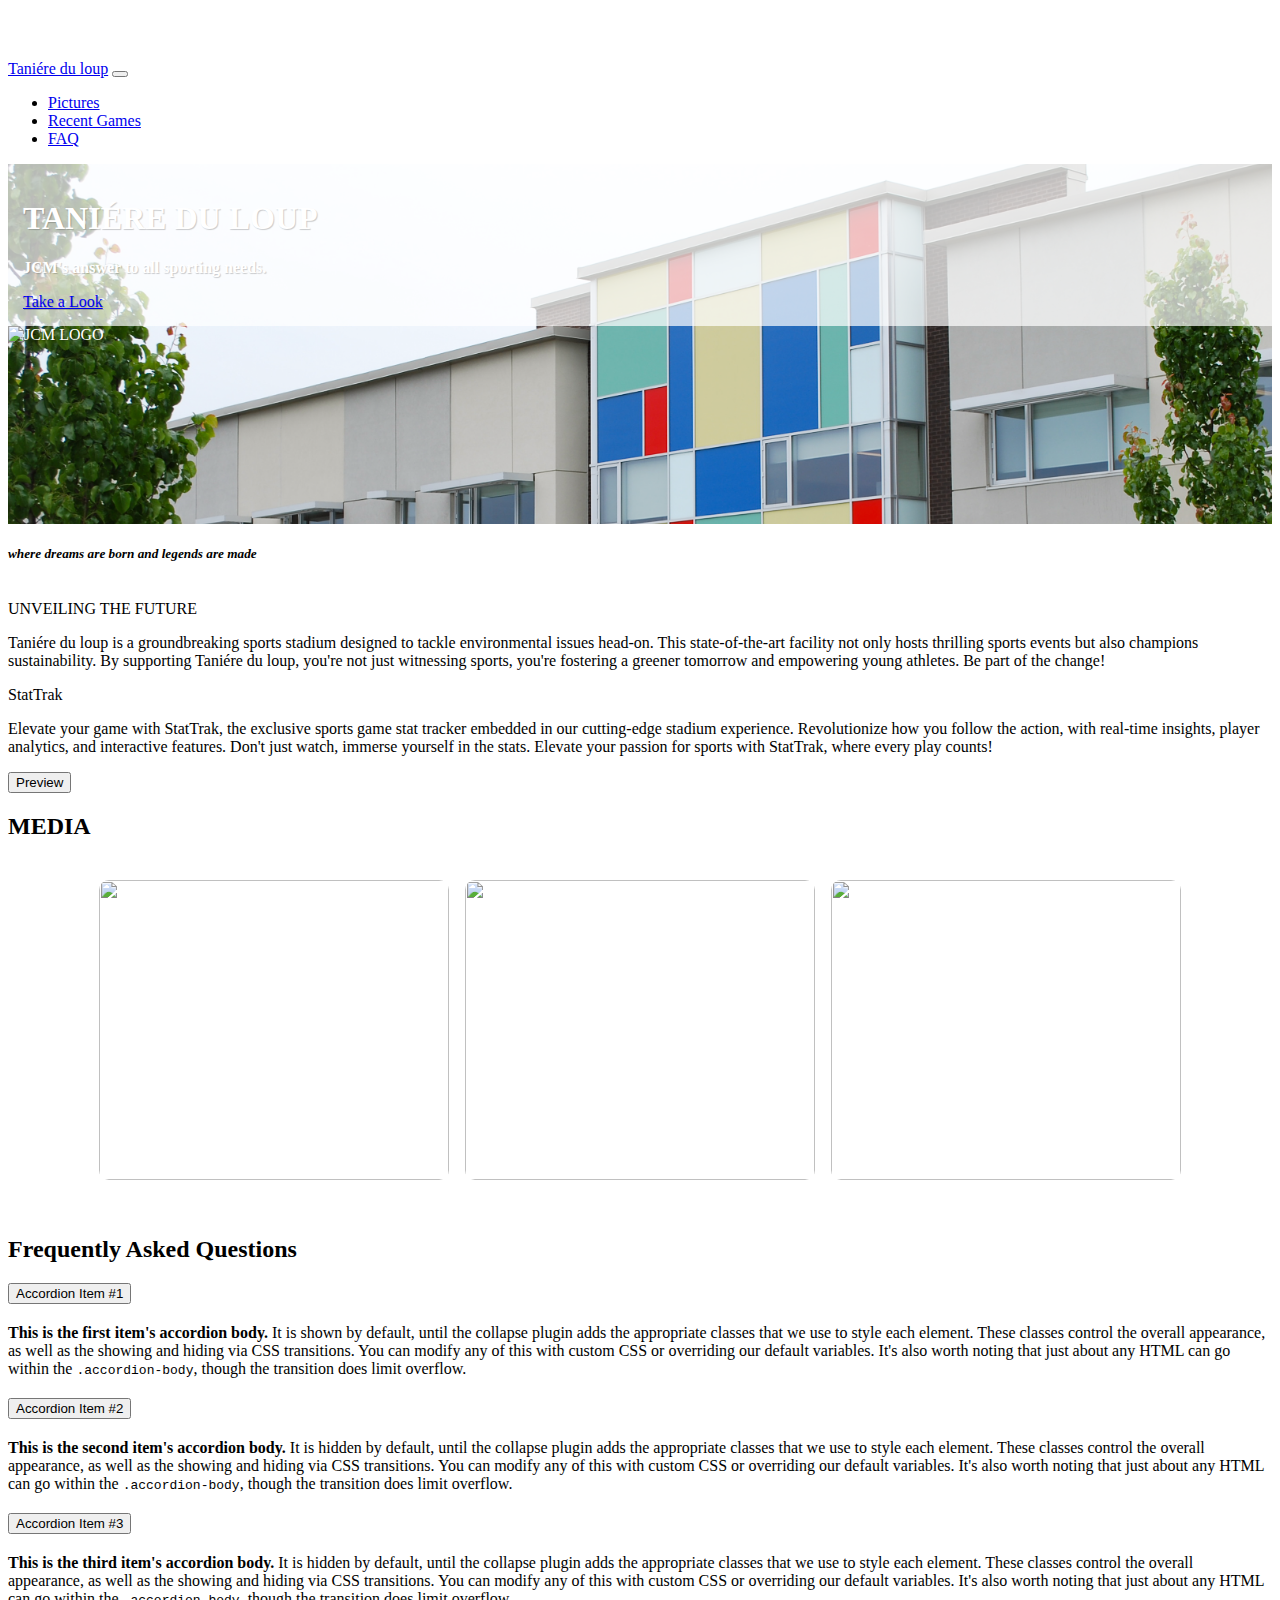
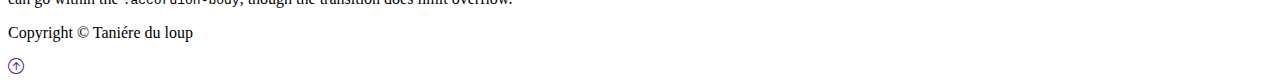
==== index.html @ 7e175539 "added visibility box" ====
<html lang="en">
<head>
  <meta charset="UTF-8">
  <meta name="viewport" content="width=device-width, initial-scale=1.0">
  <link href="https://cdn.jsdelivr.net/npm/bootstrap@5.3.2/dist/css/bootstrap.min.css" rel="stylesheet" integrity="sha384-T3c6CoIi6uLrA9TneNEoa7RxnatzjcDSCmG1MXxSR1GAsXEV/Dwwykc2MPK8M2HN" crossorigin="anonymous">
  <link rel="stylesheet" href="https://cdn.jsdelivr.net/npm/bootstrap-icons@1.3.0/font/bootstrap-icons.css">
  <link rel="stylesheet" href="styles.css">
  <title>Taniére du loup</title>
</head>
<body>
  
  <!--navbar-->
  <nav class="navbar navbar-expand-lg bg-dark navbar-dark py-3 fixed-top">
    
    <div class="container px-4">
      <a href="#" class="navbar-brand">Taniére du loup</a>

      <button
      class="navbar-toggler"
      type="button"
      data-bs-toggle="collapse"
      data-bs-target="#navmenu"
      >
        <span class="navbar-toggler-icon"></span>
      </button>

      <div class="collapse navbar-collapse" id="navmenu">
        <ul class="navbar-nav ms-auto">
          <li class="nav-item">
            <a href="#media" class="nav-link">Pictures</a>
            
          </li>
          <li class="nav-item">
            <a href="#questions" class="nav-link">Recent Games</a>
          </li>
          <li class="nav-item">
            <a href="#faq" class="nav-link">FAQ</a>
          </li>
        </ul>
      </div>
    </div>
  </nav>

  <!--Hero-->
  <section class="bg-dark text-dark p-5 text-center text-sm-start"
  id="hero"
  style="background-image: url(assets/jcmfront.png);">
    <div class="container cover-overlay"> 
      <div class="d-sm-flex align-items-center justify-content-between" >
        
        <div id="redsquare">
          <h1>TANIÉRE <span class="text-danger">DU LOUP</span></h1>
          <p class="lead my-4"><b>JCM's answer to all sporting needs.</b></p>
          <a href="#media"class="btn btn-primary btn-lg">Take a Look</a>
        </div>
        
        <img class="img-fluid h-50  d-none d-sm-block" src="https://cmsv2-assets.apptegy.net/uploads/12635/logo/14423/James-Cardinal-McGuigan.png" 
        alt="JCM LOGO">

      </div>
    </div>
  </section>

  <section class="bg-primary text-dark pb-1 pt-2 text-center">
    <div class="container">
      <h5><i>where dreams are born and legends are made</i></h5>
    </div>
  </section>

  <!--HOOK-->
  <section class="hook p-5 bg-dark text-light text-center">
    <div class="container">
      <div class="row align-items-center justify-content-between">
        <div class="col-md">
          <img src="https://cmsv2-assets.apptegy.net/uploads/12635/logo/14423/James-Cardinal-McGuigan.png" alt="">
        </div>
        <div class="col-md p-5">
          <p class="lead">
            UNVEILING THE FUTURE
          </p>
          <p>Taniére du loup is a groundbreaking sports 
            stadium designed to tackle environmental issues head-on. This state-of-the-art 
            facility not only hosts thrilling sports events but also champions sustainability. 
            By supporting Taniére du loup, you're not just witnessing sports, you're fostering a greener 
            tomorrow and empowering young athletes. Be part of the change!</p>
          
        </div>
      </div>
    </div>
  </section>

  <section class="hook p-5 bg-light text-dark text-center">
    <div class="container" >
      <div class="row align-items-center justify-content-between">
        <div class="col-md p-5">
          <p class="lead">
            StatTrak
          </p>
          <p>Elevate your game with StatTrak, the exclusive sports game stat tracker 
            embedded in our cutting-edge stadium experience. Revolutionize how you 
            follow the action, with real-time insights, player analytics, and interactive 
            features. Don't just watch, immerse yourself in the stats. Elevate your passion 
            for sports with StatTrak, where every play counts!</p>
          <button href="#media"class="btn btn-primary btn-lg">Preview</button>
        </div>
        <div class="col-md">
          <img src="https://cmsv2-assets.apptegy.net/uploads/12635/logo/14423/James-Cardinal-McGuigan.png" alt="">
        </div>
      </div>
    </div>
  </section>

  <!--MEDIA-->
  <section class="p-5 bg-dark text-light text-center" id="media">
    <h2>MEDIA</h2>
    <div class="container gallery">
      <img class="img-fluid" src="https://upload.wikimedia.org/wikipedia/commons/7/7a/Basketball.png" alt="">
      <img class="img-fluid" src="https://i.etsystatic.com/17942801/r/il/d20398/1625650383/il_570xN.1625650383_2ypi.jpg" alt="">
      <img class="img-fluid" src="https://img.freepik.com/free-vector/volleyball-sports-ball_78370-346.jpg?size=338&ext=jpg&ga=GA1.1.1412446893.1704844800&semt=ais" alt="">
    </div>
  </section>
  
  <!--accordion-->
  <section class="p-5" id="faq">
    <div class="container">
      <h2 class="text-center mb-4">Frequently Asked Questions</h2>
      <div class="accordion" id="accordionExample">
        <!--item one-->
        <div class="accordion-item">
          <h2 class="accordion-header" id="headingOne">
            <button class="accordion-button" type="button" data-bs-toggle="collapse" data-bs-target="#collapseOne" aria-expanded="true" aria-controls="collapseOne">
              Accordion Item #1
            </button>
          </h2>
          <div id="collapseOne" class="accordion-collapse collapse show" aria-labelledby="headingOne" data-bs-parent="#accordionExample">
            <div class="accordion-body">
              <strong>This is the first item's accordion body.</strong> It is shown by default, until the collapse plugin adds the appropriate classes that we use to style each element. These classes control the overall appearance, as well as the showing and hiding via CSS transitions. You can modify any of this with custom CSS or overriding our default variables. It's also worth noting that just about any HTML can go within the <code>.accordion-body</code>, though the transition does limit overflow.
            </div>
          </div>
        </div>
        <!--item two-->
        <div class="accordion-item">
          <h2 class="accordion-header" id="headingTwo">
            <button class="accordion-button collapsed" type="button" data-bs-toggle="collapse" data-bs-target="#collapseTwo" aria-expanded="false" aria-controls="collapseTwo">
              Accordion Item #2
            </button>
          </h2>
          <div id="collapseTwo" class="accordion-collapse collapse" aria-labelledby="headingTwo" data-bs-parent="#accordionExample">
            <div class="accordion-body">
              <strong>This is the second item's accordion body.</strong> It is hidden by default, until the collapse plugin adds the appropriate classes that we use to style each element. These classes control the overall appearance, as well as the showing and hiding via CSS transitions. You can modify any of this with custom CSS or overriding our default variables. It's also worth noting that just about any HTML can go within the <code>.accordion-body</code>, though the transition does limit overflow.
            </div>
          </div>
        </div>
        <!--item three-->
        <div class="accordion-item">
          <h2 class="accordion-header" id="headingThree">
            <button class="accordion-button collapsed" type="button" data-bs-toggle="collapse" data-bs-target="#collapseThree" aria-expanded="false" aria-controls="collapseThree">
              Accordion Item #3
            </button>
          </h2>
          <div id="collapseThree" class="accordion-collapse collapse" aria-labelledby="headingThree" data-bs-parent="#accordionExample">
            <div class="accordion-body">
              <strong>This is the third item's accordion body.</strong> It is hidden by default, until the collapse plugin adds the appropriate classes that we use to style each element. These classes control the overall appearance, as well as the showing and hiding via CSS transitions. You can modify any of this with custom CSS or overriding our default variables. It's also worth noting that just about any HTML can go within the <code>.accordion-body</code>, though the transition does limit overflow.
            </div>
          </div>
        </div>
      </div>
    </div>
  </section>

  <!--footer-->
  <footer class="p-5 bg-dark text-white text-center position-relative">
    <div class="container">
      <p class="lead">Copyright &copy; Taniére du loup</p>
      <a href="" class="position-absolute bottom-0 end-0 p-5">
        <i class="bi bi-arrow-up-circle h1"></i>
      </a>
    </div>
  </footer>

  <script src="https://cdn.jsdelivr.net/npm/bootstrap@5.3.2/dist/js/bootstrap.bundle.min.js" integrity="sha384-C6RzsynM9kWDrMNeT87bh95OGNyZPhcTNXj1NW7RuBCsyN/o0jlpcV8Qyq46cDfL" crossorigin="anonymous"></script>
</body>
</html>
---- styles.css ----
body::before {
  display: block;
  content: '';
  margin-top: 60px;
}

#hero {
  
  background-position: center;
  background-repeat: no-repeat;
  background-size: cover;
  min-height: 40vh;
  position: relative;
  color: white;
  text-shadow: 1px 1px 1px rgba(0,0,0,.2);
}

.gallery {
  display: flex;
  flex-direction: row;
  flex-wrap: wrap;
  justify-content: center;
  align-items: center;
  gap: 16px;
  max-width: 1400px;
  margin: 0 auto;
  padding: 20px 10px;
}

.gallery img {
  width: 100%;
  max-width: 350px;
  height: 300px;
  object-fit: cover;
  border-radius: 10px;
}

.gallery::after {
  content: "";
  width: 350px;
}

.hook img{
  display: block;
  max-width: 100%;
  height: auto;
}

#redsquare {
  padding: 15px;
  background-color: rgba(255, 255, 255, 0.7);
}
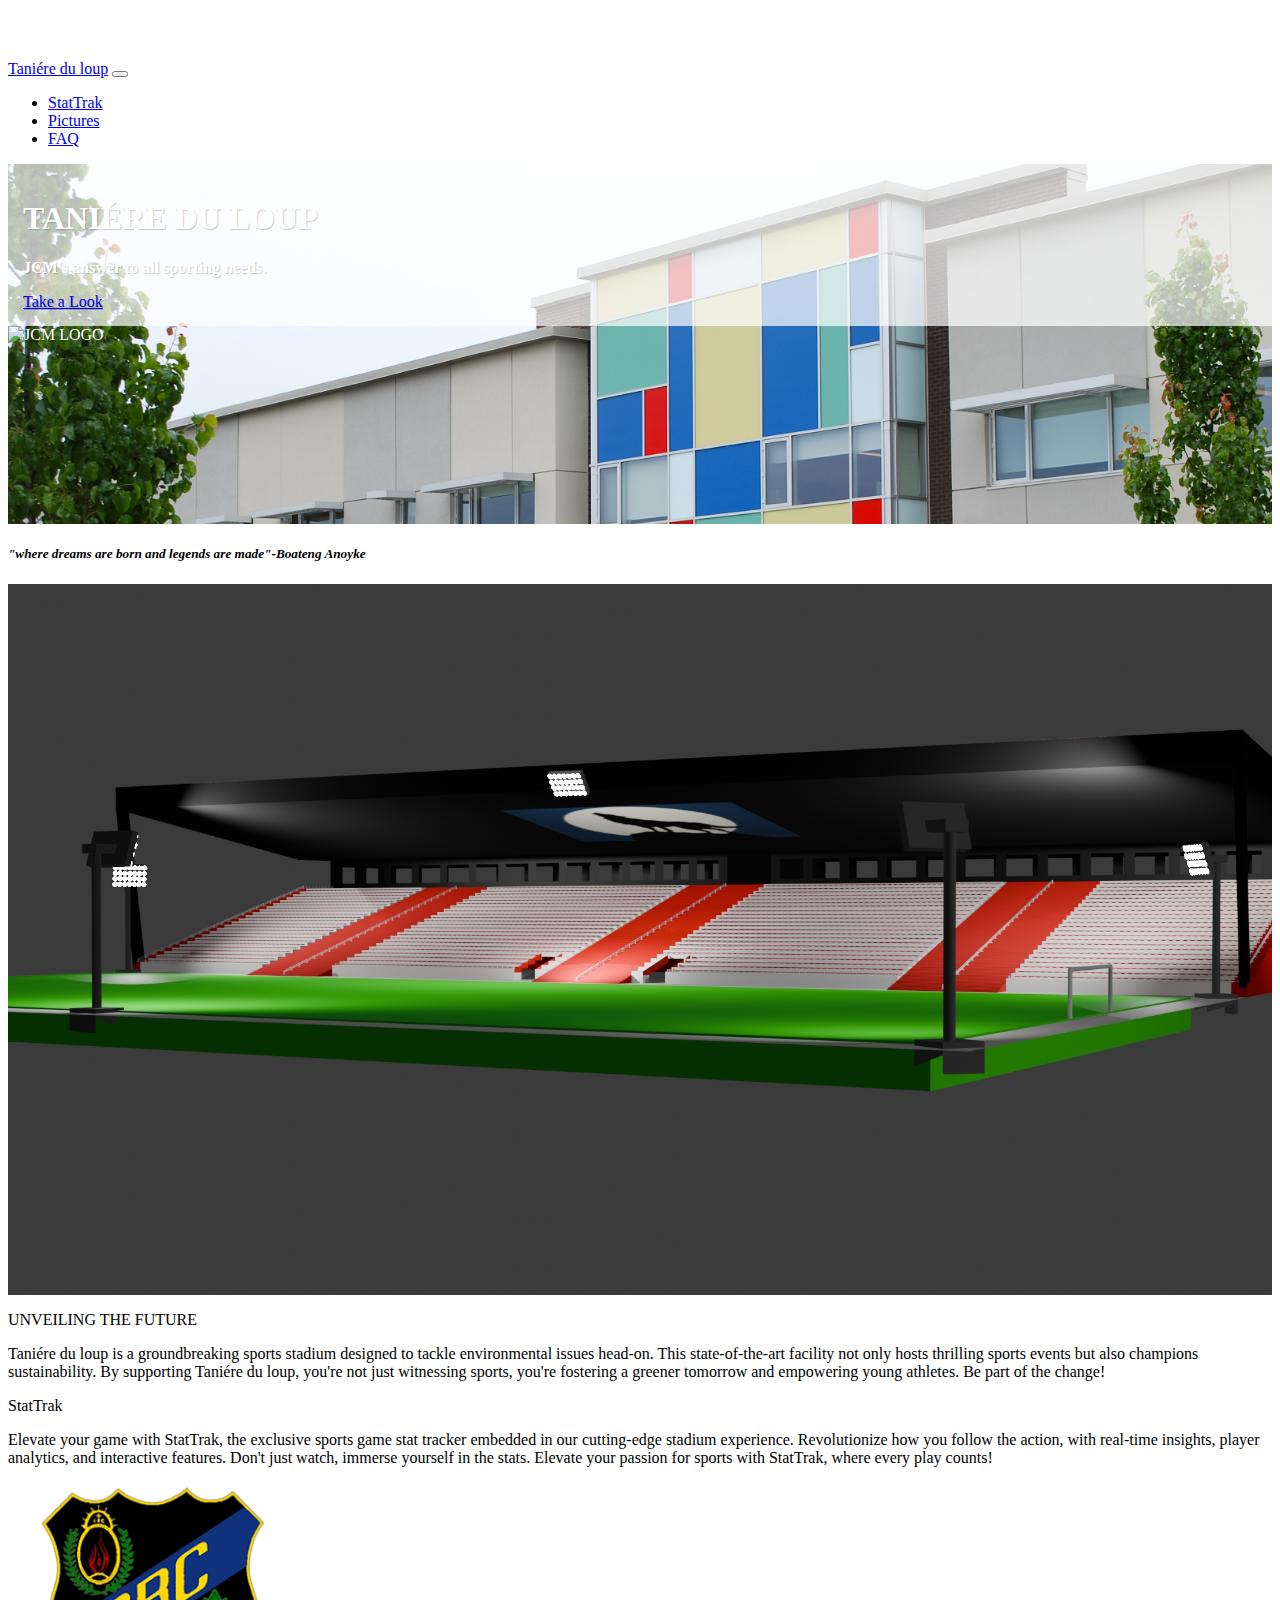
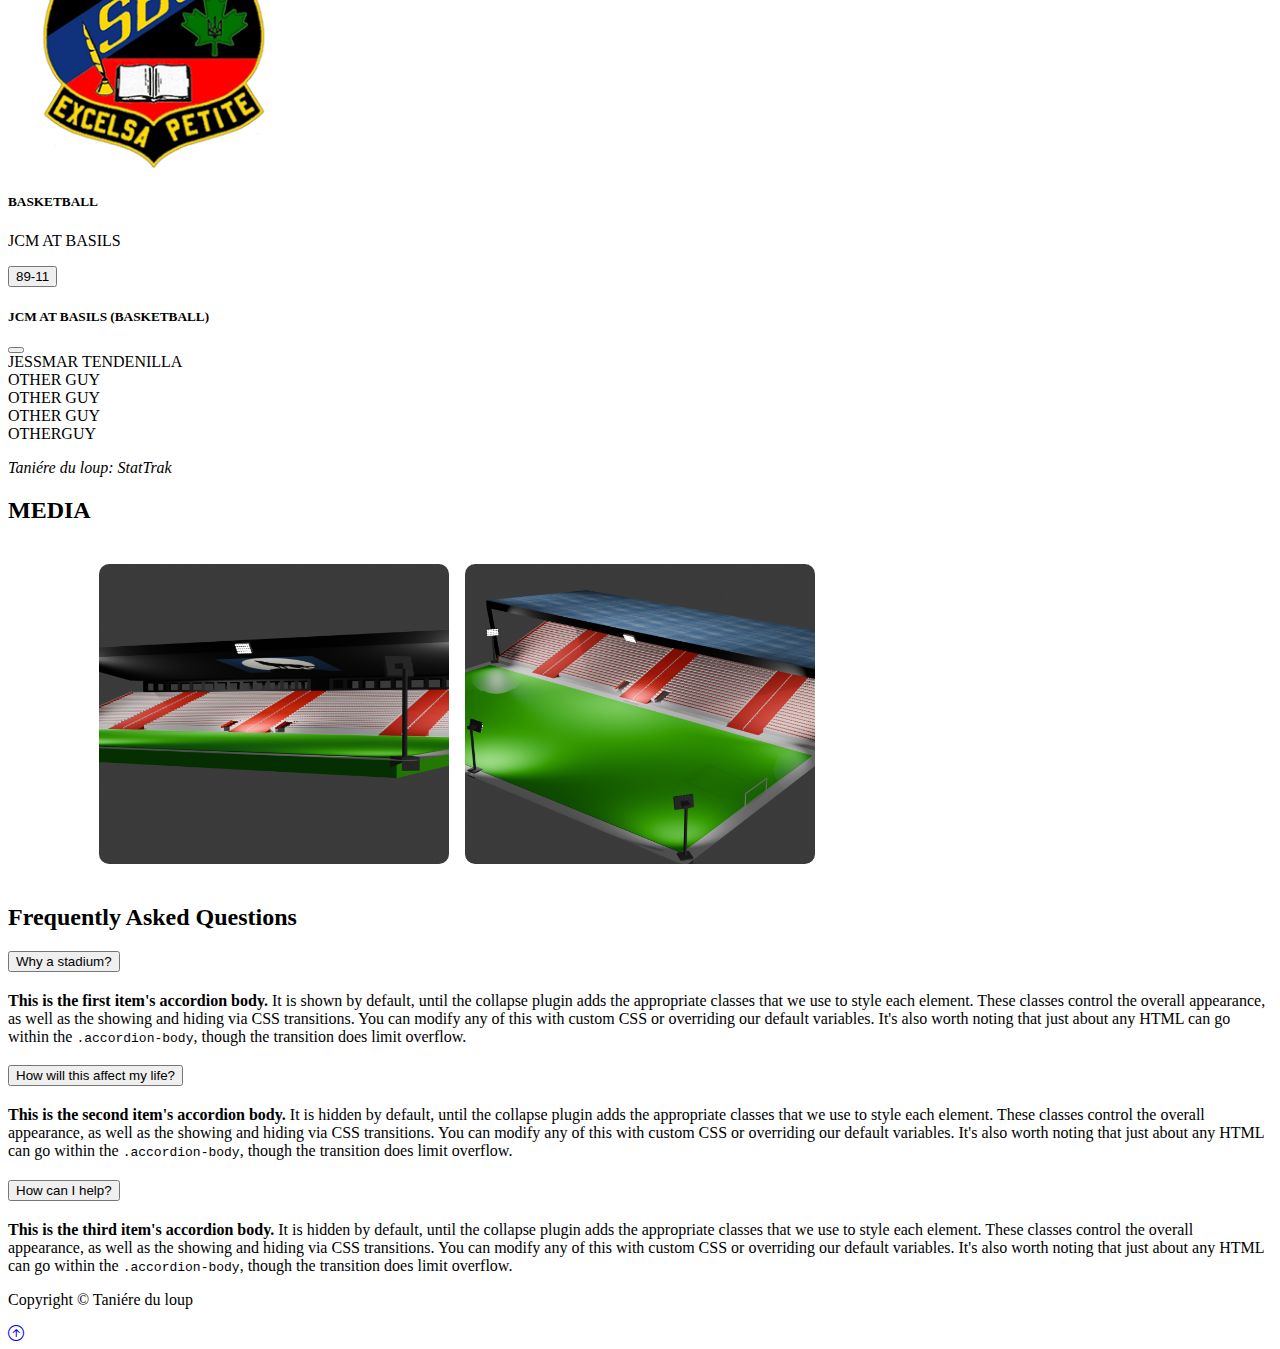
==== commit 461f24b1: "working on modal" ====
--- a/index.html
+++ b/index.html
@@ -10,7 +10,7 @@
 <body>
   
   <!--navbar-->
-  <nav class="navbar navbar-expand-lg bg-dark navbar-dark py-3 fixed-top">
+  <nav id="navbar" class="navbar navbar-expand-lg bg-dark navbar-dark py-3 fixed-top">
     
     <div class="container px-4">
       <a href="#" class="navbar-brand">Taniére du loup</a>
@@ -27,11 +27,10 @@
       <div class="collapse navbar-collapse" id="navmenu">
         <ul class="navbar-nav ms-auto">
           <li class="nav-item">
-            <a href="#media" class="nav-link">Pictures</a>
-            
+            <a href="#stattrak" class="nav-link">StatTrak</a>
           </li>
           <li class="nav-item">
-            <a href="#questions" class="nav-link">Recent Games</a>
+            <a href="#media" class="nav-link">Pictures</a>
           </li>
           <li class="nav-item">
             <a href="#faq" class="nav-link">FAQ</a>
@@ -63,7 +62,7 @@
 
   <section class="bg-primary text-dark pb-1 pt-2 text-center">
     <div class="container">
-      <h5><i>where dreams are born and legends are made</i></h5>
+      <h5><i>"where dreams are born and legends are made"-Boateng Anoyke</i></h5>
     </div>
   </section>
 
@@ -72,7 +71,7 @@
     <div class="container">
       <div class="row align-items-center justify-content-between">
         <div class="col-md">
-          <img src="https://cmsv2-assets.apptegy.net/uploads/12635/logo/14423/James-Cardinal-McGuigan.png" alt="">
+          <img src="assets/bigstadium.jpg" alt="">
         </div>
         <div class="col-md p-5">
           <p class="lead">
@@ -89,8 +88,8 @@
     </div>
   </section>
 
-  <section class="hook p-5 bg-light text-dark text-center">
-    <div class="container" >
+  <section id="stattrak" class="hook p-5 bg-light text-dark text-center">
+    <div class="container">
       <div class="row align-items-center justify-content-between">
         <div class="col-md p-5">
           <p class="lead">
@@ -101,22 +100,84 @@
             follow the action, with real-time insights, player analytics, and interactive 
             features. Don't just watch, immerse yourself in the stats. Elevate your passion 
             for sports with StatTrak, where every play counts!</p>
-          <button href="#media"class="btn btn-primary btn-lg">Preview</button>
         </div>
         <div class="col-md">
-          <img src="https://cmsv2-assets.apptegy.net/uploads/12635/logo/14423/James-Cardinal-McGuigan.png" alt="">
-        </div>
-      </div>
-    </div>
-  </section>
+          <div class="card mx-auto" style="width: 18rem;">
+            <img class="card-img-top" src="assets/sbc.png" alt="Card image cap">
+            <div class="card-body">
+              <h5 class="card-title">BASKETBALL</h5>
+              <p class="card-text">JCM AT BASILS</p>
+              <button class="btn btn-primary" data-bs-toggle="modal" data-bs-target="#stat-modal">89-11</button>
+            </div>
+          </div>
+        </div>
+      </div>
+    </div>
+  </section>
+
+  <div class="modal fade" id="stat-modal" tabindex="-1" aria-labelledby="modal-title" aria-hidden="true">
+    <div class="modal-dialog">
+      <div class="modal-content">
+        <div class="modal-header">
+          <h5 class="modal-title" id="modal-title">JCM AT BASILS (BASKETBALL)</h5>
+          <button class="btn-close" data-bs-dismiss="modal" aria-label="close"></button>
+        </div>
+        <div class="modal-body">
+          <!--JCM-->
+          <div class="col">
+            <div class="row">
+              <div class="col">JESSMAR TENDENILLA</div>
+              <div class="col"></div>
+              <div class="col"></div>
+              <div class="col"></div>
+            </div>
+            <div class="row">
+              <div class="col">OTHER GUY</div>
+              <div class="col"></div>
+              <div class="col"></div>
+              <div class="col"></div>
+            </div>
+            <div class="row">
+              <div class="col">OTHER GUY</div>
+              <div class="col"></div>
+              <div class="col"></div>
+              <div class="col"></div>
+            </div>
+            <div class="row">
+              <div class="col">OTHER GUY</div>
+              <div class="col"></div>
+              <div class="col"></div>
+              <div class="col"></div>
+            </div>
+            <div class="row">
+              <div class="col">OTHERGUY</div>
+              <div class="col"></div>
+              <div class="col"></div>
+              <div class="col"></div>
+            </div> 
+          </div>
+          <!--SBC-->
+          <div class="col">
+            <div class="row"></div>
+            <div class="row"></div>
+            <div class="row"></div>
+            <div class="row"></div>
+            <div class="row"></div> 
+          </div>
+        </div>
+        <div class="modal-footer align-items-center">
+        <p><i>Taniére du loup: StatTrak</i></p>
+        </div>
+      </div>
+    </div>
+  </div>
 
   <!--MEDIA-->
   <section class="p-5 bg-dark text-light text-center" id="media">
     <h2>MEDIA</h2>
     <div class="container gallery">
-      <img class="img-fluid" src="https://upload.wikimedia.org/wikipedia/commons/7/7a/Basketball.png" alt="">
-      <img class="img-fluid" src="https://i.etsystatic.com/17942801/r/il/d20398/1625650383/il_570xN.1625650383_2ypi.jpg" alt="">
-      <img class="img-fluid" src="https://img.freepik.com/free-vector/volleyball-sports-ball_78370-346.jpg?size=338&ext=jpg&ga=GA1.1.1412446893.1704844800&semt=ais" alt="">
+      <img class="img-fluid" src="assets/bigstadium.jpg" alt="">
+      <img class="img-fluid" src="assets/bigstadium2.jpg" alt="">
     </div>
   </section>
   
@@ -129,7 +190,7 @@
         <div class="accordion-item">
           <h2 class="accordion-header" id="headingOne">
             <button class="accordion-button" type="button" data-bs-toggle="collapse" data-bs-target="#collapseOne" aria-expanded="true" aria-controls="collapseOne">
-              Accordion Item #1
+              Why a stadium?
             </button>
           </h2>
           <div id="collapseOne" class="accordion-collapse collapse show" aria-labelledby="headingOne" data-bs-parent="#accordionExample">
@@ -142,7 +203,7 @@
         <div class="accordion-item">
           <h2 class="accordion-header" id="headingTwo">
             <button class="accordion-button collapsed" type="button" data-bs-toggle="collapse" data-bs-target="#collapseTwo" aria-expanded="false" aria-controls="collapseTwo">
-              Accordion Item #2
+              How will this affect my life?
             </button>
           </h2>
           <div id="collapseTwo" class="accordion-collapse collapse" aria-labelledby="headingTwo" data-bs-parent="#accordionExample">
@@ -155,7 +216,7 @@
         <div class="accordion-item">
           <h2 class="accordion-header" id="headingThree">
             <button class="accordion-button collapsed" type="button" data-bs-toggle="collapse" data-bs-target="#collapseThree" aria-expanded="false" aria-controls="collapseThree">
-              Accordion Item #3
+              How can I help?
             </button>
           </h2>
           <div id="collapseThree" class="accordion-collapse collapse" aria-labelledby="headingThree" data-bs-parent="#accordionExample">
@@ -172,7 +233,7 @@
   <footer class="p-5 bg-dark text-white text-center position-relative">
     <div class="container">
       <p class="lead">Copyright &copy; Taniére du loup</p>
-      <a href="" class="position-absolute bottom-0 end-0 p-5">
+      <a href="#top" class="position-absolute bottom-0 end-0 p-5">
         <i class="bi bi-arrow-up-circle h1"></i>
       </a>
     </div>
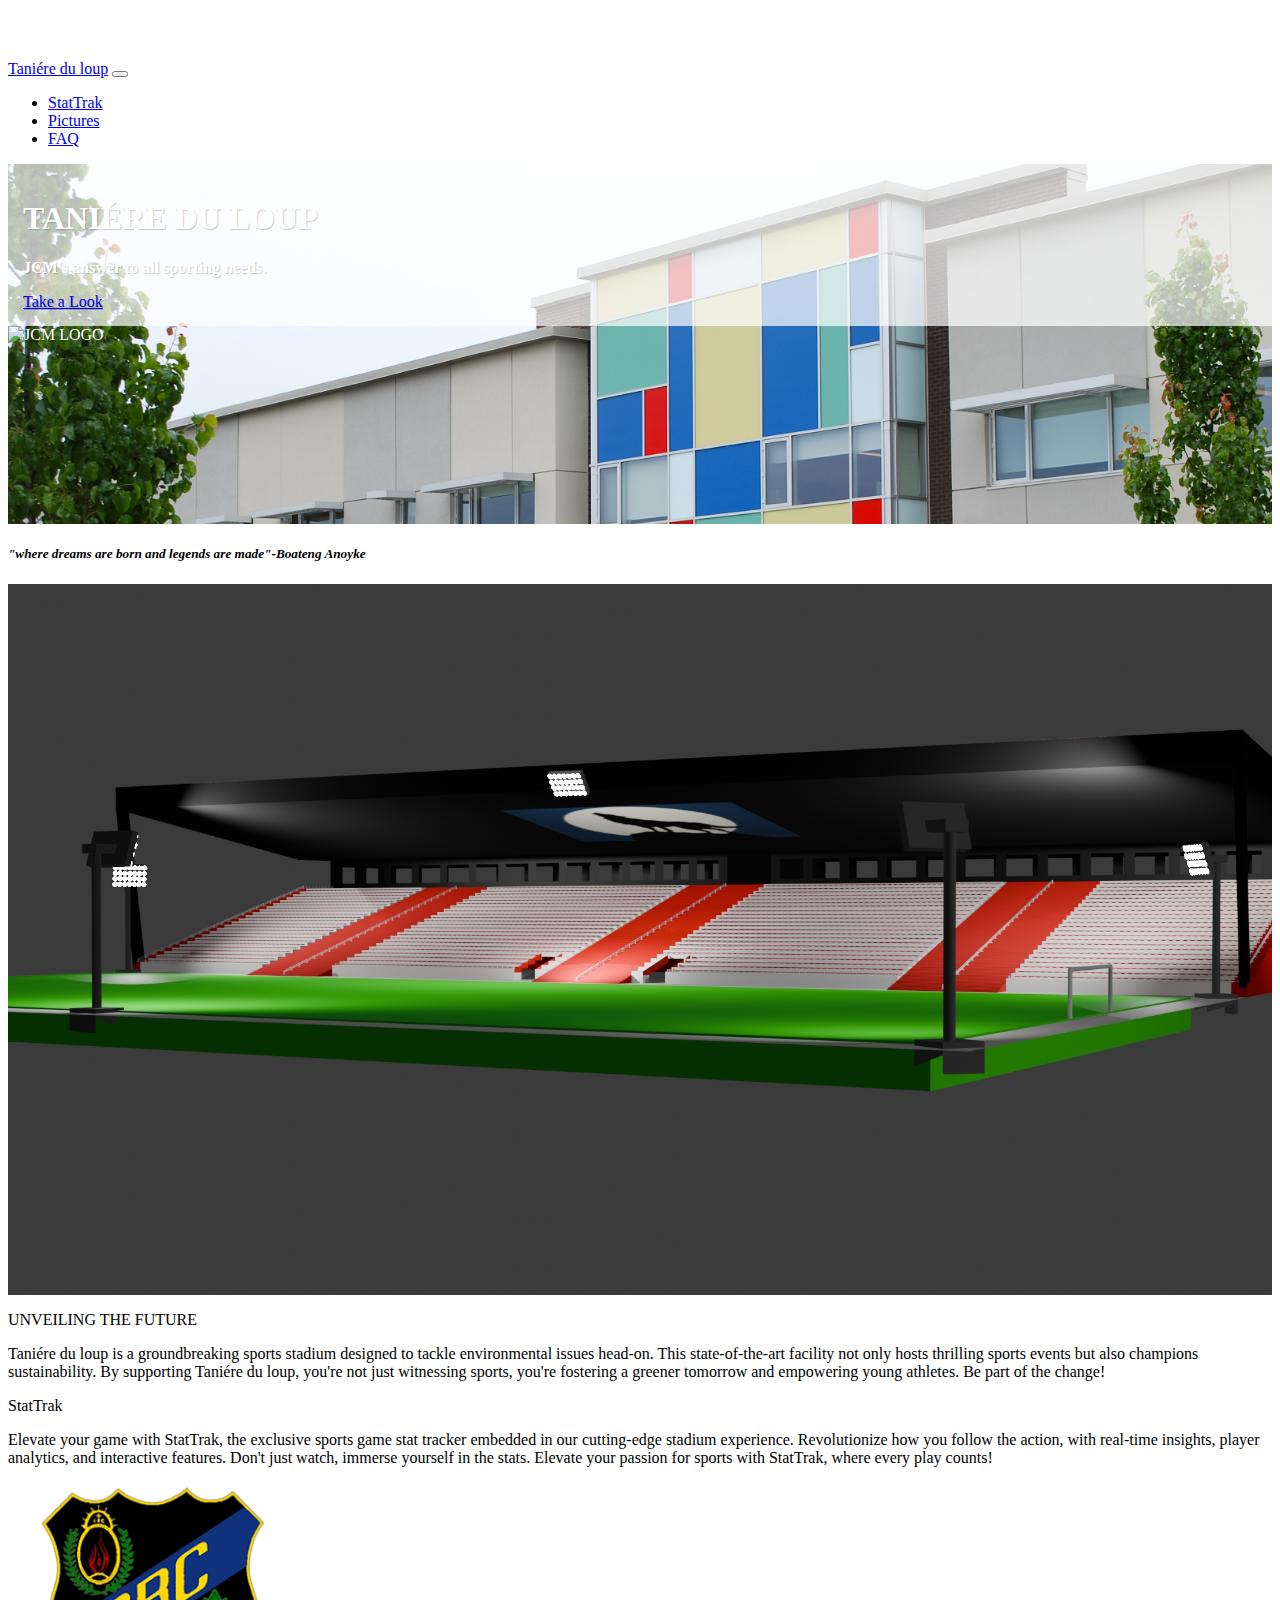
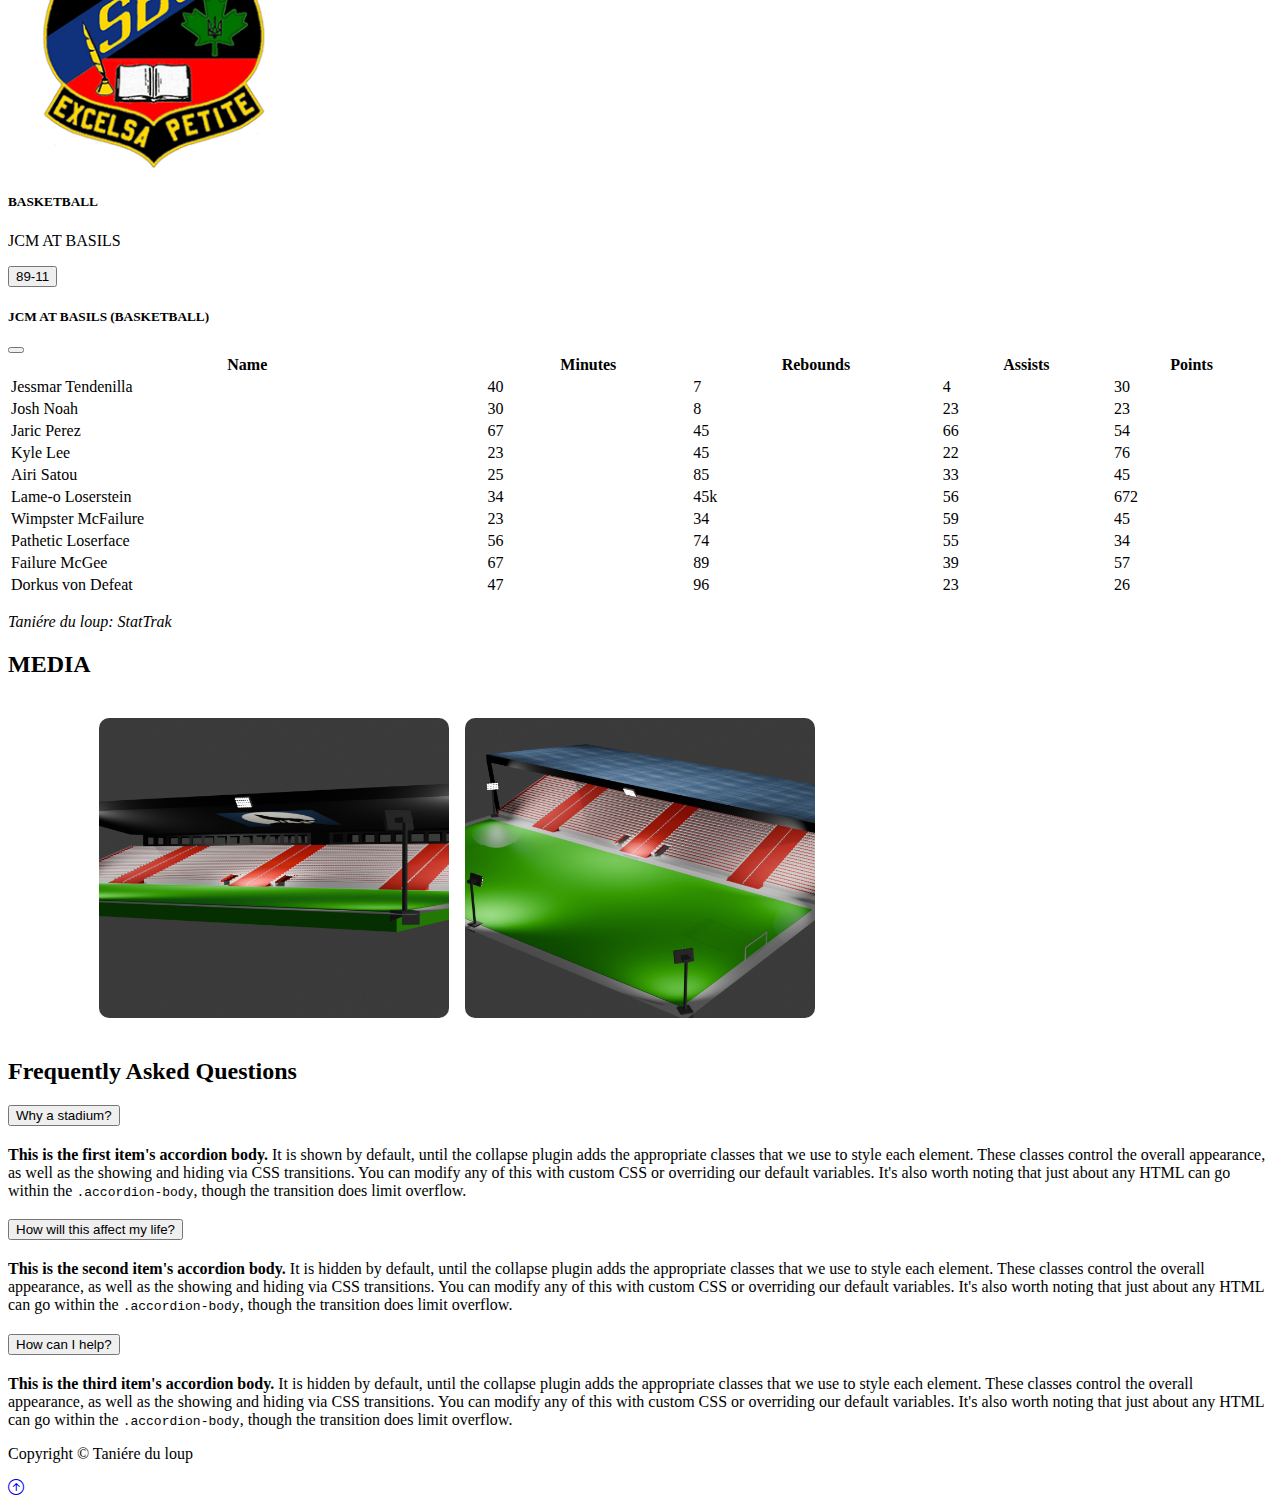
==== commit e076f81e: "added table" ====
--- a/index.html
+++ b/index.html
@@ -5,6 +5,7 @@
   <link href="https://cdn.jsdelivr.net/npm/bootstrap@5.3.2/dist/css/bootstrap.min.css" rel="stylesheet" integrity="sha384-T3c6CoIi6uLrA9TneNEoa7RxnatzjcDSCmG1MXxSR1GAsXEV/Dwwykc2MPK8M2HN" crossorigin="anonymous">
   <link rel="stylesheet" href="https://cdn.jsdelivr.net/npm/bootstrap-icons@1.3.0/font/bootstrap-icons.css">
   <link rel="stylesheet" href="styles.css">
+  <link rel="stylesheet" href="https://cdn.datatables.net/1.13.7/css/jquery.dataTables.min.css">
   <title>Taniére du loup</title>
 </head>
 <body>
@@ -123,47 +124,93 @@
           <button class="btn-close" data-bs-dismiss="modal" aria-label="close"></button>
         </div>
         <div class="modal-body">
-          <!--JCM-->
-          <div class="col">
-            <div class="row">
-              <div class="col">JESSMAR TENDENILLA</div>
-              <div class="col"></div>
-              <div class="col"></div>
-              <div class="col"></div>
-            </div>
-            <div class="row">
-              <div class="col">OTHER GUY</div>
-              <div class="col"></div>
-              <div class="col"></div>
-              <div class="col"></div>
-            </div>
-            <div class="row">
-              <div class="col">OTHER GUY</div>
-              <div class="col"></div>
-              <div class="col"></div>
-              <div class="col"></div>
-            </div>
-            <div class="row">
-              <div class="col">OTHER GUY</div>
-              <div class="col"></div>
-              <div class="col"></div>
-              <div class="col"></div>
-            </div>
-            <div class="row">
-              <div class="col">OTHERGUY</div>
-              <div class="col"></div>
-              <div class="col"></div>
-              <div class="col"></div>
-            </div> 
-          </div>
-          <!--SBC-->
-          <div class="col">
-            <div class="row"></div>
-            <div class="row"></div>
-            <div class="row"></div>
-            <div class="row"></div>
-            <div class="row"></div> 
-          </div>
+          <!--TABLE-->
+          <table id="example" class="table table-striped" style="width:100%">
+            <thead>
+              <tr>
+                <th>Name</th>
+                <th>Minutes</th>
+                <th>Rebounds</th>
+                <th>Assists</th>
+                <th>Points</th>
+              </tr>
+            </thead>
+            <tbody>
+              <tr>
+                <td>Jessmar Tendenilla</td>
+                <td>40</td>
+                <td>7</td>
+                <td>4</td>
+                <td>30</td>
+              </tr>
+              <tr>
+                <td>Josh Noah</td>
+                <td>30</td>
+                <td>8</td>
+                <td>23</td>
+                <td>23</td>
+              </tr>
+              <tr>
+                <td>Jaric Perez</td>
+                <td>67</td>
+                <td>45</td>
+                <td>66</td>
+                <td>54</td>
+              </tr>
+              <tr>
+                <td>Kyle Lee</td>
+                <td>23</td>
+                <td>45</td>
+                <td>22</td>
+                <td>76</td>
+              </tr>
+              <tr>
+                <td>Airi Satou</td>
+                <td>25</td>
+                <td>85</td>
+                <td>33</td>
+                <td>45</td>
+              </tr>
+              <!--BASILS-->
+              <tr>
+                <td>Lame-o Loserstein</td>
+                <td>34</td>
+                <td>45k</td>
+                <td>56</td>
+                <td>672</td>
+              </tr>
+              <tr>
+                <td>Wimpster McFailure</td>
+                <td>23</td>
+                <td>34</td>
+                <td>59</td>
+                <td>45</td>
+              </tr>
+              <tr>
+                <td>Pathetic Loserface</td>
+                <td>56</td>
+                <td>74</td>
+                <td>55</td>
+                <td>34</td>
+              </tr>
+              <tr>
+                <td>Failure McGee</td>
+                <td>67</td>
+                <td>89</td>
+                <td>39</td>
+                <td>57</td>
+              </tr>
+              <tr>
+                <td>Dorkus von Defeat</td>
+                <td>47</td>
+                <td>96</td>
+                <td>23</td>
+                <td>26</td>
+              </tr>
+            </tbody>
+            <tfoot>
+            </tfoot>
+          </table>
         </div>
         <div class="modal-footer align-items-center">
         <p><i>Taniére du loup: StatTrak</i></p>
@@ -181,6 +228,8 @@
     </div>
   </section>
   
+
+
   <!--accordion-->
   <section class="p-5" id="faq">
     <div class="container">
@@ -240,5 +289,6 @@
   </footer>
 
   <script src="https://cdn.jsdelivr.net/npm/bootstrap@5.3.2/dist/js/bootstrap.bundle.min.js" integrity="sha384-C6RzsynM9kWDrMNeT87bh95OGNyZPhcTNXj1NW7RuBCsyN/o0jlpcV8Qyq46cDfL" crossorigin="anonymous"></script>
+  <script src="https://cdn.datatables.net/1.13.7/js/jquery.dataTables.min.js"></script>
 </body>
 </html>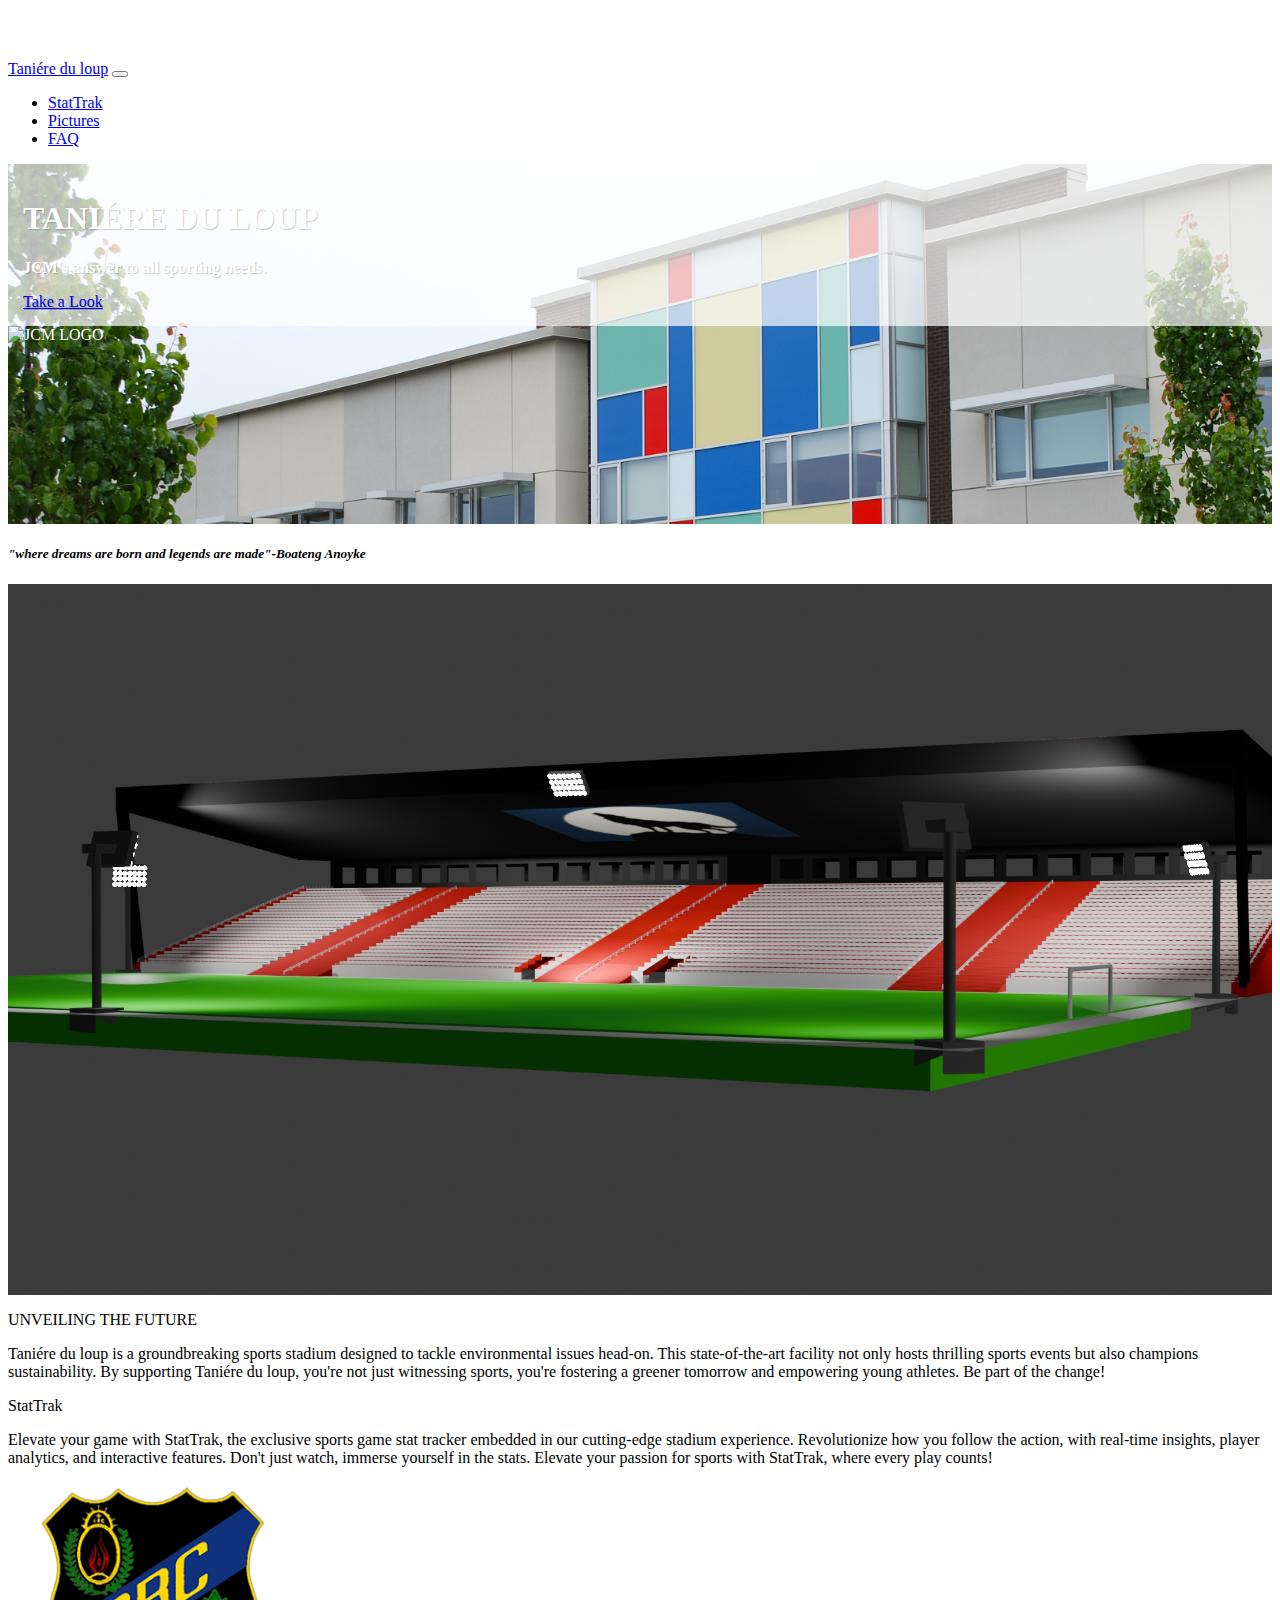
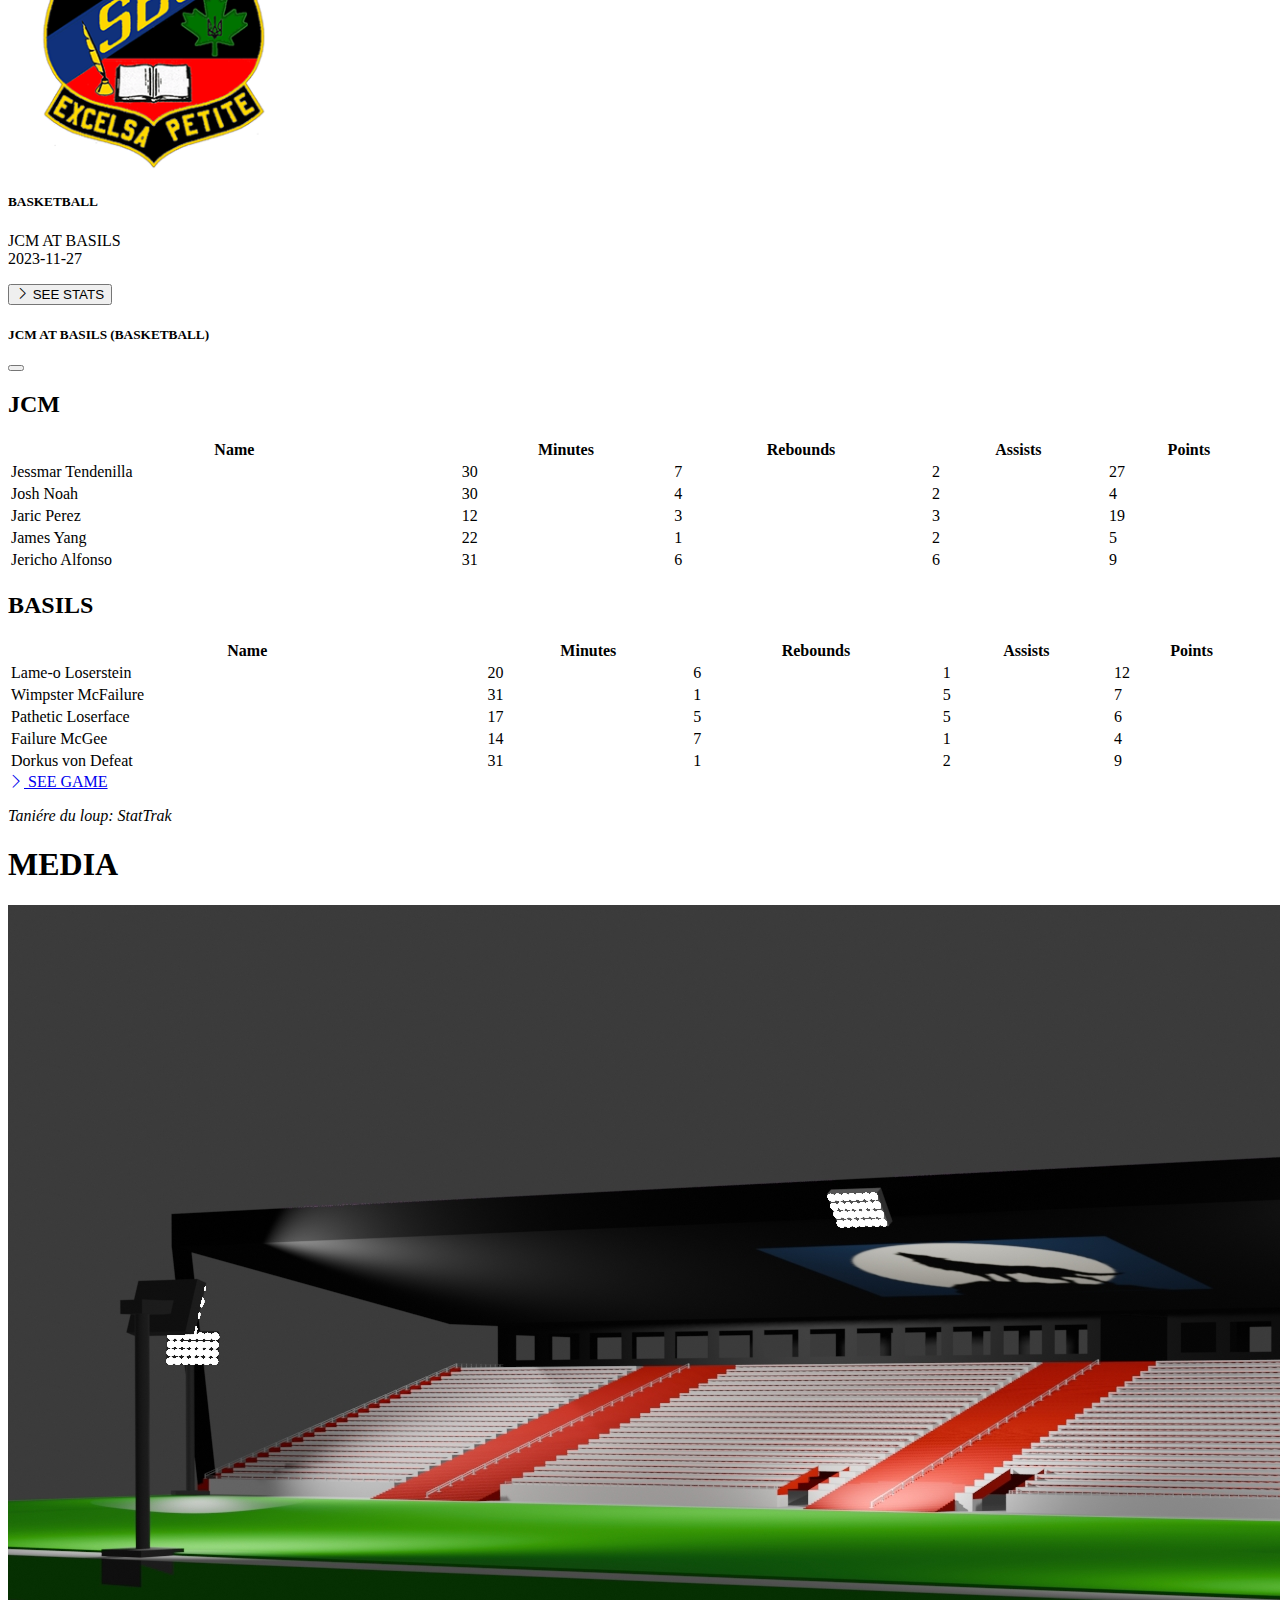
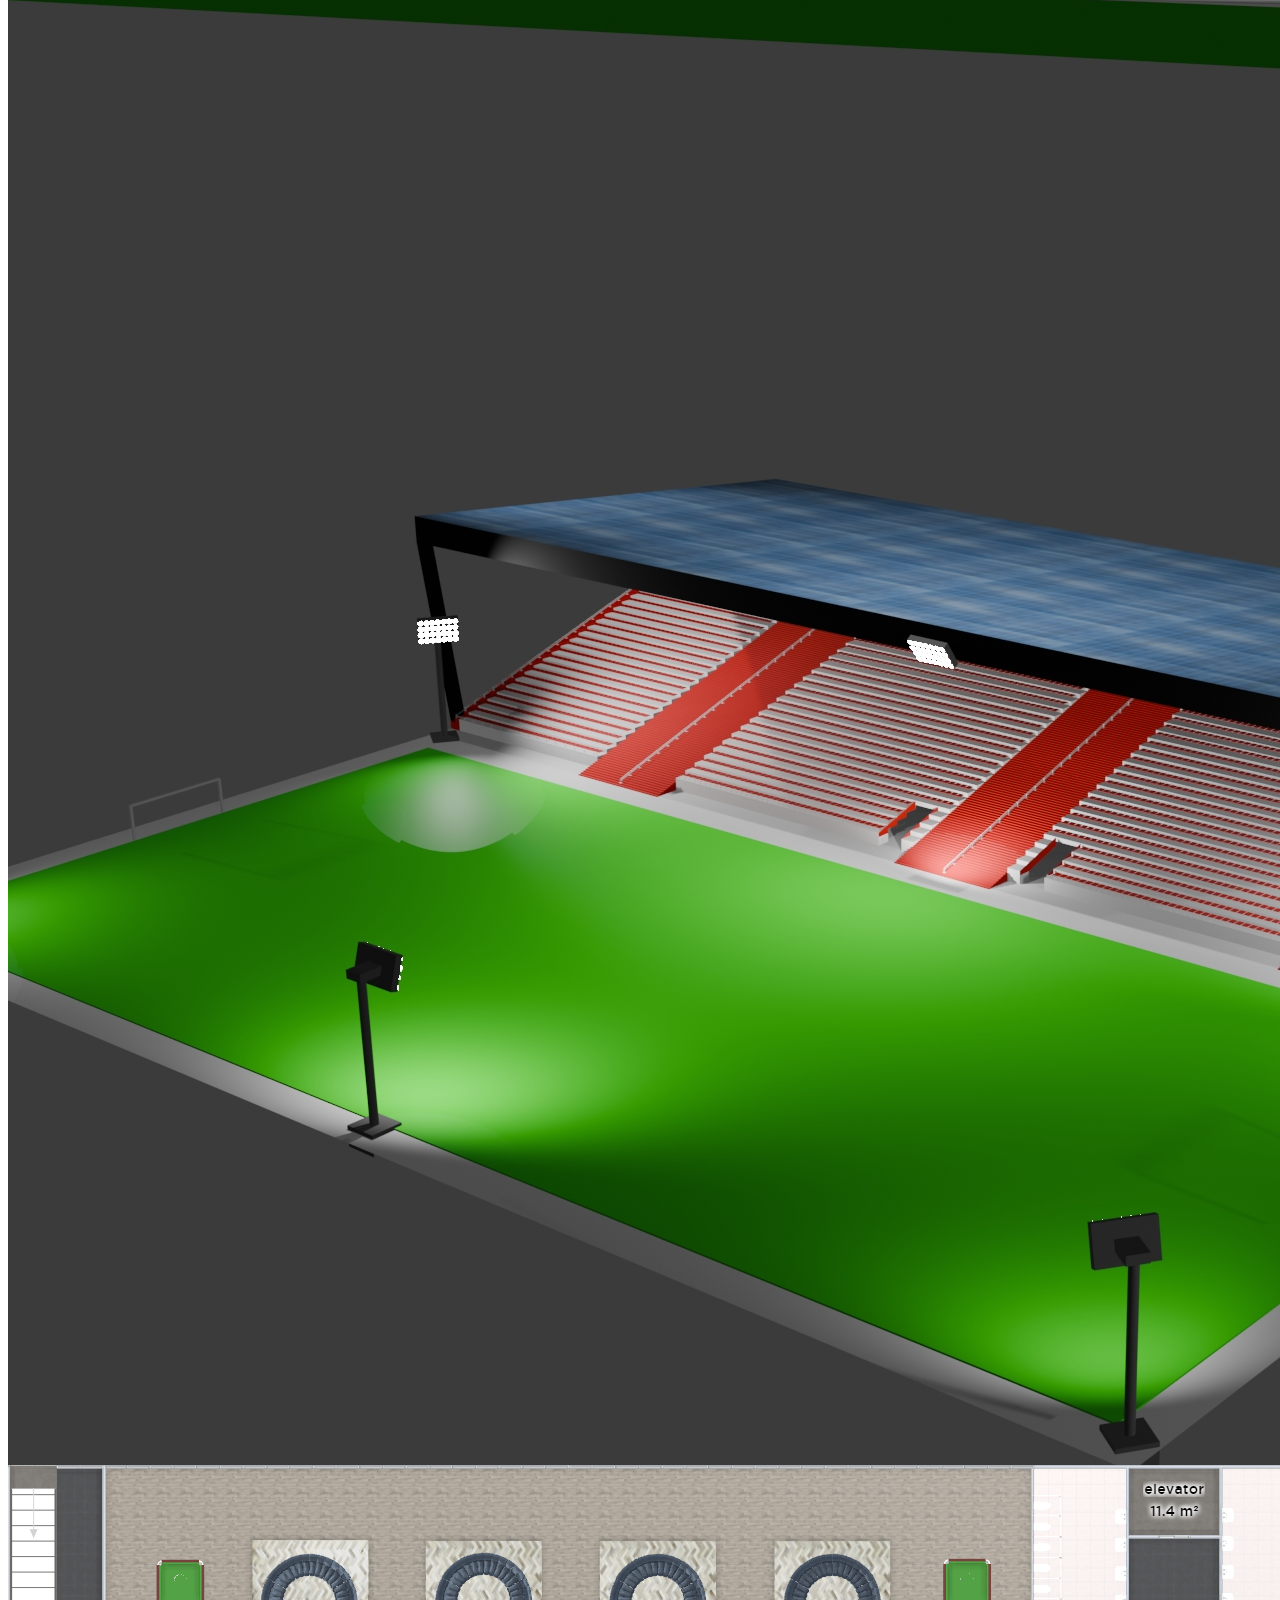
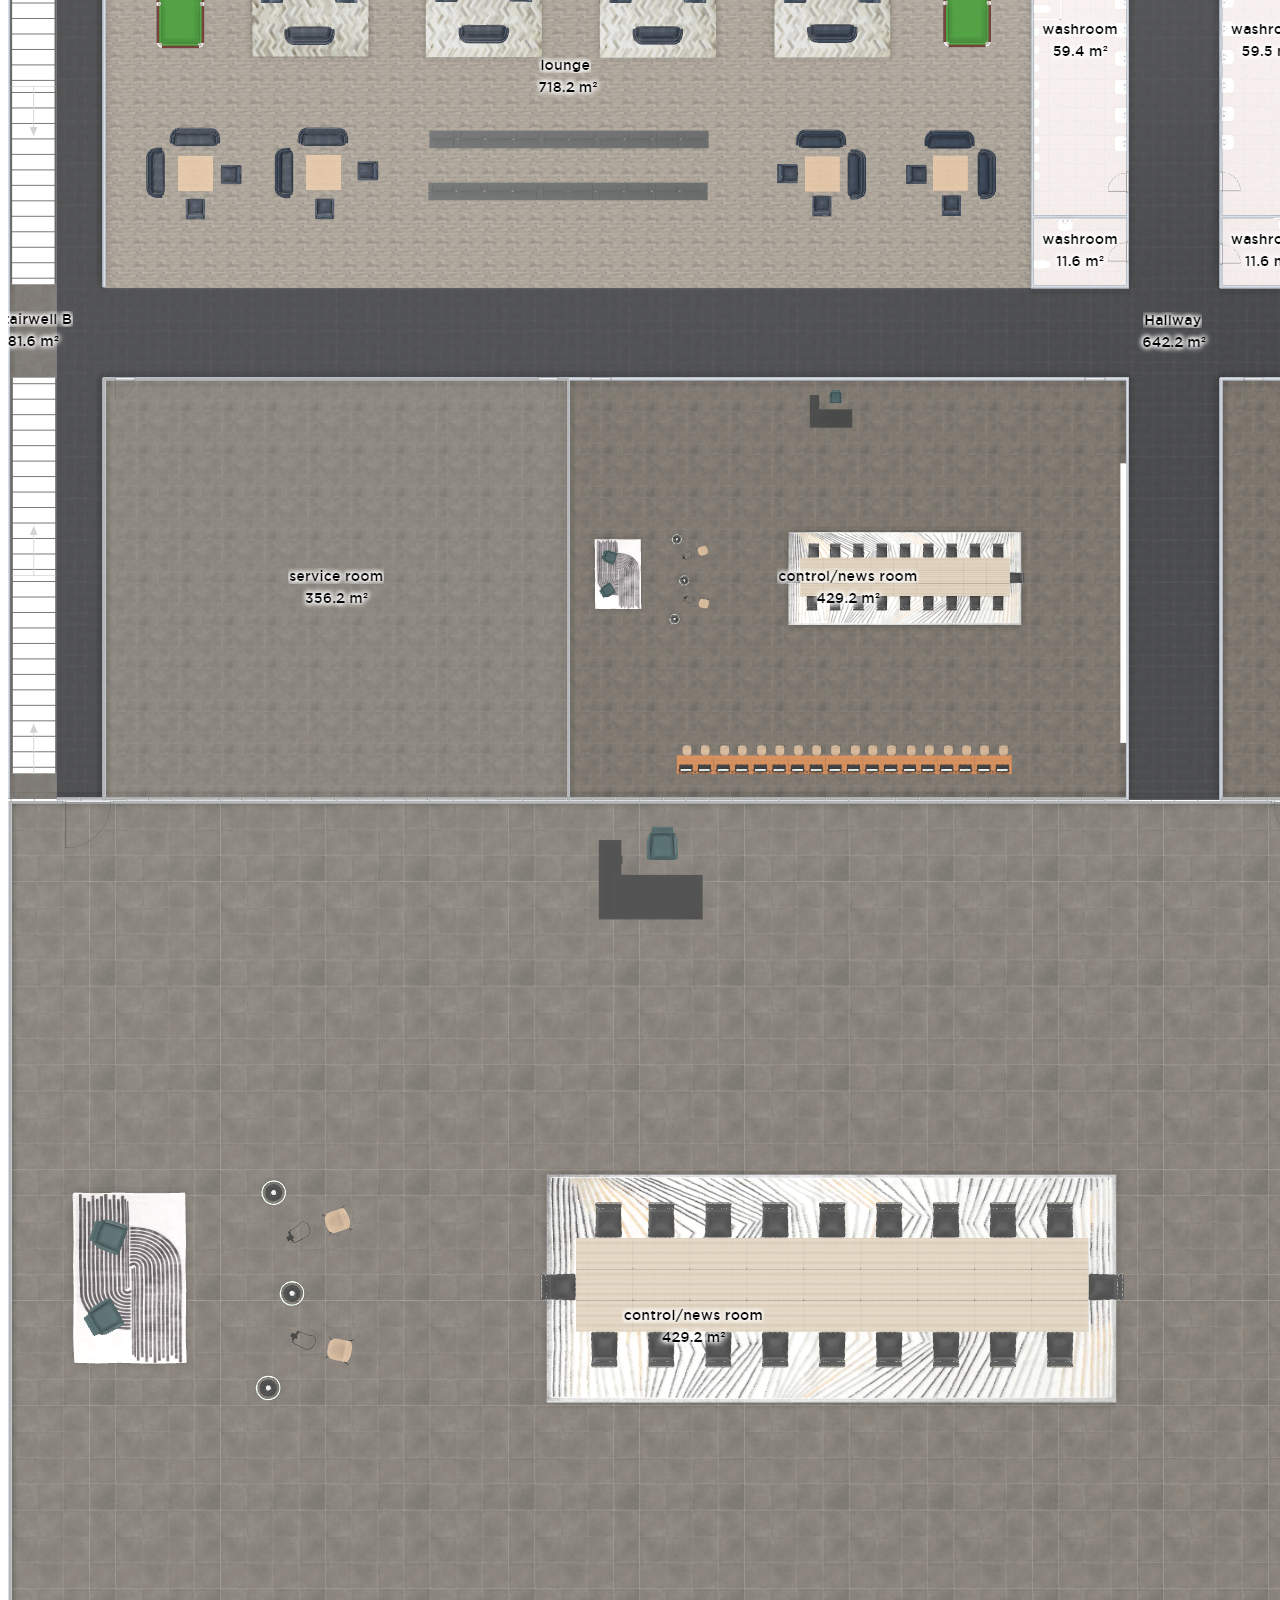
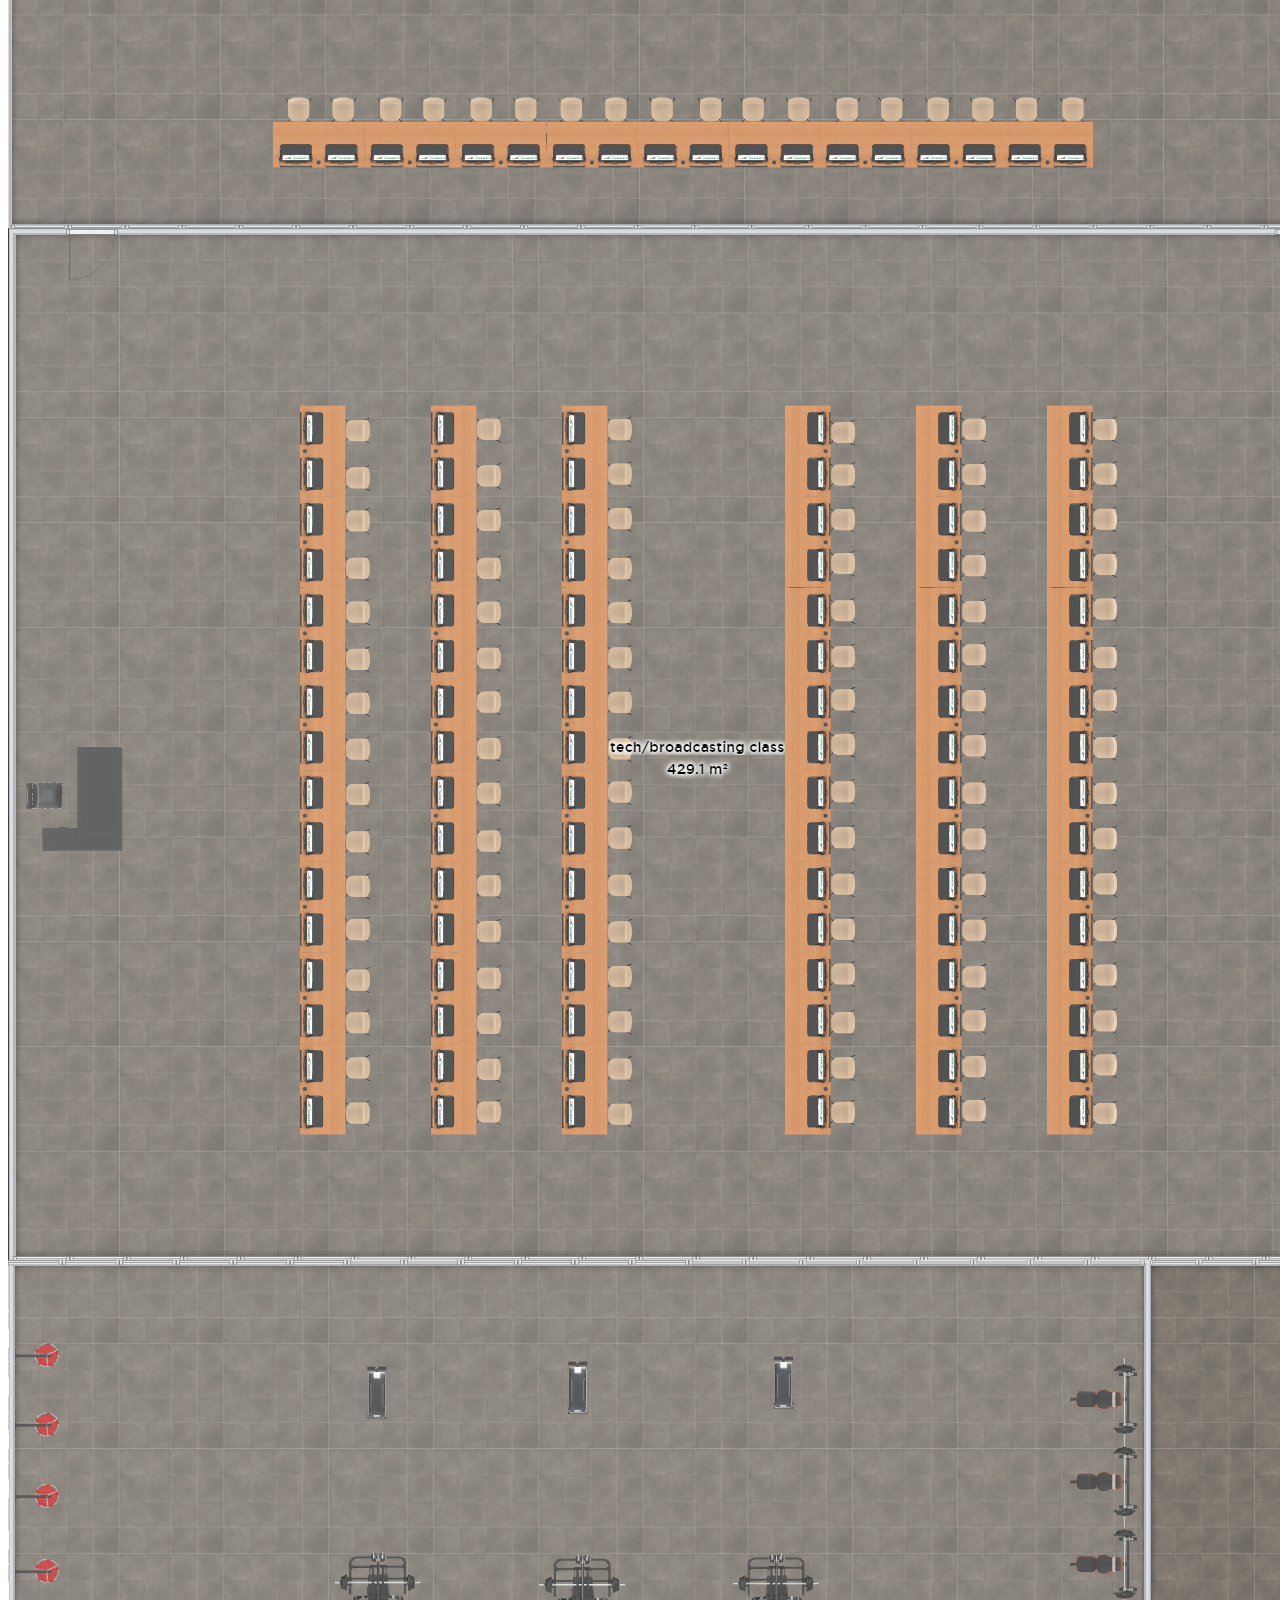
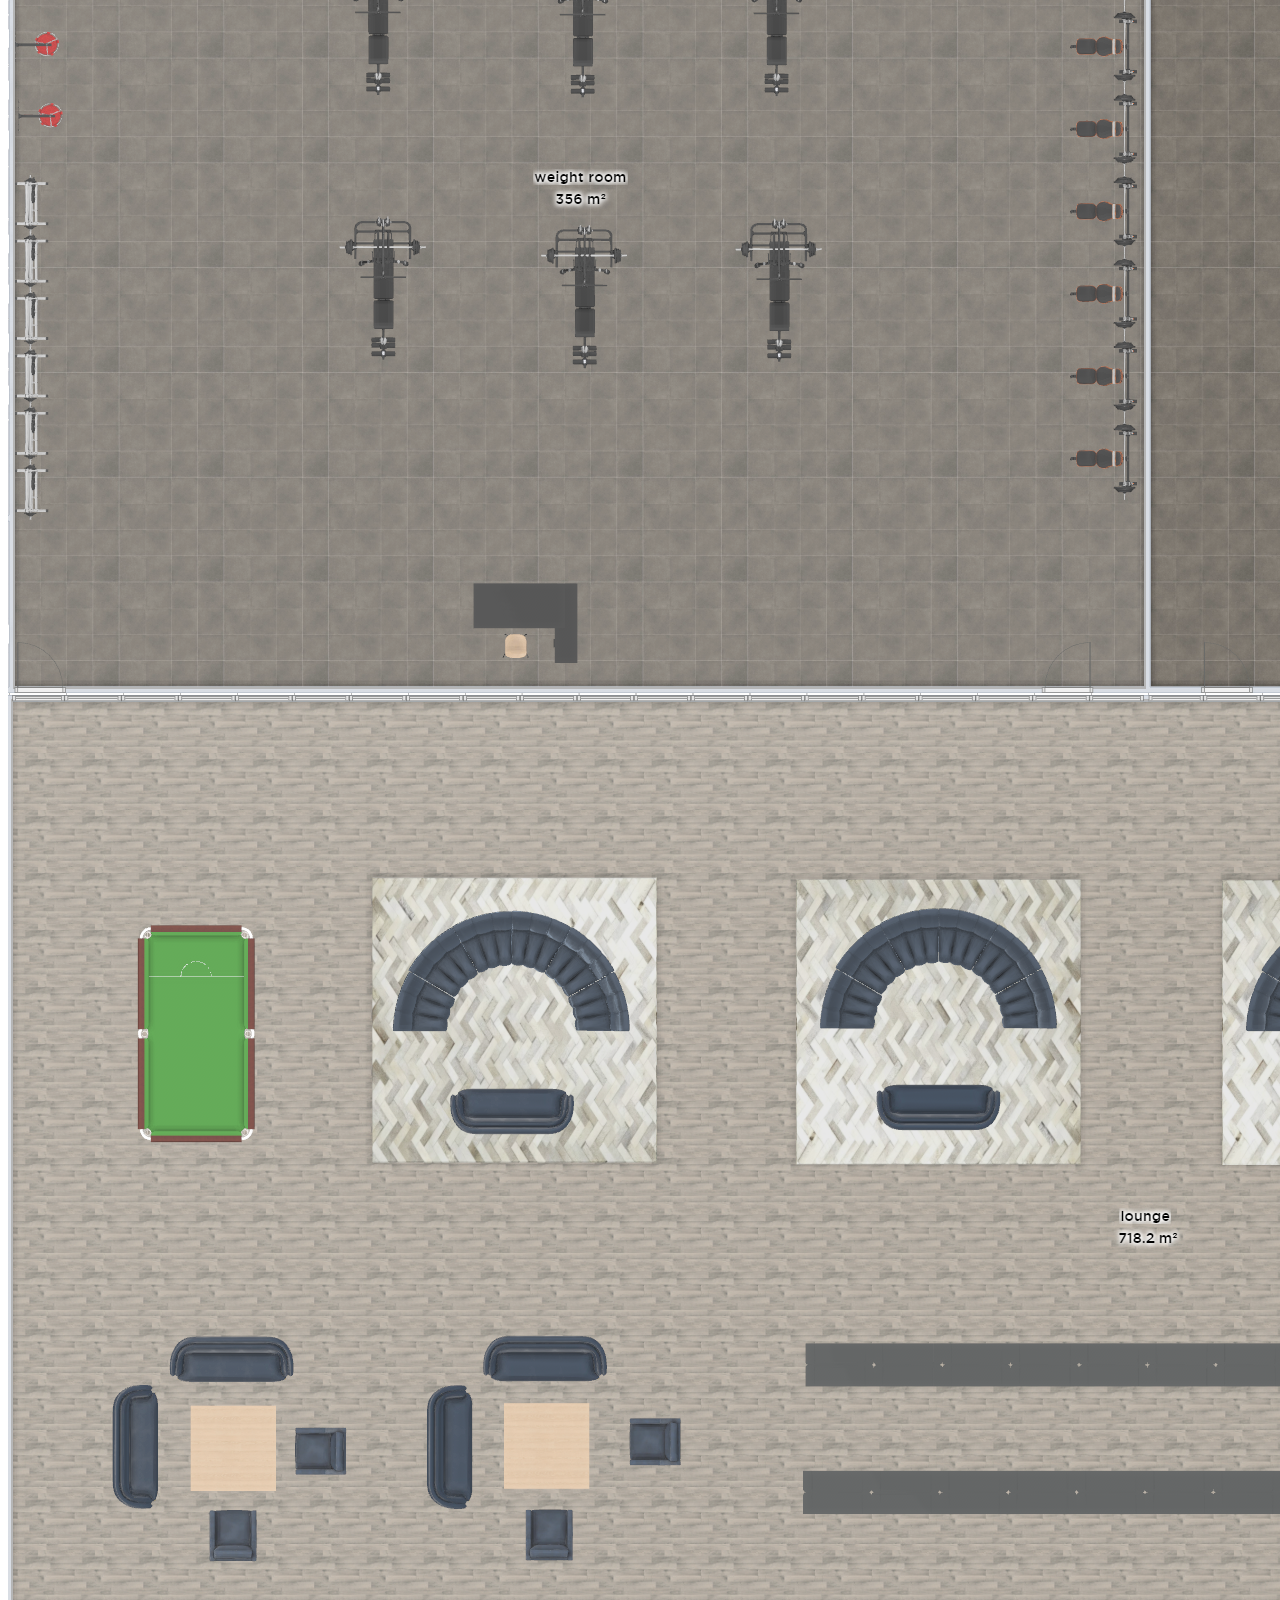
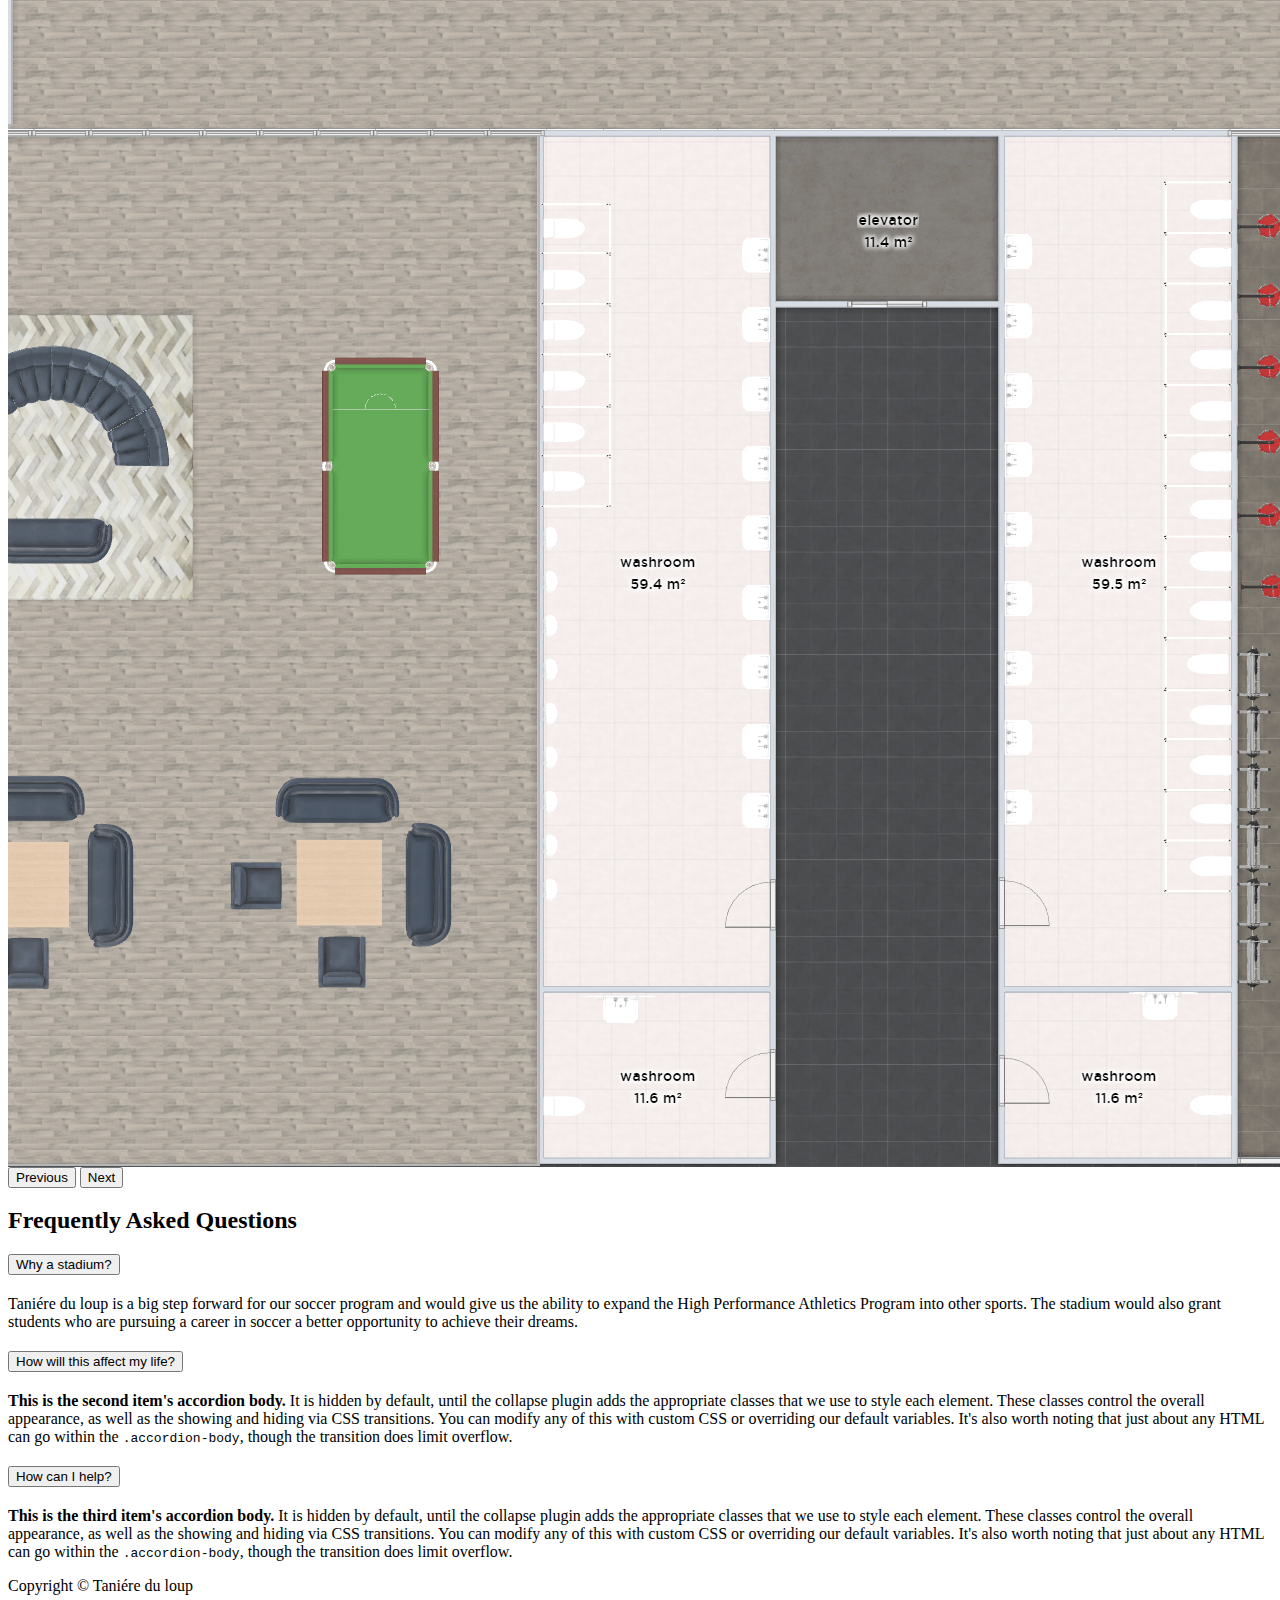
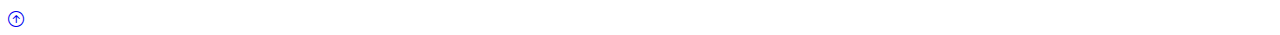
==== commit 0f780637: "carousel added" ====
--- a/index.html
+++ b/index.html
@@ -107,8 +107,10 @@
             <img class="card-img-top" src="assets/sbc.png" alt="Card image cap">
             <div class="card-body">
               <h5 class="card-title">BASKETBALL</h5>
-              <p class="card-text">JCM AT BASILS</p>
-              <button class="btn btn-primary" data-bs-toggle="modal" data-bs-target="#stat-modal">89-11</button>
+              <p class="card-text">JCM AT BASILS<br>2023-11-27</p>
+              <button class="btn btn-primary" data-bs-toggle="modal" data-bs-target="#stat-modal">
+                <i class="bi bi-chevron-right"></i> SEE STATS
+              </button>
             </div>
           </div>
         </div>
@@ -124,6 +126,7 @@
           <button class="btn-close" data-bs-dismiss="modal" aria-label="close"></button>
         </div>
         <div class="modal-body">
+          <h2 class="text-center">JCM</h2>
           <!--TABLE-->
           <table id="example" class="table table-striped" style="width:100%">
             <thead>
@@ -138,98 +141,146 @@
             <tbody>
               <tr>
                 <td>Jessmar Tendenilla</td>
-                <td>40</td>
+                <td>30</td>
                 <td>7</td>
-                <td>4</td>
-                <td>30</td>
+                <td>2</td>
+                <td>27</td>
               </tr>
               <tr>
                 <td>Josh Noah</td>
                 <td>30</td>
-                <td>8</td>
-                <td>23</td>
-                <td>23</td>
+                <td>4</td>
+                <td>2</td>
+                <td>4</td>
               </tr>
               <tr>
                 <td>Jaric Perez</td>
-                <td>67</td>
-                <td>45</td>
-                <td>66</td>
-                <td>54</td>
-              </tr>
-              <tr>
-                <td>Kyle Lee</td>
-                <td>23</td>
-                <td>45</td>
+                <td>12</td>
+                <td>3</td>
+                <td>3</td>
+                <td>19</td>
+              </tr>
+              <tr>
+                <td>James Yang</td>
                 <td>22</td>
-                <td>76</td>
-              </tr>
-              <tr>
-                <td>Airi Satou</td>
-                <td>25</td>
-                <td>85</td>
-                <td>33</td>
-                <td>45</td>
-              </tr>
+                <td>1</td>
+                <td>2</td>
+                <td>5</td>
+              </tr>
+              <tr>
+                <td>Jericho Alfonso</td>
+                <td>31</td>
+                <td>6</td>
+                <td>6</td>
+                <td>9</td>
+              </tr>
+            </tbody>
+          </table>
+          <h2 class="text-center">BASILS</h2>
+          <table id="example" class="table table-striped" style="width:100%">
+            <thead>
+              <tr>
+                <th>Name</th>
+                <th>Minutes</th>
+                <th>Rebounds</th>
+                <th>Assists</th>
+                <th>Points</th>
+              </tr>
+            </thead>
+            <tbody>
               <!--BASILS-->
               <tr>
                 <td>Lame-o Loserstein</td>
-                <td>34</td>
-                <td>45k</td>
-                <td>56</td>
-                <td>672</td>
+                <td>20</td>
+                <td>6</td>
+                <td>1</td>
+                <td>12</td>
               </tr>
               <tr>
                 <td>Wimpster McFailure</td>
-                <td>23</td>
-                <td>34</td>
-                <td>59</td>
-                <td>45</td>
+                <td>31</td>
+                <td>1</td>
+                <td>5</td>
+                <td>7</td>
               </tr>
               <tr>
                 <td>Pathetic Loserface</td>
-                <td>56</td>
-                <td>74</td>
-                <td>55</td>
-                <td>34</td>
+                <td>17</td>
+                <td>5</td>
+                <td>5</td>
+                <td>6</td>
               </tr>
               <tr>
                 <td>Failure McGee</td>
-                <td>67</td>
-                <td>89</td>
-                <td>39</td>
-                <td>57</td>
+                <td>14</td>
+                <td>7</td>
+                <td>1</td>
+                <td>4</td>
               </tr>
               <tr>
                 <td>Dorkus von Defeat</td>
-                <td>47</td>
-                <td>96</td>
-                <td>23</td>
-                <td>26</td>
+                <td>31</td>
+                <td>1</td>
+                <td>2</td>
+                <td>9</td>
               </tr>
             </tbody>
-            <tfoot>
-            </tfoot>
           </table>
-        </div>
-        <div class="modal-footer align-items-center">
+          <div class="text-center">
+          <a href="https://www.youtube.com/watch?v=AZQnbx5WNeM" class="btn btn-primary mx-auto"><i class="bi bi-chevron-right"></i> SEE GAME</a>
+          </div>
+        </div>
+        <div class="modal-footer">
         <p><i>Taniére du loup: StatTrak</i></p>
         </div>
       </div>
     </div>
   </div>
 
-  <!--MEDIA-->
-  <section class="p-5 bg-dark text-light text-center" id="media">
-    <h2>MEDIA</h2>
-    <div class="container gallery">
-      <img class="img-fluid" src="assets/bigstadium.jpg" alt="">
-      <img class="img-fluid" src="assets/bigstadium2.jpg" alt="">
-    </div>
-  </section>
+  <!--CAROUSEL-->
+  <section id ="media" class="bg-dark text-light p-5 text-center text-sm-start">
+    <div class="container text-center align-items-center">
+      <h1 class="pb-2">MEDIA</h1>
+      <div id="carouselExampleFade" class="carousel slide carousel-fade border border-light border-3 rounded">
+        <div class="carousel-inner">
+          <div class="carousel-item active">
+            <img src="/assets/bigstadium.jpg" class="d-block w-100 container-fluid" alt="...">
+          </div>
+          <div class="carousel-item">
+            <img src="/assets/bigstadium2.jpg" class="d-block w-100 container-fluid" alt="...">
+          </div>
+          <div class="carousel-item">
+            <img src="/assets/pic1.png" class="d-block w-100 container-fluid" alt="...">
+          </div>
+          <div class="carousel-item">
+            <img src="/assets/pic2.png" class="d-block w-100 container-fluid" alt="...">
+          </div>
+          <div class="carousel-item">
+            <img src="/assets/pic3.png" class="d-block w-100 container-fluid" alt="...">
+          </div>
+          <div class="carousel-item">
+            <img src="/assets/pic4.png" class="d-block w-100 container-fluid" alt="...">
+          </div>
+          <div class="carousel-item">
+            <img src="/assets/pic5.png" class="d-block w-100 container-fluid" alt="...">
+          </div>
+          <div class="carousel-item">
+            <img src="/assets/pic6.png" class="d-block w-100 container-fluid" alt="...">
+          </div>
+        </div>
+        <button class="carousel-control-prev" type="button" data-bs-target="#carouselExampleFade" data-bs-slide="prev">
+          <span class="carousel-control-prev-icon" aria-hidden="true"></span>
+          <span class="visually-hidden">Previous</span>
+        </button>
+        <button class="carousel-control-next" type="button" data-bs-target="#carouselExampleFade" data-bs-slide="next">
+          <span class="carousel-control-next-icon" aria-hidden="true"></span>
+          <span class="visually-hidden">Next</span>
+        </button>
+      </div>
+    </div>
+  </section>
+
   
-
-
   <!--accordion-->
   <section class="p-5" id="faq">
     <div class="container">
@@ -244,7 +295,11 @@
           </h2>
           <div id="collapseOne" class="accordion-collapse collapse show" aria-labelledby="headingOne" data-bs-parent="#accordionExample">
             <div class="accordion-body">
-              <strong>This is the first item's accordion body.</strong> It is shown by default, until the collapse plugin adds the appropriate classes that we use to style each element. These classes control the overall appearance, as well as the showing and hiding via CSS transitions. You can modify any of this with custom CSS or overriding our default variables. It's also worth noting that just about any HTML can go within the <code>.accordion-body</code>, though the transition does limit overflow.
+              Taniére du loup is a big step forward for our soccer program and 
+              would give us the ability to expand the High Performance Athletics 
+              Program into other sports. The stadium would also grant students 
+              who are pursuing a career in soccer a better opportunity to achieve 
+              their dreams.
             </div>
           </div>
         </div>
@@ -278,6 +333,7 @@
     </div>
   </section>
 
+
   <!--footer-->
   <footer class="p-5 bg-dark text-white text-center position-relative">
     <div class="container">
--- a/styles.css
+++ b/styles.css
@@ -51,4 +51,6 @@
 #redsquare {
   padding: 15px;
   background-color: rgba(255, 255, 255, 0.7);
-}+}
+
+
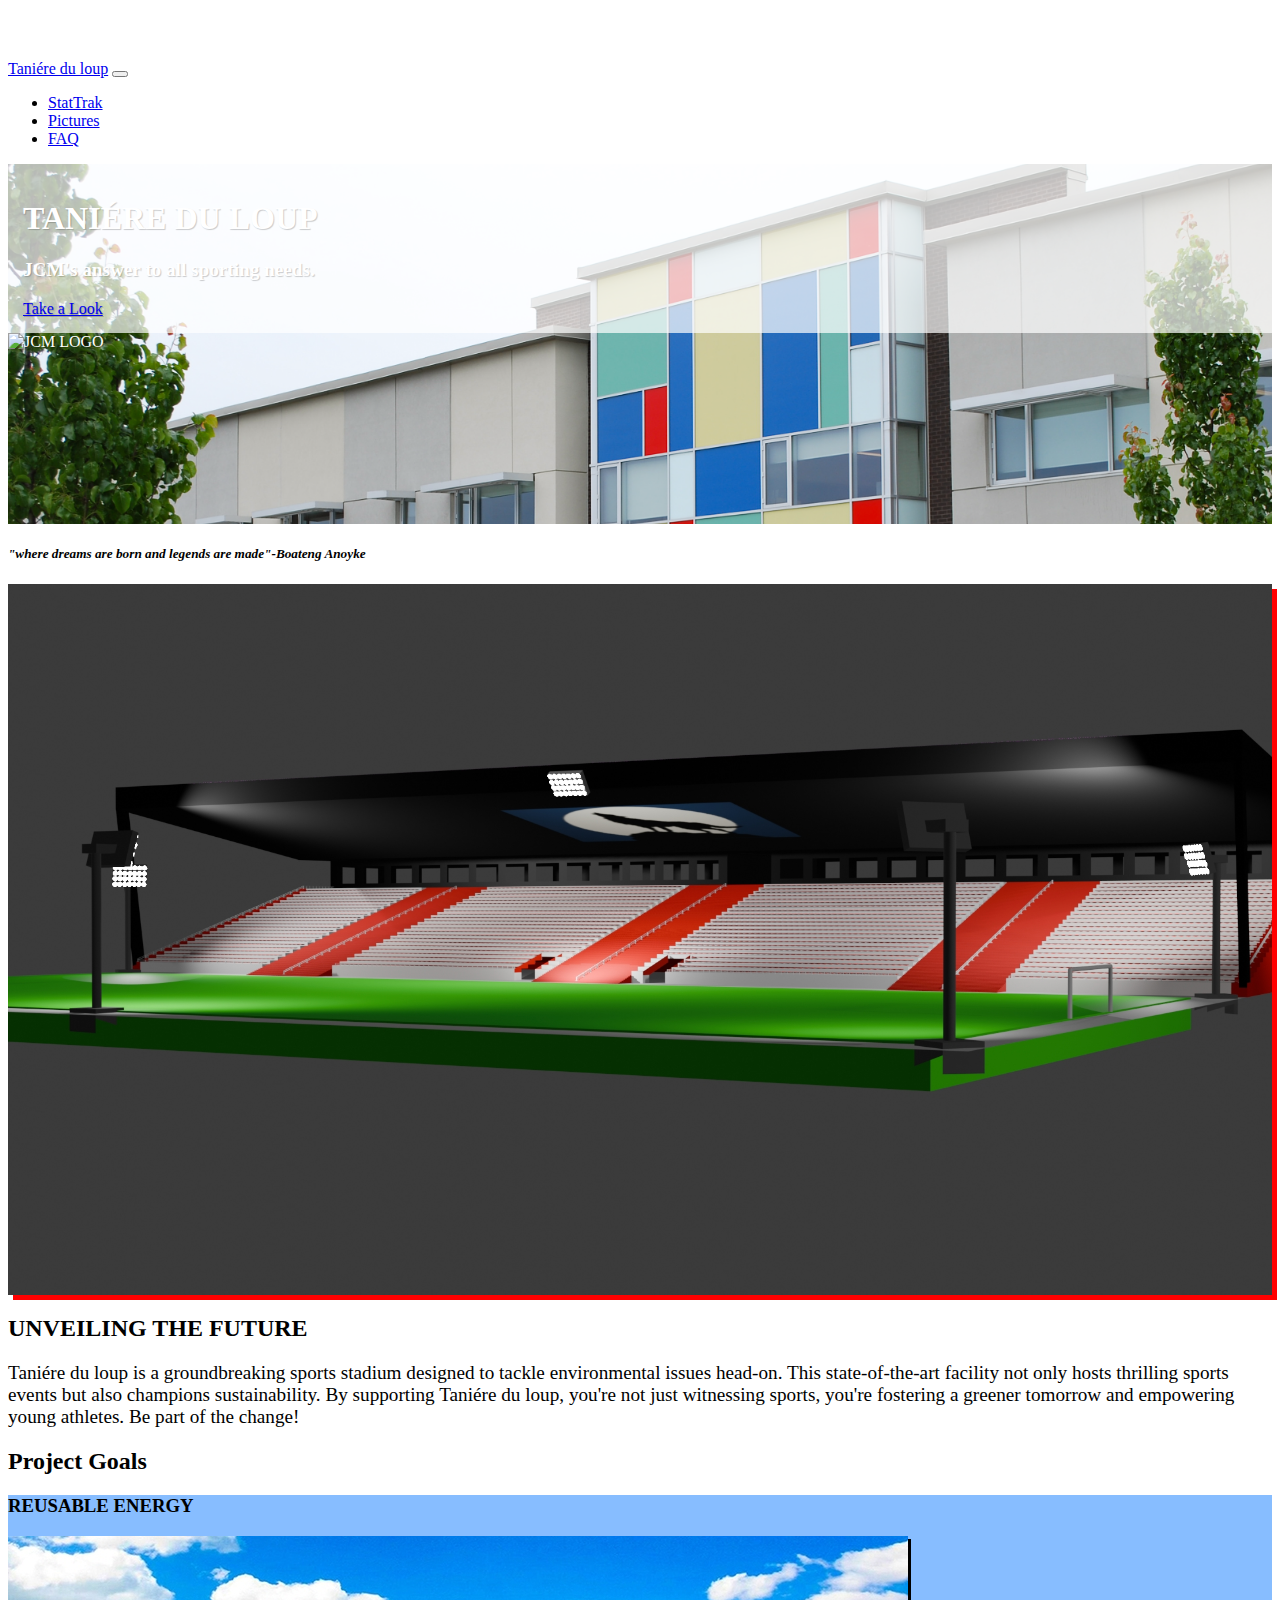
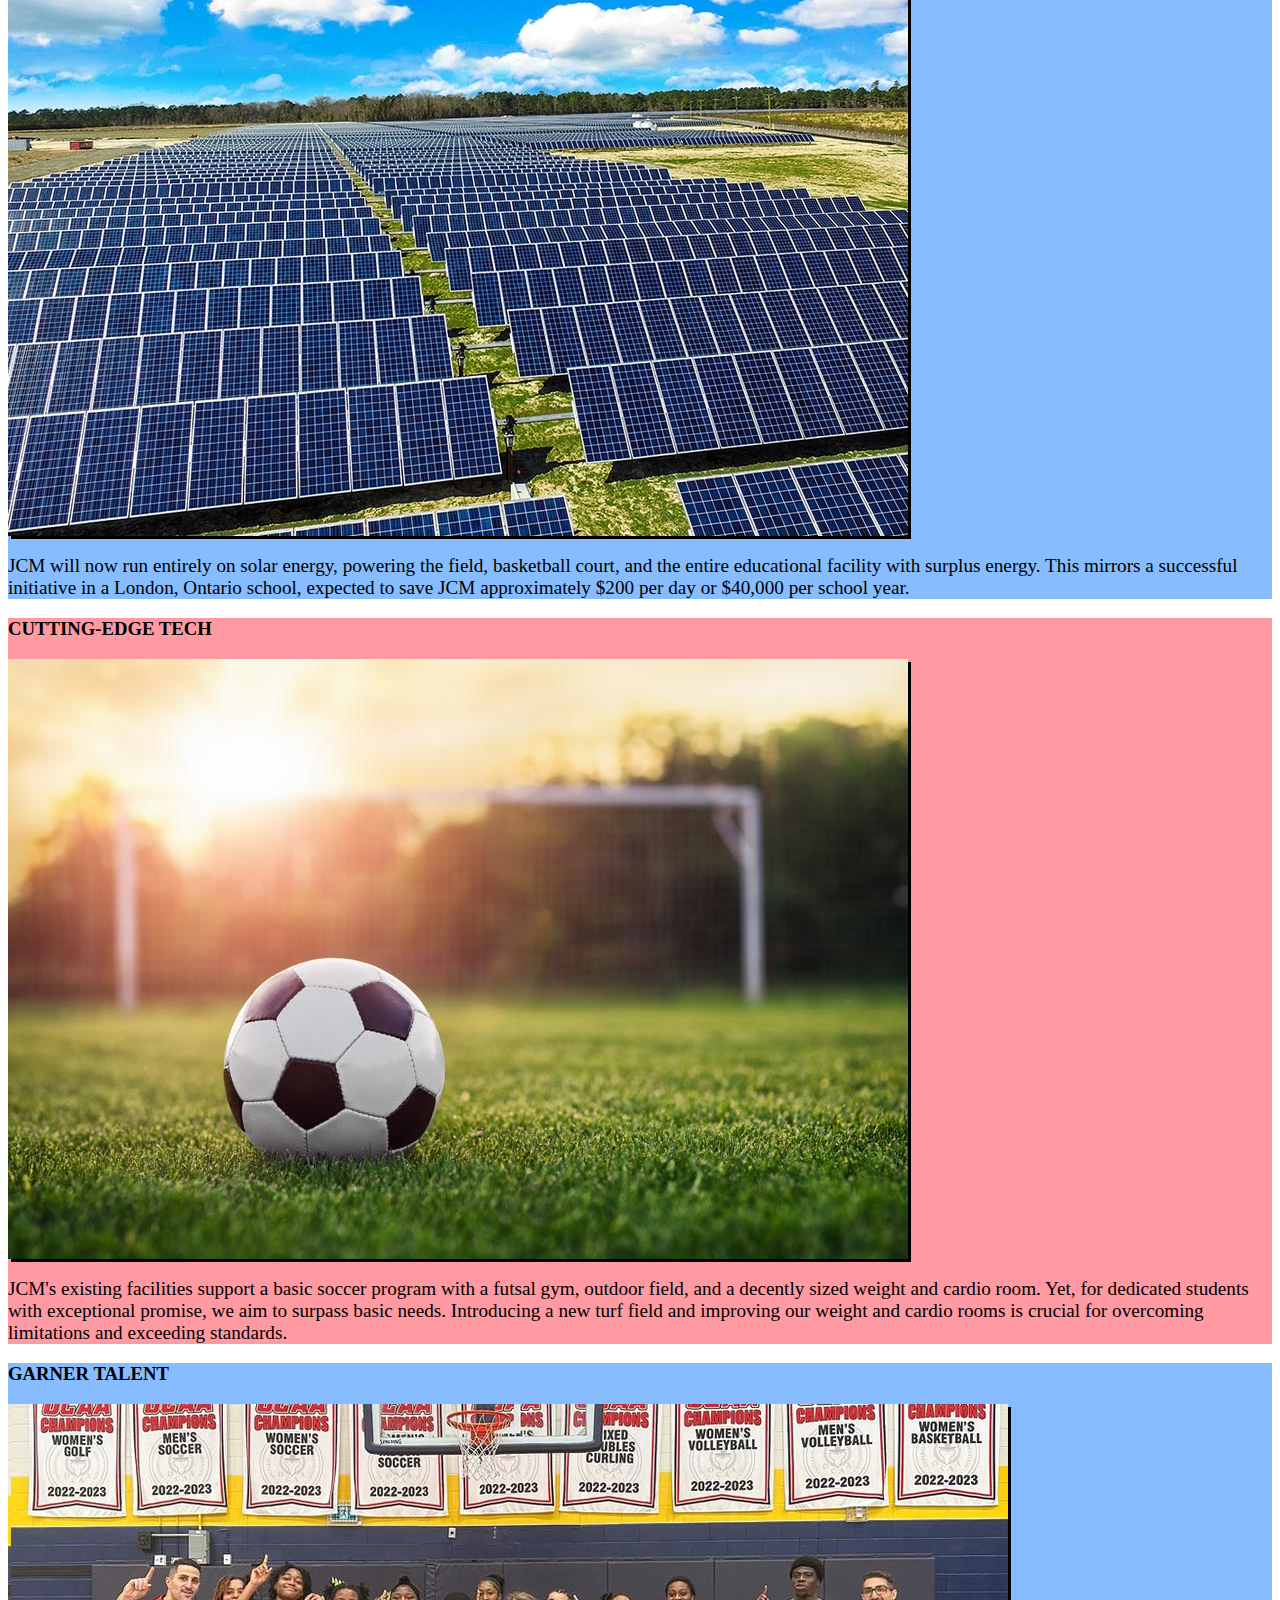
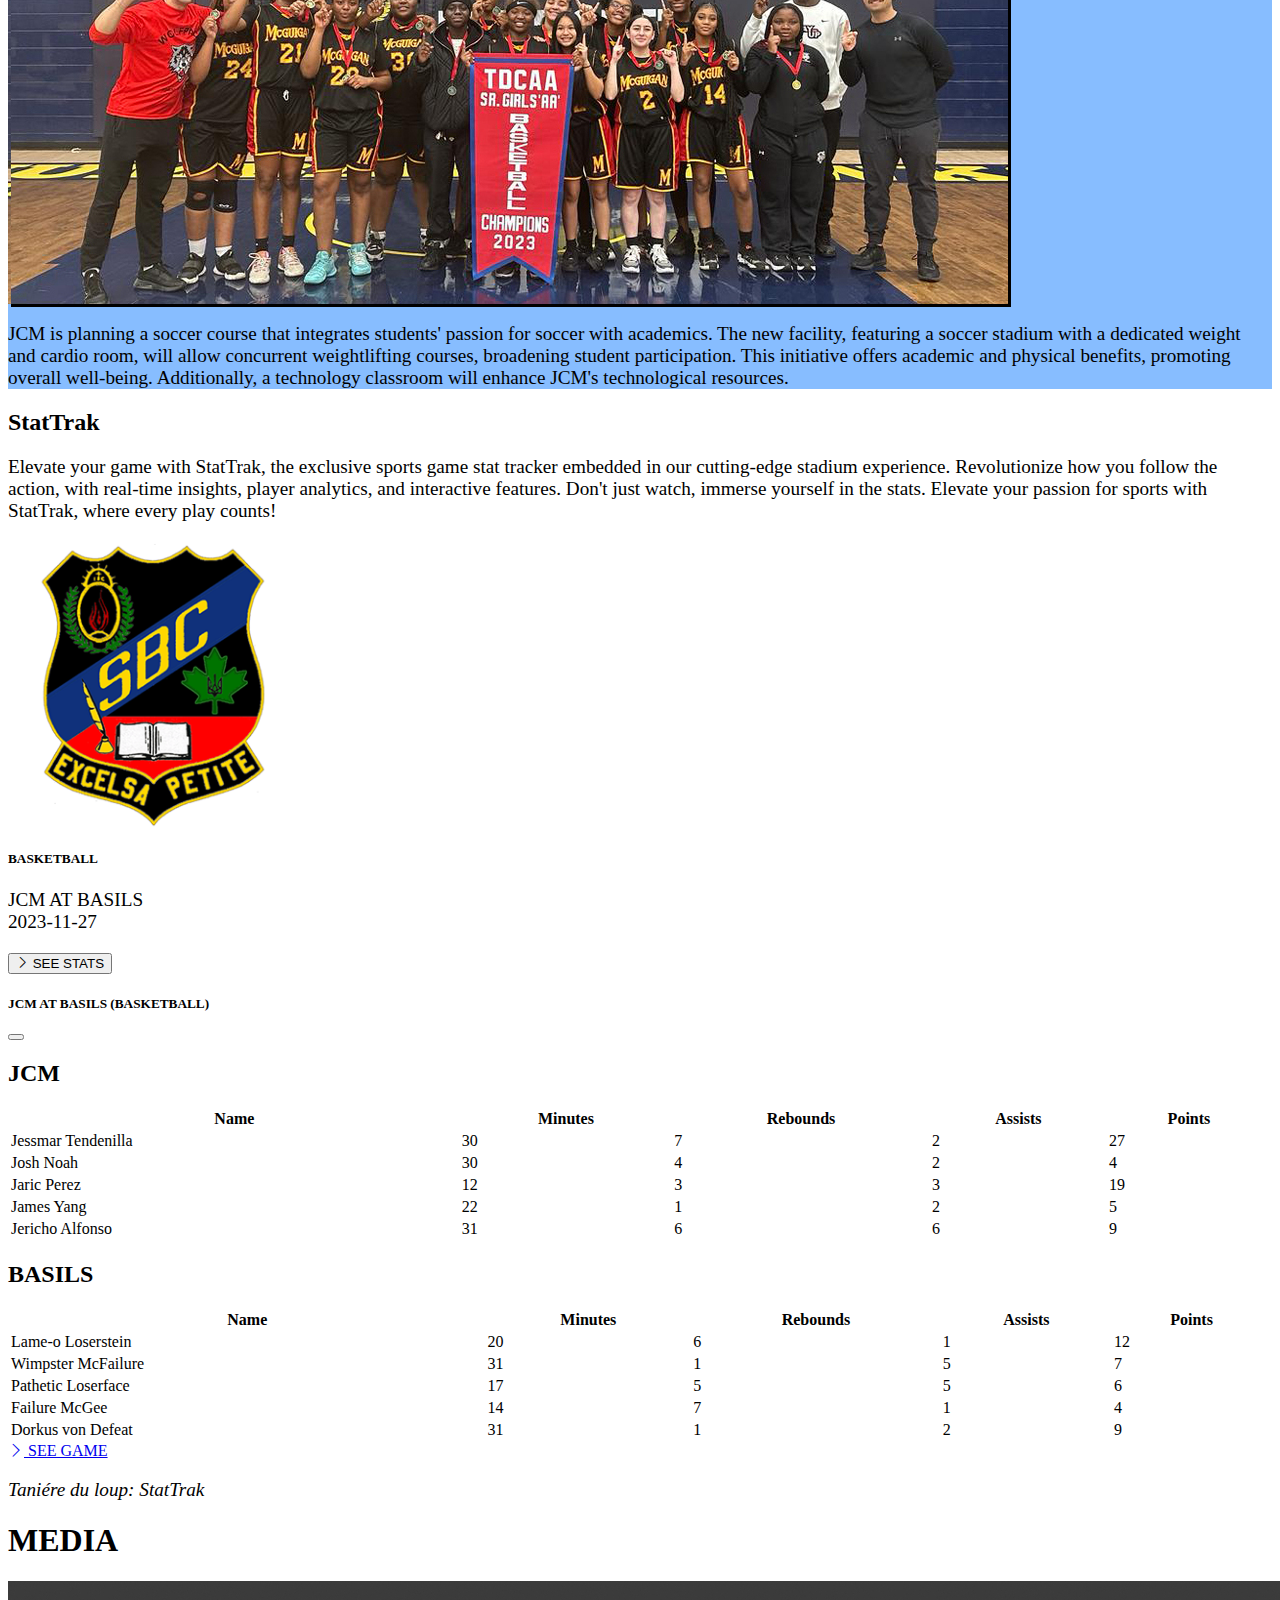
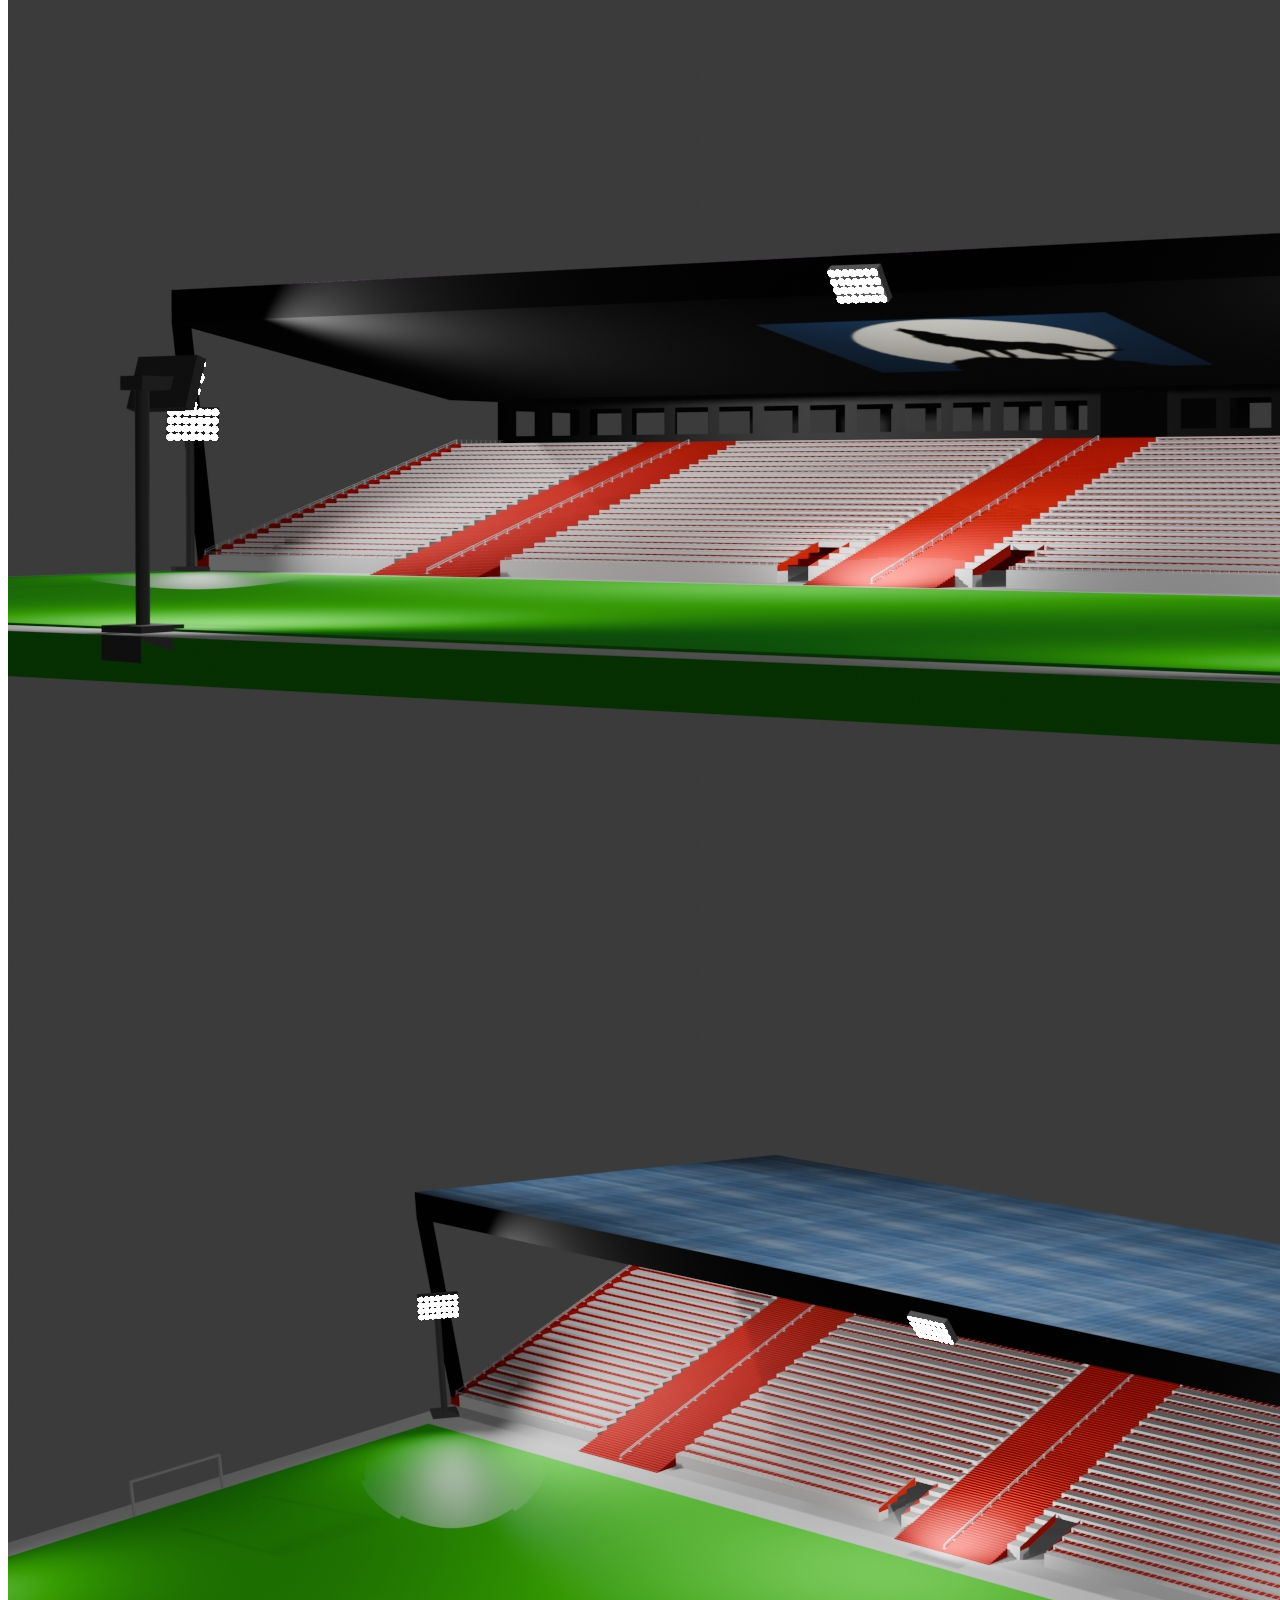
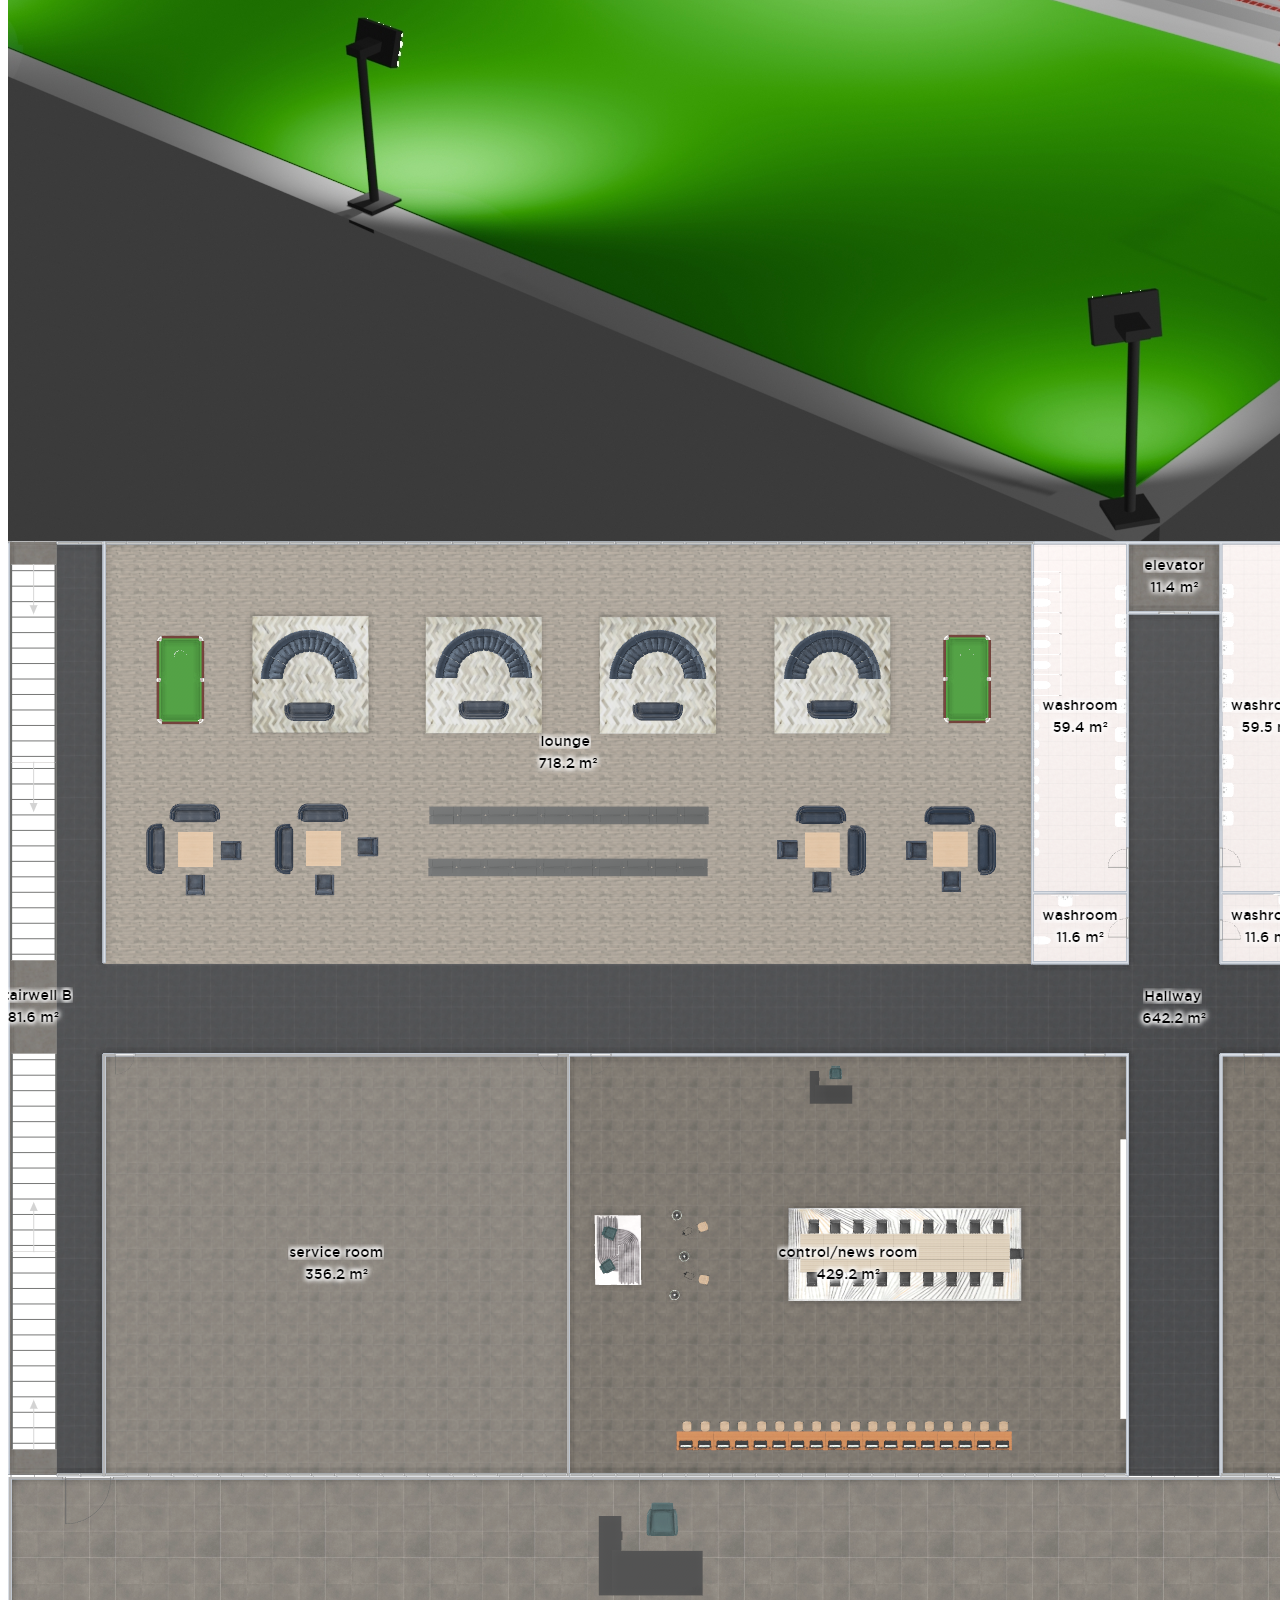
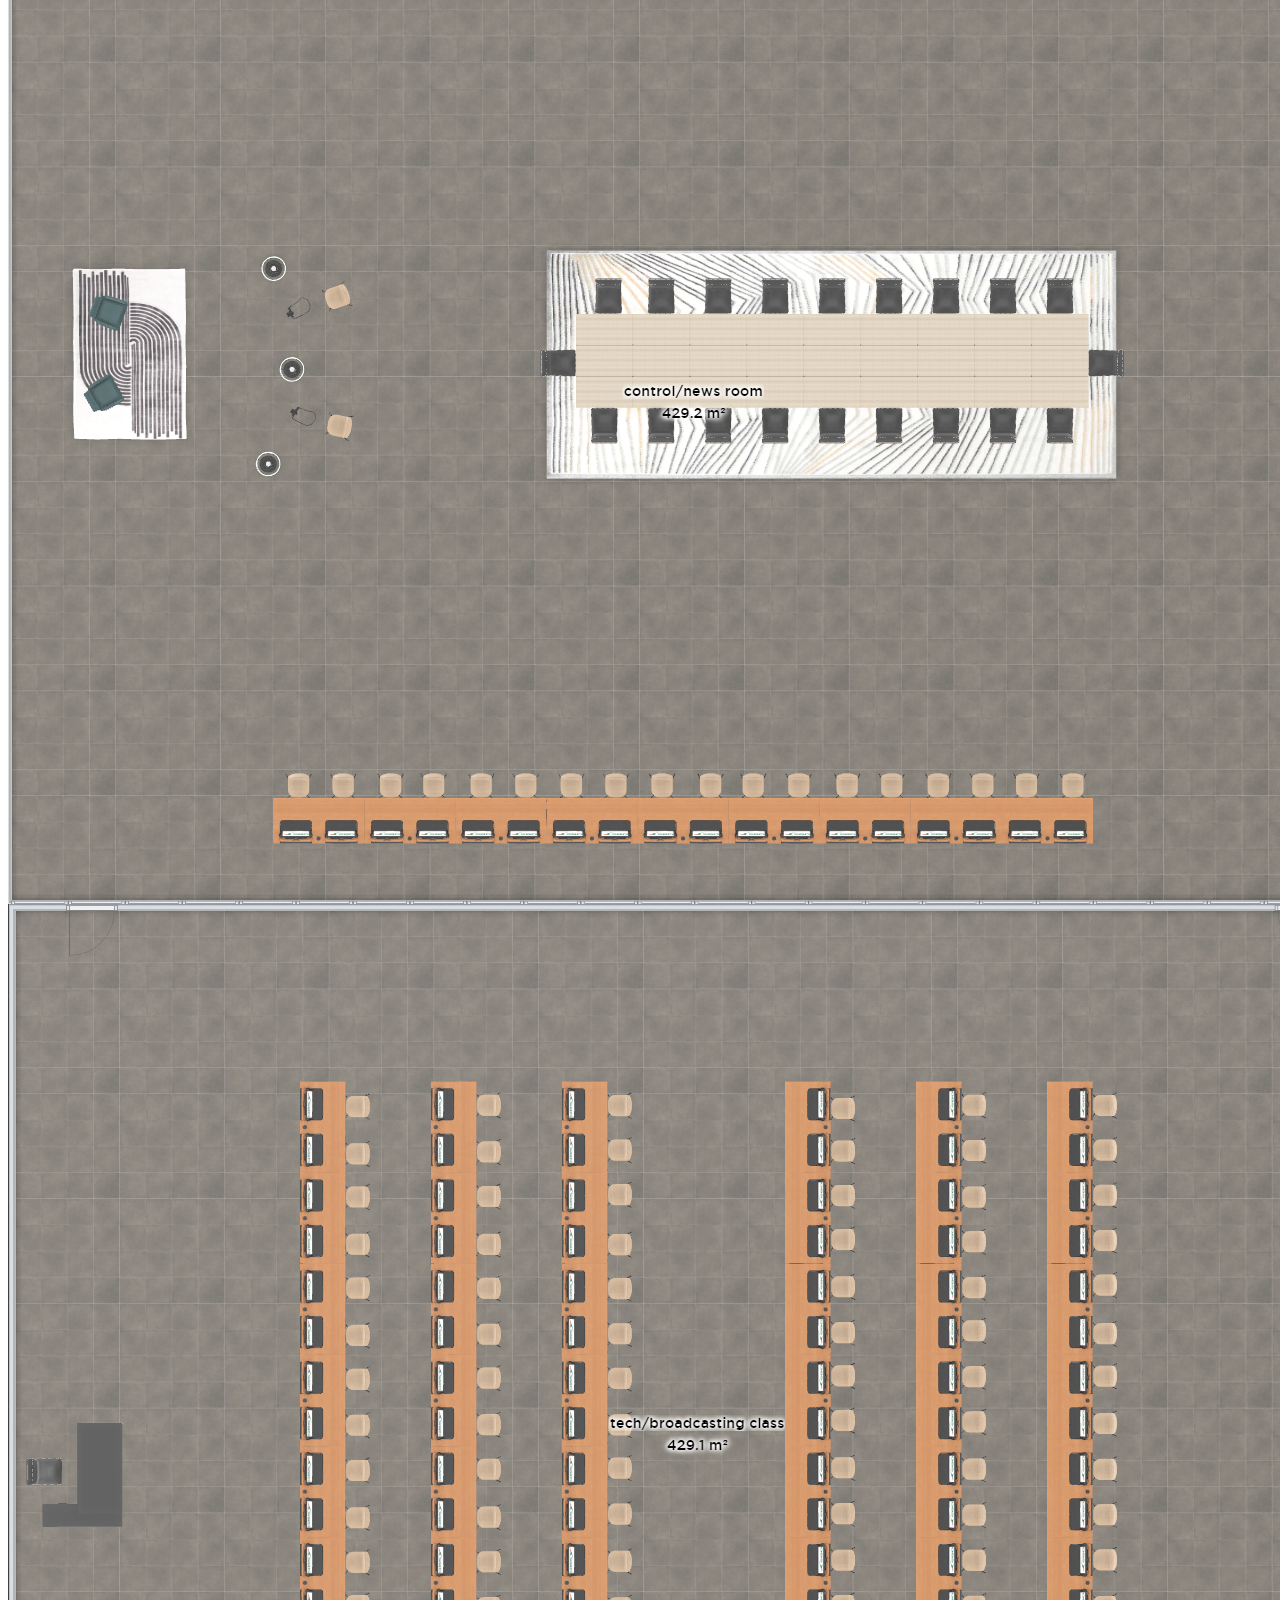
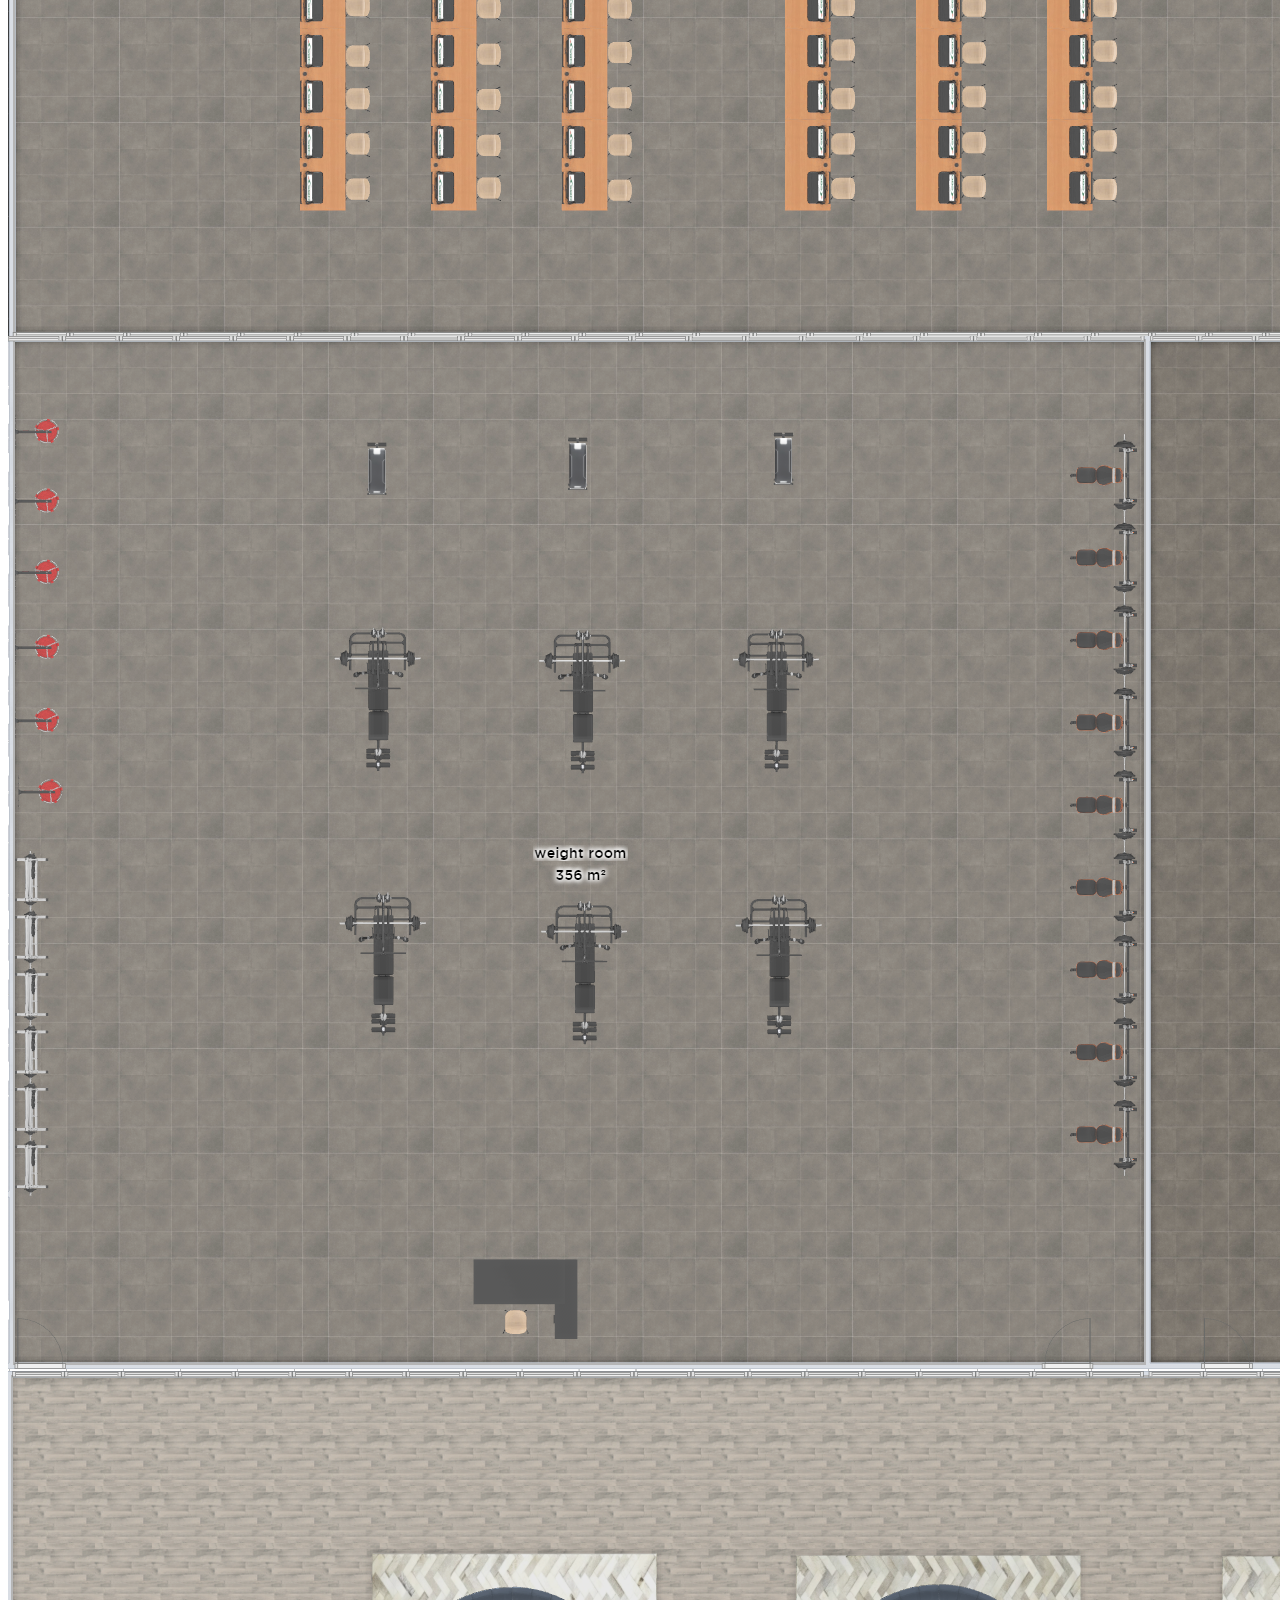
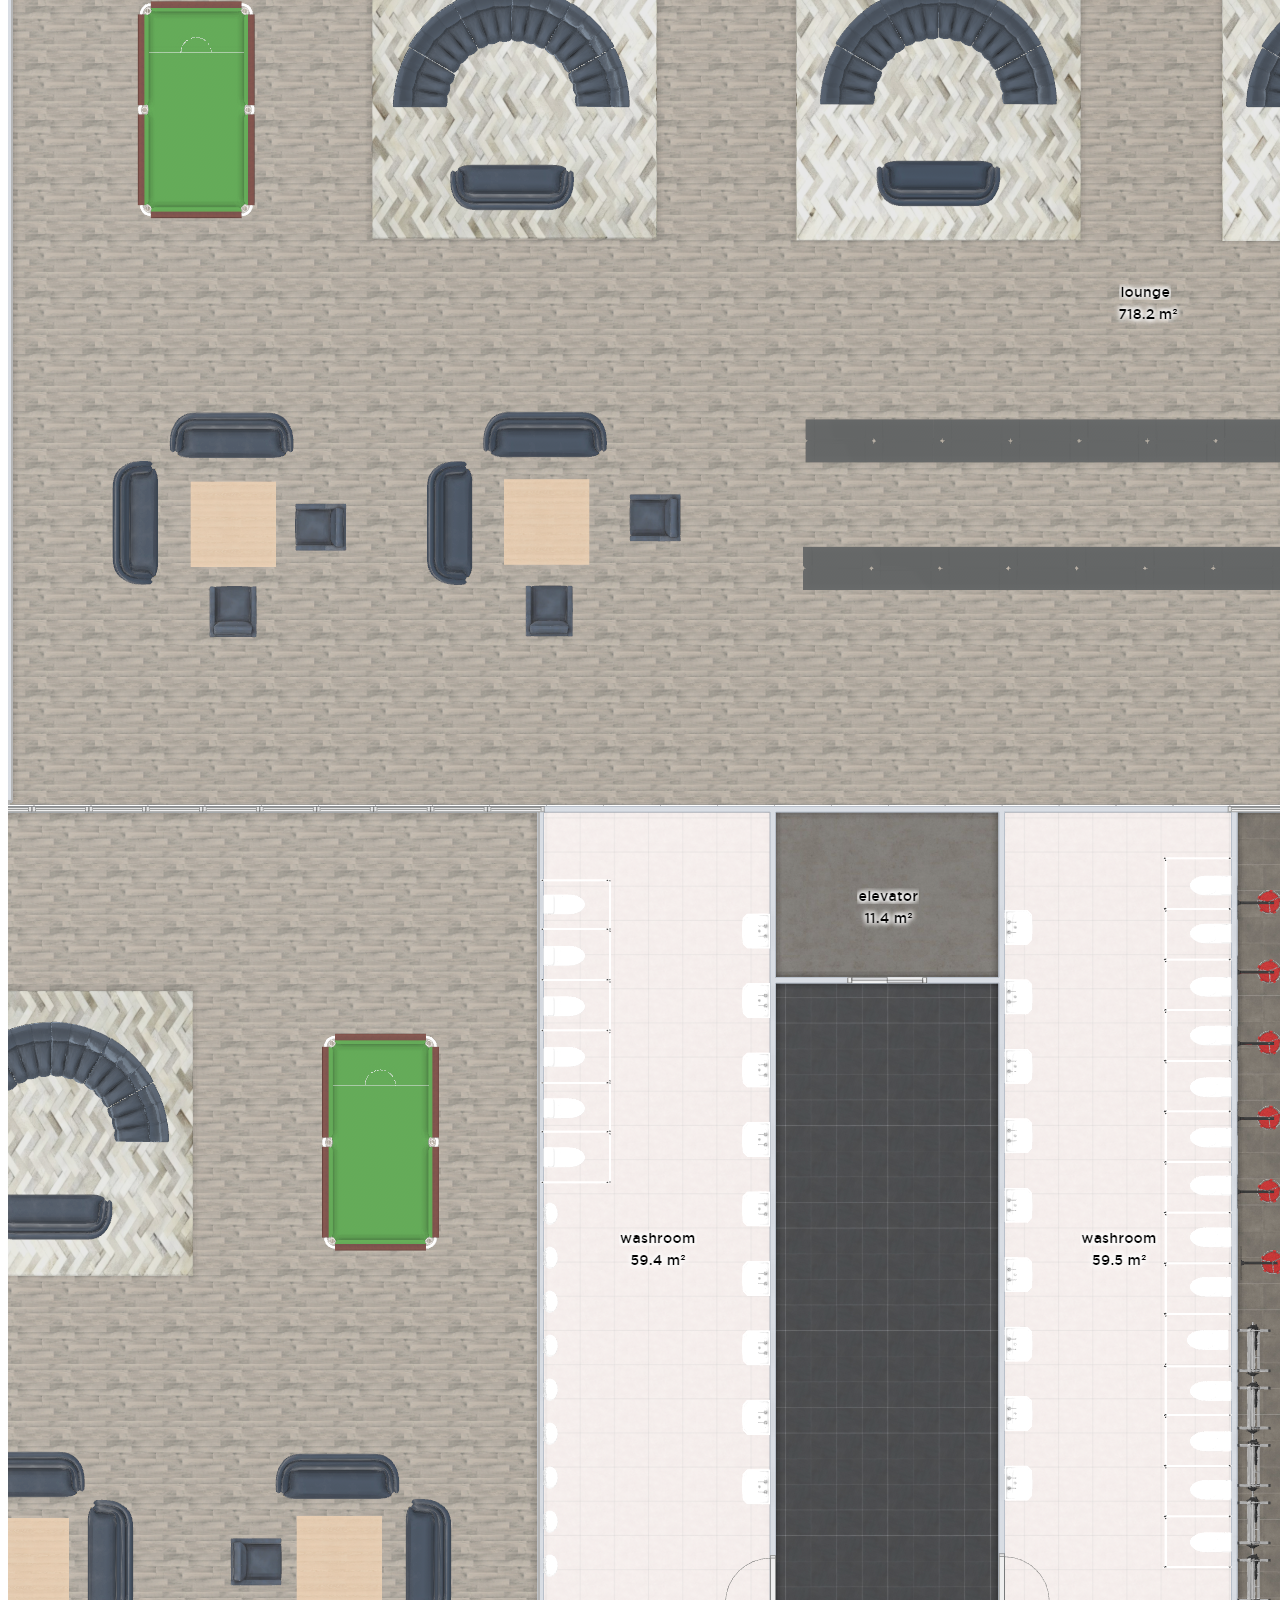
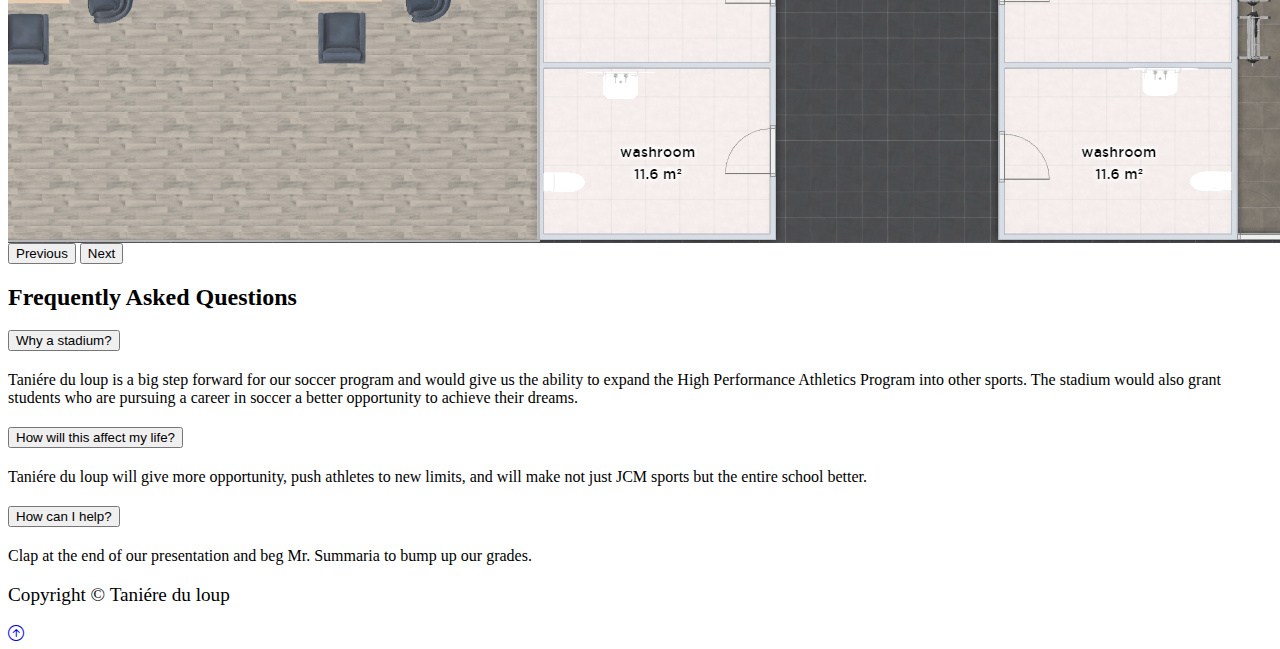
==== commit b300ea0d: "neardone" ====
--- a/index.html
+++ b/index.html
@@ -1,350 +1,511 @@
 <html lang="en">
-<head>
-  <meta charset="UTF-8">
-  <meta name="viewport" content="width=device-width, initial-scale=1.0">
-  <link href="https://cdn.jsdelivr.net/npm/bootstrap@5.3.2/dist/css/bootstrap.min.css" rel="stylesheet" integrity="sha384-T3c6CoIi6uLrA9TneNEoa7RxnatzjcDSCmG1MXxSR1GAsXEV/Dwwykc2MPK8M2HN" crossorigin="anonymous">
-  <link rel="stylesheet" href="https://cdn.jsdelivr.net/npm/bootstrap-icons@1.3.0/font/bootstrap-icons.css">
-  <link rel="stylesheet" href="styles.css">
-  <link rel="stylesheet" href="https://cdn.datatables.net/1.13.7/css/jquery.dataTables.min.css">
-  <title>Taniére du loup</title>
-</head>
-<body>
-  
-  <!--navbar-->
-  <nav id="navbar" class="navbar navbar-expand-lg bg-dark navbar-dark py-3 fixed-top">
-    
-    <div class="container px-4">
-      <a href="#" class="navbar-brand">Taniére du loup</a>
-
-      <button
-      class="navbar-toggler"
-      type="button"
-      data-bs-toggle="collapse"
-      data-bs-target="#navmenu"
-      >
-        <span class="navbar-toggler-icon"></span>
-      </button>
-
-      <div class="collapse navbar-collapse" id="navmenu">
-        <ul class="navbar-nav ms-auto">
-          <li class="nav-item">
-            <a href="#stattrak" class="nav-link">StatTrak</a>
-          </li>
-          <li class="nav-item">
-            <a href="#media" class="nav-link">Pictures</a>
-          </li>
-          <li class="nav-item">
-            <a href="#faq" class="nav-link">FAQ</a>
-          </li>
-        </ul>
+  <head>
+    <meta charset="UTF-8" />
+    <meta name="viewport" content="width=device-width, initial-scale=1.0" />
+    <link
+      href="https://cdn.jsdelivr.net/npm/bootstrap@5.3.2/dist/css/bootstrap.min.css"
+      rel="stylesheet"
+      integrity="sha384-T3c6CoIi6uLrA9TneNEoa7RxnatzjcDSCmG1MXxSR1GAsXEV/Dwwykc2MPK8M2HN"
+      crossorigin="anonymous"
+    />
+    <link
+      rel="stylesheet"
+      href="https://cdn.jsdelivr.net/npm/bootstrap-icons@1.3.0/font/bootstrap-icons.css"
+    />
+    <link rel="stylesheet" href="styles.css" />
+    <link
+      rel="stylesheet"
+      href="https://cdn.datatables.net/1.13.7/css/jquery.dataTables.min.css"
+    />
+    <title>Taniére du loup</title>
+  </head>
+  <body>
+    <!--navbar-->
+    <nav
+      id="navbar"
+      class="navbar navbar-expand-lg bg-dark navbar-dark py-3 fixed-top"
+    >
+      <div class="container px-4">
+        <a href="#" class="navbar-brand">Taniére du loup</a>
+
+        <button
+          class="navbar-toggler"
+          type="button"
+          data-bs-toggle="collapse"
+          data-bs-target="#navmenu"
+        >
+          <span class="navbar-toggler-icon"></span>
+        </button>
+
+        <div class="collapse navbar-collapse" id="navmenu">
+          <ul class="navbar-nav ms-auto">
+            <li class="nav-item">
+              <a href="#stattrak" class="nav-link">StatTrak</a>
+            </li>
+            <li class="nav-item">
+              <a href="#media" class="nav-link">Pictures</a>
+            </li>
+            <li class="nav-item">
+              <a href="#faq" class="nav-link">FAQ</a>
+            </li>
+          </ul>
+        </div>
+      </div>
+    </nav>
+
+    <!--Hero-->
+    <section
+      class="bg-dark text-dark p-5 text-center text-sm-start"
+      id="hero"
+      style="background-image: url(assets/jcmfront.png)"
+    >
+      <div class="container cover-overlay">
+        <div class="d-sm-flex align-items-center justify-content-between">
+          <div id="redsquare">
+            <h1>TANIÉRE <span class="text-danger">DU LOUP</span></h1>
+            <p class="lead my-4"><b>JCM's answer to all sporting needs.</b></p>
+            <a href="#unveiling" class="btn btn-primary btn-lg">Take a Look</a>
+          </div>
+
+          <img
+            class="img-fluid h-50 d-none d-sm-block"
+            src="https://cmsv2-assets.apptegy.net/uploads/12635/logo/14423/James-Cardinal-McGuigan.png"
+            alt="JCM LOGO"
+          />
+        </div>
+      </div>
+    </section>
+
+    <!--BOATENG ANOYKE-->
+    <section class="bg-primary text-dark pb-1 pt-2 text-center">
+      <div class="container">
+        <h5>
+          <i>"where dreams are born and legends are made"-Boateng Anoyke</i>
+        </h5>
+      </div>
+    </section>
+
+    <!--UNVEILING THE FUTURE-->
+    <section id="unveiling" class="hook p-5 bg-dark text-light text-center">
+      <div class="container">
+        <div class="row align-items-center justify-content-between">
+          <div class="col-md">
+            <img style="filter: drop-shadow(red 5px 5px);" src="assets/bigstadium.jpg" alt="" />
+          </div>
+          <div class="col-md p-5">
+            <h2>UNVEILING THE FUTURE</h2>
+            <p>
+              Taniére du loup is a groundbreaking sports stadium designed to
+              tackle environmental issues head-on. This state-of-the-art
+              facility not only hosts thrilling sports events but also champions
+              sustainability. By supporting Taniére du loup, you're not just
+              witnessing sports, you're fostering a greener tomorrow and
+              empowering young athletes. Be part of the change!
+            </p>
+          </div>
+        </div>
+      </div>
+    </section>
+
+    <!--3 points-->
+    <section class="hook p-5 bg-dark text-light text-center">
+      <div class="container">
+        <h2>Project Goals</h2>
+        <div class="row align-items-normal justify-content-between pt-4">
+          <!--solar-->
+          <div class="col-md p-2 m-2 rounded" style="background-color: rgba(16, 123, 255, 0.5);">
+            <h3>REUSABLE ENERGY</h1>
+            <img style="filter: drop-shadow(black 3px 3px);" src="assets/solarpanels.jpg" alt="">
+            <p class="pt-5 pb-3">
+              JCM will now run entirely on solar energy, powering the field, basketball court, and the entire educational facility with surplus energy. This mirrors a successful initiative in a London, Ontario school, expected to save JCM approximately $200 per day or $40,000 per school year.</p>
+          </div>
+          <div class="col-md p-2 m-2 rounded" style="background-color: rgba(255, 53, 69, 0.5);">
+            <h3>CUTTING-EDGE TECH</h1>
+            <img style="filter: drop-shadow(black 3px 3px);"  src="assets/field.jpg" alt="">
+            <p class="pt-5 pb-3">
+              JCM's existing facilities support a basic soccer program with a futsal gym, outdoor field, and a decently sized weight and cardio room. Yet, for dedicated students with exceptional promise, we aim to surpass basic needs. Introducing a new turf field and improving our weight and cardio rooms is crucial for overcoming limitations and exceeding standards.</p>
+          </div>
+          <div class="col-md p-2 m-2 rounded" style="background-color: rgba(16, 123, 255, 0.5);">
+            <h3>GARNER TALENT</h3>
+            <img style="filter: drop-shadow(black 3px 3px);" src="assets/team.jpg" alt="">
+            <p class="pt-5 pb-3">JCM is planning a soccer course that integrates students' passion for soccer with academics. The new facility, featuring a soccer stadium with a dedicated weight and cardio room, will allow concurrent weightlifting courses, broadening student participation. This initiative offers academic and physical benefits, promoting overall well-being. Additionally, a technology classroom will enhance JCM's technological resources.</p>
+          </div>
+        </div>
+      </div>
+    </section>
+
+    <!--STATTRAK-->
+    <section id="stattrak" class="hook p-5 bg-light text-dark text-center">
+      <div class="container">
+        <div class="row align-items-center justify-content-between">
+          <div class="col-md p-5 pt-3">
+            <h2>StatTrak</h2>
+            <p>
+              Elevate your game with StatTrak, the exclusive sports game stat
+              tracker embedded in our cutting-edge stadium experience.
+              Revolutionize how you follow the action, with real-time insights,
+              player analytics, and interactive features. Don't just watch,
+              immerse yourself in the stats. Elevate your passion for sports
+              with StatTrak, where every play counts!
+            </p>
+          </div>
+          <div class="col-md">
+            <div class="card mx-auto" style="width: 18rem">
+              <img
+                class="card-img-top"
+                src="assets/sbc.png"
+                alt="Card image cap"
+              />
+              <div class="card-body">
+                <h5 class="card-title">BASKETBALL</h5>
+                <p class="card-text">JCM AT BASILS<br />2023-11-27</p>
+                <button
+                  class="btn btn-primary"
+                  data-bs-toggle="modal"
+                  data-bs-target="#stat-modal"
+                >
+                  <i class="bi bi-chevron-right"></i> SEE STATS
+                </button>
+              </div>
+            </div>
+          </div>
+        </div>
+      </div>
+    </section>
+
+    <!--MODAL-->
+    <div
+      class="modal fade"
+      id="stat-modal"
+      tabindex="-1"
+      aria-labelledby="modal-title"
+      aria-hidden="true"
+    >
+      <div class="modal-dialog">
+        <div class="modal-content">
+          <div class="modal-header">
+            <h5 class="modal-title" id="modal-title">
+              JCM AT BASILS (BASKETBALL)
+            </h5>
+            <button
+              class="btn-close"
+              data-bs-dismiss="modal"
+              aria-label="close"
+            ></button>
+          </div>
+          <div class="modal-body">
+            <h2 class="text-center">JCM</h2>
+            <!--TABLE-->
+            <table id="example" class="table table-striped" style="width: 100%">
+              <thead>
+                <tr>
+                  <th>Name</th>
+                  <th>Minutes</th>
+                  <th>Rebounds</th>
+                  <th>Assists</th>
+                  <th>Points</th>
+                </tr>
+              </thead>
+              <tbody>
+                <tr>
+                  <td>Jessmar Tendenilla</td>
+                  <td>30</td>
+                  <td>7</td>
+                  <td>2</td>
+                  <td>27</td>
+                </tr>
+                <tr>
+                  <td>Josh Noah</td>
+                  <td>30</td>
+                  <td>4</td>
+                  <td>2</td>
+                  <td>4</td>
+                </tr>
+                <tr>
+                  <td>Jaric Perez</td>
+                  <td>12</td>
+                  <td>3</td>
+                  <td>3</td>
+                  <td>19</td>
+                </tr>
+                <tr>
+                  <td>James Yang</td>
+                  <td>22</td>
+                  <td>1</td>
+                  <td>2</td>
+                  <td>5</td>
+                </tr>
+                <tr>
+                  <td>Jericho Alfonso</td>
+                  <td>31</td>
+                  <td>6</td>
+                  <td>6</td>
+                  <td>9</td>
+                </tr>
+              </tbody>
+            </table>
+            <h2 class="text-center">BASILS</h2>
+            <table id="example" class="table table-striped" style="width: 100%">
+              <thead>
+                <tr>
+                  <th>Name</th>
+                  <th>Minutes</th>
+                  <th>Rebounds</th>
+                  <th>Assists</th>
+                  <th>Points</th>
+                </tr>
+              </thead>
+              <tbody>
+                <!--BASILS-->
+                <tr>
+                  <td>Lame-o Loserstein</td>
+                  <td>20</td>
+                  <td>6</td>
+                  <td>1</td>
+                  <td>12</td>
+                </tr>
+                <tr>
+                  <td>Wimpster McFailure</td>
+                  <td>31</td>
+                  <td>1</td>
+                  <td>5</td>
+                  <td>7</td>
+                </tr>
+                <tr>
+                  <td>Pathetic Loserface</td>
+                  <td>17</td>
+                  <td>5</td>
+                  <td>5</td>
+                  <td>6</td>
+                </tr>
+                <tr>
+                  <td>Failure McGee</td>
+                  <td>14</td>
+                  <td>7</td>
+                  <td>1</td>
+                  <td>4</td>
+                </tr>
+                <tr>
+                  <td>Dorkus von Defeat</td>
+                  <td>31</td>
+                  <td>1</td>
+                  <td>2</td>
+                  <td>9</td>
+                </tr>
+              </tbody>
+            </table>
+            <div class="text-center">
+              <a
+                href="https://www.youtube.com/watch?v=AZQnbx5WNeM"
+                class="btn btn-primary mx-auto"
+                ><i class="bi bi-chevron-right"></i> SEE GAME</a
+              >
+            </div>
+          </div>
+          <div class="modal-footer">
+            <p><i>Taniére du loup: StatTrak</i></p>
+          </div>
+        </div>
       </div>
     </div>
-  </nav>
-
-  <!--Hero-->
-  <section class="bg-dark text-dark p-5 text-center text-sm-start"
-  id="hero"
-  style="background-image: url(assets/jcmfront.png);">
-    <div class="container cover-overlay"> 
-      <div class="d-sm-flex align-items-center justify-content-between" >
-        
-        <div id="redsquare">
-          <h1>TANIÉRE <span class="text-danger">DU LOUP</span></h1>
-          <p class="lead my-4"><b>JCM's answer to all sporting needs.</b></p>
-          <a href="#media"class="btn btn-primary btn-lg">Take a Look</a>
-        </div>
-        
-        <img class="img-fluid h-50  d-none d-sm-block" src="https://cmsv2-assets.apptegy.net/uploads/12635/logo/14423/James-Cardinal-McGuigan.png" 
-        alt="JCM LOGO">
-
-      </div>
-    </div>
-  </section>
-
-  <section class="bg-primary text-dark pb-1 pt-2 text-center">
-    <div class="container">
-      <h5><i>"where dreams are born and legends are made"-Boateng Anoyke</i></h5>
-    </div>
-  </section>
-
-  <!--HOOK-->
-  <section class="hook p-5 bg-dark text-light text-center">
-    <div class="container">
-      <div class="row align-items-center justify-content-between">
-        <div class="col-md">
-          <img src="assets/bigstadium.jpg" alt="">
-        </div>
-        <div class="col-md p-5">
-          <p class="lead">
-            UNVEILING THE FUTURE
-          </p>
-          <p>Taniére du loup is a groundbreaking sports 
-            stadium designed to tackle environmental issues head-on. This state-of-the-art 
-            facility not only hosts thrilling sports events but also champions sustainability. 
-            By supporting Taniére du loup, you're not just witnessing sports, you're fostering a greener 
-            tomorrow and empowering young athletes. Be part of the change!</p>
-          
-        </div>
-      </div>
-    </div>
-  </section>
-
-  <section id="stattrak" class="hook p-5 bg-light text-dark text-center">
-    <div class="container">
-      <div class="row align-items-center justify-content-between">
-        <div class="col-md p-5">
-          <p class="lead">
-            StatTrak
-          </p>
-          <p>Elevate your game with StatTrak, the exclusive sports game stat tracker 
-            embedded in our cutting-edge stadium experience. Revolutionize how you 
-            follow the action, with real-time insights, player analytics, and interactive 
-            features. Don't just watch, immerse yourself in the stats. Elevate your passion 
-            for sports with StatTrak, where every play counts!</p>
-        </div>
-        <div class="col-md">
-          <div class="card mx-auto" style="width: 18rem;">
-            <img class="card-img-top" src="assets/sbc.png" alt="Card image cap">
-            <div class="card-body">
-              <h5 class="card-title">BASKETBALL</h5>
-              <p class="card-text">JCM AT BASILS<br>2023-11-27</p>
-              <button class="btn btn-primary" data-bs-toggle="modal" data-bs-target="#stat-modal">
-                <i class="bi bi-chevron-right"></i> SEE STATS
+
+    <!--CAROUSEL-->
+    <section
+      id="media"
+      class="bg-dark text-light p-5 text-center text-sm-start"
+    >
+      <div class="container text-center align-items-center">
+        <h1 class="pb-2">MEDIA</h1>
+        <div
+          id="carouselExampleFade"
+          class="carousel slide carousel-fade border border-light border-3 rounded"
+        >
+          <div class="carousel-inner">
+            <div class="carousel-item active">
+              <img
+                src="/assets/bigstadium.jpg"
+                class="d-block w-100 container-fluid"
+                alt="..."
+              />
+            </div>
+            <div class="carousel-item">
+              <img
+                src="/assets/bigstadium2.jpg"
+                class="d-block w-100 container-fluid"
+                alt="..."
+              />
+            </div>
+            <div class="carousel-item">
+              <img
+                src="/assets/pic1.png"
+                class="d-block w-100 container-fluid"
+                alt="..."
+              />
+            </div>
+            <div class="carousel-item">
+              <img
+                src="/assets/pic2.png"
+                class="d-block w-100 container-fluid"
+                alt="..."
+              />
+            </div>
+            <div class="carousel-item">
+              <img
+                src="/assets/pic3.png"
+                class="d-block w-100 container-fluid"
+                alt="..."
+              />
+            </div>
+            <div class="carousel-item">
+              <img
+                src="/assets/pic4.png"
+                class="d-block w-100 container-fluid"
+                alt="..."
+              />
+            </div>
+            <div class="carousel-item">
+              <img
+                src="/assets/pic5.png"
+                class="d-block w-100 container-fluid"
+                alt="..."
+              />
+            </div>
+            <div class="carousel-item">
+              <img
+                src="/assets/pic6.png"
+                class="d-block w-100 container-fluid"
+                alt="..."
+              />
+            </div>
+          </div>
+          <button
+            class="carousel-control-prev"
+            type="button"
+            data-bs-target="#carouselExampleFade"
+            data-bs-slide="prev"
+          >
+            <span class="carousel-control-prev-icon" aria-hidden="true"></span>
+            <span class="visually-hidden">Previous</span>
+          </button>
+          <button
+            class="carousel-control-next"
+            type="button"
+            data-bs-target="#carouselExampleFade"
+            data-bs-slide="next"
+          >
+            <span class="carousel-control-next-icon" aria-hidden="true"></span>
+            <span class="visually-hidden">Next</span>
+          </button>
+        </div>
+      </div>
+    </section>
+
+    <!--accordion-->
+    <section class="p-5" id="faq">
+      <div class="container">
+        <h2 class="text-center mb-4">Frequently Asked Questions</h2>
+        <div class="accordion" id="accordionExample">
+          <!--item one-->
+          <div class="accordion-item">
+            <h2 class="accordion-header" id="headingOne">
+              <button
+                class="accordion-button"
+                type="button"
+                data-bs-toggle="collapse"
+                data-bs-target="#collapseOne"
+                aria-expanded="true"
+                aria-controls="collapseOne"
+              >
+                Why a stadium?
               </button>
-            </div>
-          </div>
-        </div>
-      </div>
-    </div>
-  </section>
-
-  <div class="modal fade" id="stat-modal" tabindex="-1" aria-labelledby="modal-title" aria-hidden="true">
-    <div class="modal-dialog">
-      <div class="modal-content">
-        <div class="modal-header">
-          <h5 class="modal-title" id="modal-title">JCM AT BASILS (BASKETBALL)</h5>
-          <button class="btn-close" data-bs-dismiss="modal" aria-label="close"></button>
-        </div>
-        <div class="modal-body">
-          <h2 class="text-center">JCM</h2>
-          <!--TABLE-->
-          <table id="example" class="table table-striped" style="width:100%">
-            <thead>
-              <tr>
-                <th>Name</th>
-                <th>Minutes</th>
-                <th>Rebounds</th>
-                <th>Assists</th>
-                <th>Points</th>
-              </tr>
-            </thead>
-            <tbody>
-              <tr>
-                <td>Jessmar Tendenilla</td>
-                <td>30</td>
-                <td>7</td>
-                <td>2</td>
-                <td>27</td>
-              </tr>
-              <tr>
-                <td>Josh Noah</td>
-                <td>30</td>
-                <td>4</td>
-                <td>2</td>
-                <td>4</td>
-              </tr>
-              <tr>
-                <td>Jaric Perez</td>
-                <td>12</td>
-                <td>3</td>
-                <td>3</td>
-                <td>19</td>
-              </tr>
-              <tr>
-                <td>James Yang</td>
-                <td>22</td>
-                <td>1</td>
-                <td>2</td>
-                <td>5</td>
-              </tr>
-              <tr>
-                <td>Jericho Alfonso</td>
-                <td>31</td>
-                <td>6</td>
-                <td>6</td>
-                <td>9</td>
-              </tr>
-            </tbody>
-          </table>
-          <h2 class="text-center">BASILS</h2>
-          <table id="example" class="table table-striped" style="width:100%">
-            <thead>
-              <tr>
-                <th>Name</th>
-                <th>Minutes</th>
-                <th>Rebounds</th>
-                <th>Assists</th>
-                <th>Points</th>
-              </tr>
-            </thead>
-            <tbody>
-              <!--BASILS-->
-              <tr>
-                <td>Lame-o Loserstein</td>
-                <td>20</td>
-                <td>6</td>
-                <td>1</td>
-                <td>12</td>
-              </tr>
-              <tr>
-                <td>Wimpster McFailure</td>
-                <td>31</td>
-                <td>1</td>
-                <td>5</td>
-                <td>7</td>
-              </tr>
-              <tr>
-                <td>Pathetic Loserface</td>
-                <td>17</td>
-                <td>5</td>
-                <td>5</td>
-                <td>6</td>
-              </tr>
-              <tr>
-                <td>Failure McGee</td>
-                <td>14</td>
-                <td>7</td>
-                <td>1</td>
-                <td>4</td>
-              </tr>
-              <tr>
-                <td>Dorkus von Defeat</td>
-                <td>31</td>
-                <td>1</td>
-                <td>2</td>
-                <td>9</td>
-              </tr>
-            </tbody>
-          </table>
-          <div class="text-center">
-          <a href="https://www.youtube.com/watch?v=AZQnbx5WNeM" class="btn btn-primary mx-auto"><i class="bi bi-chevron-right"></i> SEE GAME</a>
-          </div>
-        </div>
-        <div class="modal-footer">
-        <p><i>Taniére du loup: StatTrak</i></p>
-        </div>
-      </div>
-    </div>
-  </div>
-
-  <!--CAROUSEL-->
-  <section id ="media" class="bg-dark text-light p-5 text-center text-sm-start">
-    <div class="container text-center align-items-center">
-      <h1 class="pb-2">MEDIA</h1>
-      <div id="carouselExampleFade" class="carousel slide carousel-fade border border-light border-3 rounded">
-        <div class="carousel-inner">
-          <div class="carousel-item active">
-            <img src="/assets/bigstadium.jpg" class="d-block w-100 container-fluid" alt="...">
-          </div>
-          <div class="carousel-item">
-            <img src="/assets/bigstadium2.jpg" class="d-block w-100 container-fluid" alt="...">
-          </div>
-          <div class="carousel-item">
-            <img src="/assets/pic1.png" class="d-block w-100 container-fluid" alt="...">
-          </div>
-          <div class="carousel-item">
-            <img src="/assets/pic2.png" class="d-block w-100 container-fluid" alt="...">
-          </div>
-          <div class="carousel-item">
-            <img src="/assets/pic3.png" class="d-block w-100 container-fluid" alt="...">
-          </div>
-          <div class="carousel-item">
-            <img src="/assets/pic4.png" class="d-block w-100 container-fluid" alt="...">
-          </div>
-          <div class="carousel-item">
-            <img src="/assets/pic5.png" class="d-block w-100 container-fluid" alt="...">
-          </div>
-          <div class="carousel-item">
-            <img src="/assets/pic6.png" class="d-block w-100 container-fluid" alt="...">
-          </div>
-        </div>
-        <button class="carousel-control-prev" type="button" data-bs-target="#carouselExampleFade" data-bs-slide="prev">
-          <span class="carousel-control-prev-icon" aria-hidden="true"></span>
-          <span class="visually-hidden">Previous</span>
-        </button>
-        <button class="carousel-control-next" type="button" data-bs-target="#carouselExampleFade" data-bs-slide="next">
-          <span class="carousel-control-next-icon" aria-hidden="true"></span>
-          <span class="visually-hidden">Next</span>
-        </button>
-      </div>
-    </div>
-  </section>
-
-  
-  <!--accordion-->
-  <section class="p-5" id="faq">
-    <div class="container">
-      <h2 class="text-center mb-4">Frequently Asked Questions</h2>
-      <div class="accordion" id="accordionExample">
-        <!--item one-->
-        <div class="accordion-item">
-          <h2 class="accordion-header" id="headingOne">
-            <button class="accordion-button" type="button" data-bs-toggle="collapse" data-bs-target="#collapseOne" aria-expanded="true" aria-controls="collapseOne">
-              Why a stadium?
-            </button>
-          </h2>
-          <div id="collapseOne" class="accordion-collapse collapse show" aria-labelledby="headingOne" data-bs-parent="#accordionExample">
-            <div class="accordion-body">
-              Taniére du loup is a big step forward for our soccer program and 
-              would give us the ability to expand the High Performance Athletics 
-              Program into other sports. The stadium would also grant students 
-              who are pursuing a career in soccer a better opportunity to achieve 
-              their dreams.
-            </div>
-          </div>
-        </div>
-        <!--item two-->
-        <div class="accordion-item">
-          <h2 class="accordion-header" id="headingTwo">
-            <button class="accordion-button collapsed" type="button" data-bs-toggle="collapse" data-bs-target="#collapseTwo" aria-expanded="false" aria-controls="collapseTwo">
-              How will this affect my life?
-            </button>
-          </h2>
-          <div id="collapseTwo" class="accordion-collapse collapse" aria-labelledby="headingTwo" data-bs-parent="#accordionExample">
-            <div class="accordion-body">
-              <strong>This is the second item's accordion body.</strong> It is hidden by default, until the collapse plugin adds the appropriate classes that we use to style each element. These classes control the overall appearance, as well as the showing and hiding via CSS transitions. You can modify any of this with custom CSS or overriding our default variables. It's also worth noting that just about any HTML can go within the <code>.accordion-body</code>, though the transition does limit overflow.
-            </div>
-          </div>
-        </div>
-        <!--item three-->
-        <div class="accordion-item">
-          <h2 class="accordion-header" id="headingThree">
-            <button class="accordion-button collapsed" type="button" data-bs-toggle="collapse" data-bs-target="#collapseThree" aria-expanded="false" aria-controls="collapseThree">
-              How can I help?
-            </button>
-          </h2>
-          <div id="collapseThree" class="accordion-collapse collapse" aria-labelledby="headingThree" data-bs-parent="#accordionExample">
-            <div class="accordion-body">
-              <strong>This is the third item's accordion body.</strong> It is hidden by default, until the collapse plugin adds the appropriate classes that we use to style each element. These classes control the overall appearance, as well as the showing and hiding via CSS transitions. You can modify any of this with custom CSS or overriding our default variables. It's also worth noting that just about any HTML can go within the <code>.accordion-body</code>, though the transition does limit overflow.
-            </div>
-          </div>
-        </div>
-      </div>
-    </div>
-  </section>
-
-
-  <!--footer-->
-  <footer class="p-5 bg-dark text-white text-center position-relative">
-    <div class="container">
-      <p class="lead">Copyright &copy; Taniére du loup</p>
-      <a href="#top" class="position-absolute bottom-0 end-0 p-5">
-        <i class="bi bi-arrow-up-circle h1"></i>
-      </a>
-    </div>
-  </footer>
-
-  <script src="https://cdn.jsdelivr.net/npm/bootstrap@5.3.2/dist/js/bootstrap.bundle.min.js" integrity="sha384-C6RzsynM9kWDrMNeT87bh95OGNyZPhcTNXj1NW7RuBCsyN/o0jlpcV8Qyq46cDfL" crossorigin="anonymous"></script>
-  <script src="https://cdn.datatables.net/1.13.7/js/jquery.dataTables.min.js"></script>
-</body>
-</html>+            </h2>
+            <div
+              id="collapseOne"
+              class="accordion-collapse collapse show"
+              aria-labelledby="headingOne"
+              data-bs-parent="#accordionExample"
+            >
+              <div class="accordion-body">
+                Taniére du loup is a big step forward for our soccer program and
+                would give us the ability to expand the High Performance
+                Athletics Program into other sports. The stadium would also
+                grant students who are pursuing a career in soccer a better
+                opportunity to achieve their dreams.
+              </div>
+            </div>
+          </div>
+          <!--item two-->
+          <div class="accordion-item">
+            <h2 class="accordion-header" id="headingTwo">
+              <button
+                class="accordion-button collapsed"
+                type="button"
+                data-bs-toggle="collapse"
+                data-bs-target="#collapseTwo"
+                aria-expanded="false"
+                aria-controls="collapseTwo"
+              >
+                How will this affect my life?
+              </button>
+            </h2>
+            <div
+              id="collapseTwo"
+              class="accordion-collapse collapse"
+              aria-labelledby="headingTwo"
+              data-bs-parent="#accordionExample"
+            >
+              <div class="accordion-body">
+                Taniére du loup will give more opportunity, push athletes to new
+                limits, and will make not just JCM sports but the entire school
+                better.
+              </div>
+            </div>
+          </div>
+          <!--item three-->
+          <div class="accordion-item">
+            <h2 class="accordion-header" id="headingThree">
+              <button
+                class="accordion-button collapsed"
+                type="button"
+                data-bs-toggle="collapse"
+                data-bs-target="#collapseThree"
+                aria-expanded="false"
+                aria-controls="collapseThree"
+              >
+                How can I help?
+              </button>
+            </h2>
+            <div
+              id="collapseThree"
+              class="accordion-collapse collapse"
+              aria-labelledby="headingThree"
+              data-bs-parent="#accordionExample"
+            >
+              <div class="accordion-body">
+                Clap at the end of our presentation and beg Mr. Summaria to bump
+                up our grades.
+              </div>
+            </div>
+          </div>
+        </div>
+      </div>
+    </section>
+
+    <!--footer-->
+    <footer class="p-5 bg-dark text-white text-center position-relative">
+      <div class="container">
+        <p class="lead">Copyright &copy; Taniére du loup</p>
+        <a href="#top" class="position-absolute bottom-0 end-0 p-5">
+          <i class="bi bi-arrow-up-circle h1"></i>
+        </a>
+      </div>
+    </footer>
+
+    <script
+      src="https://cdn.jsdelivr.net/npm/bootstrap@5.3.2/dist/js/bootstrap.bundle.min.js"
+      integrity="sha384-C6RzsynM9kWDrMNeT87bh95OGNyZPhcTNXj1NW7RuBCsyN/o0jlpcV8Qyq46cDfL"
+      crossorigin="anonymous"
+    ></script>
+    <script src="https://cdn.datatables.net/1.13.7/js/jquery.dataTables.min.js"></script>
+  </body>
+</html>
--- a/styles.css
+++ b/styles.css
@@ -1,4 +1,6 @@
-
+p {
+  font-size: 1.2em;
+}
 
 body::before {
   display: block;
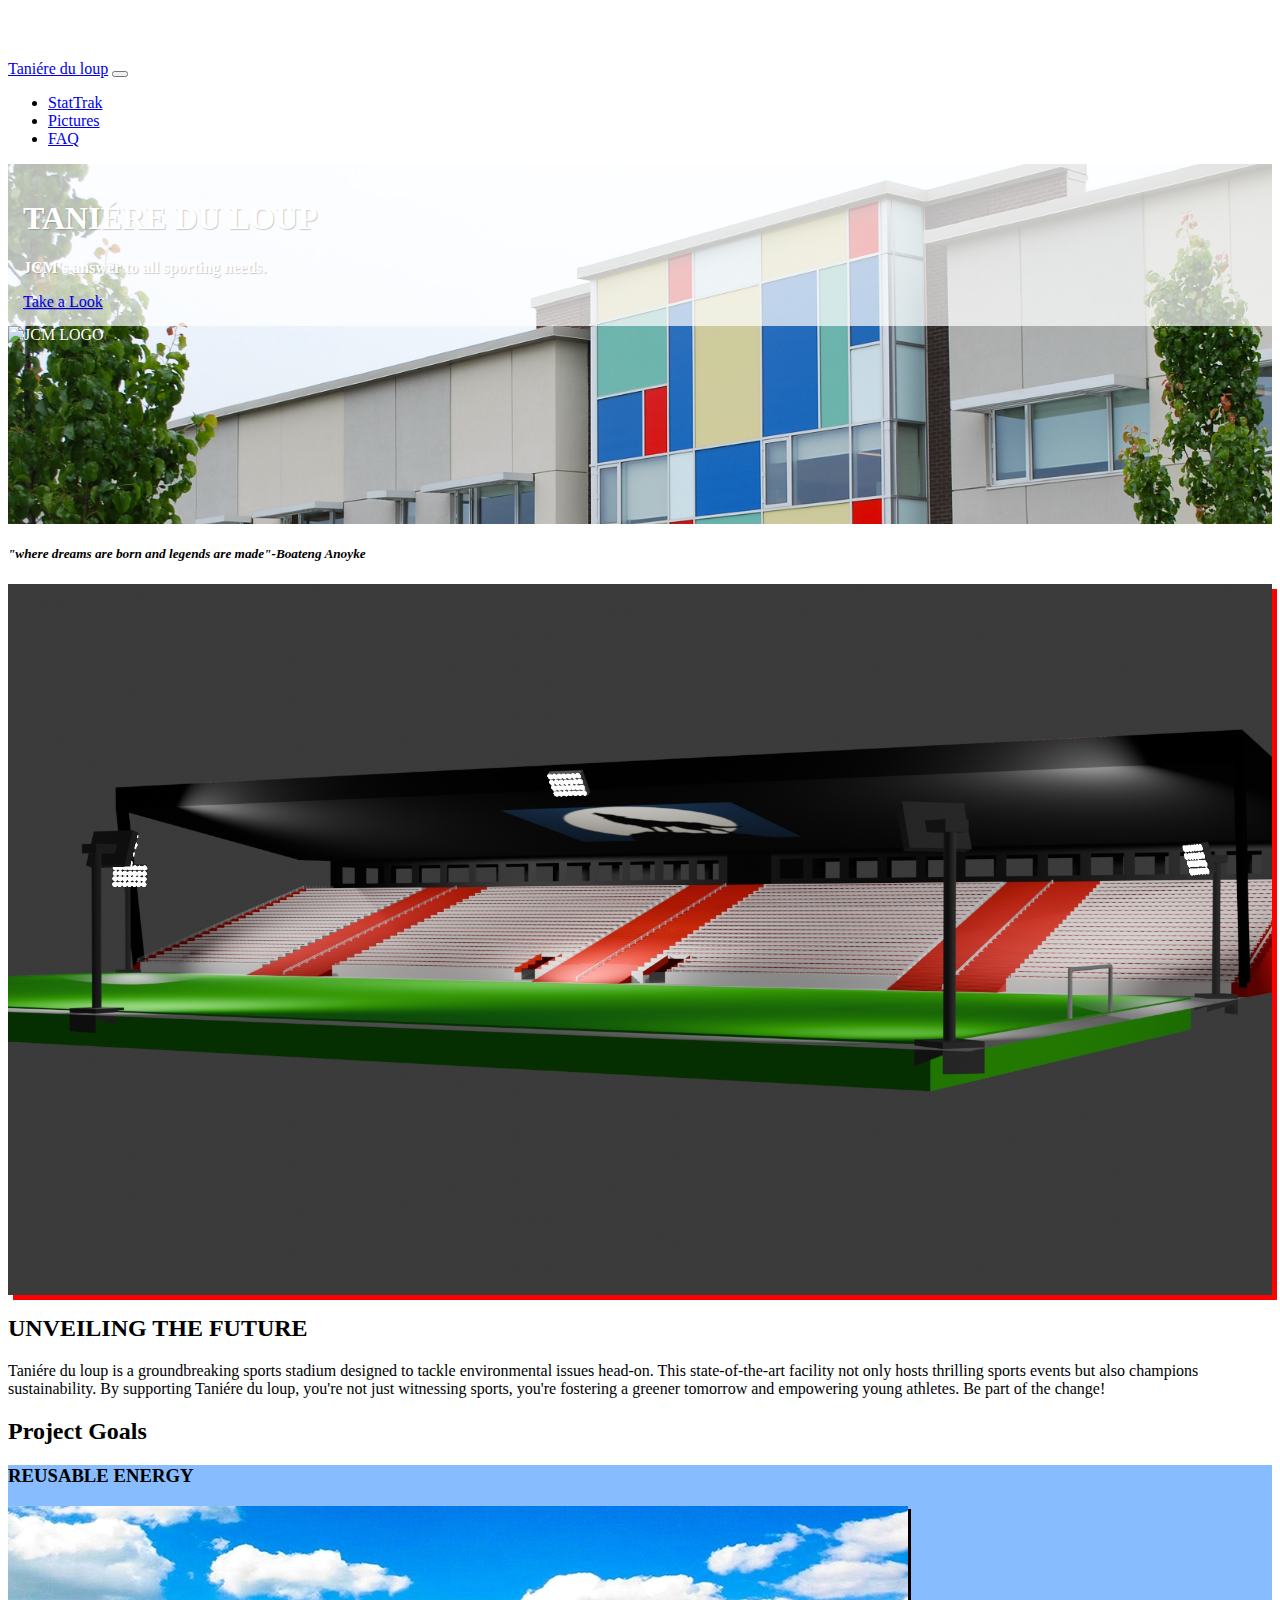
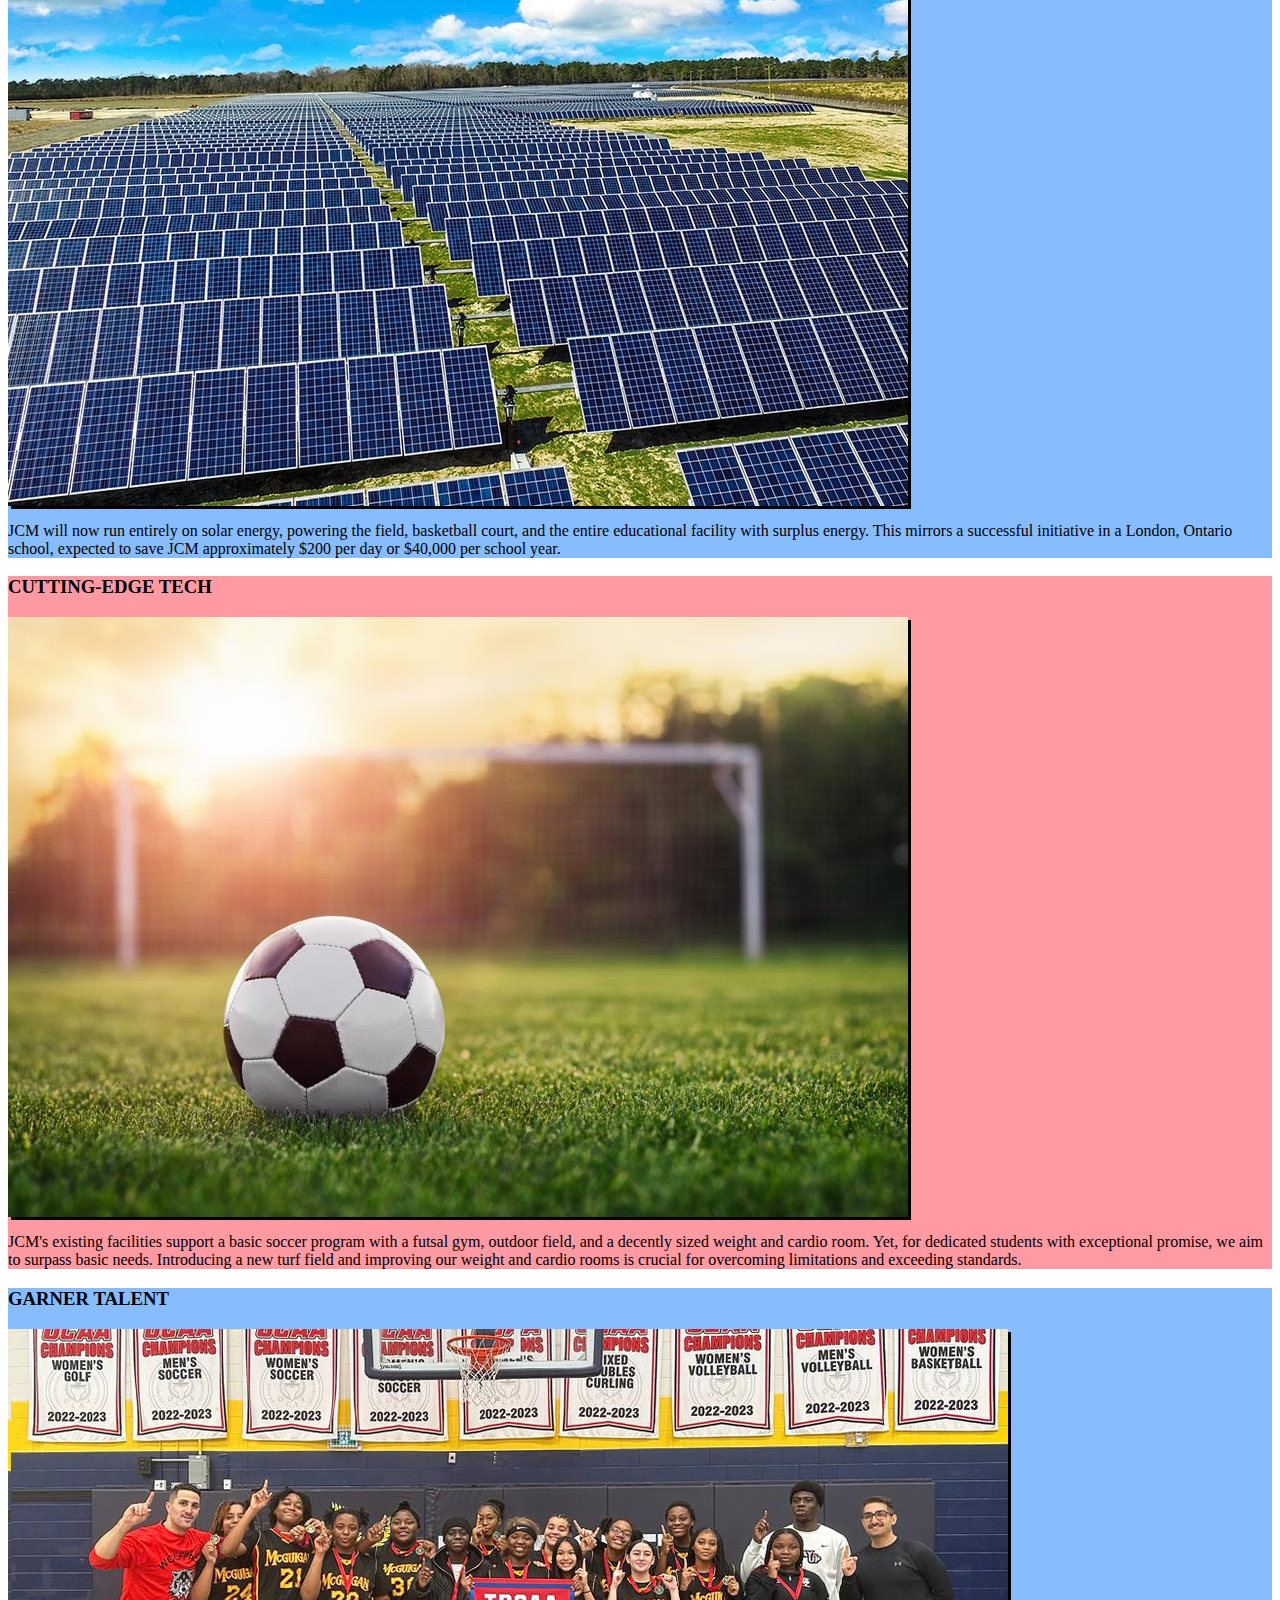
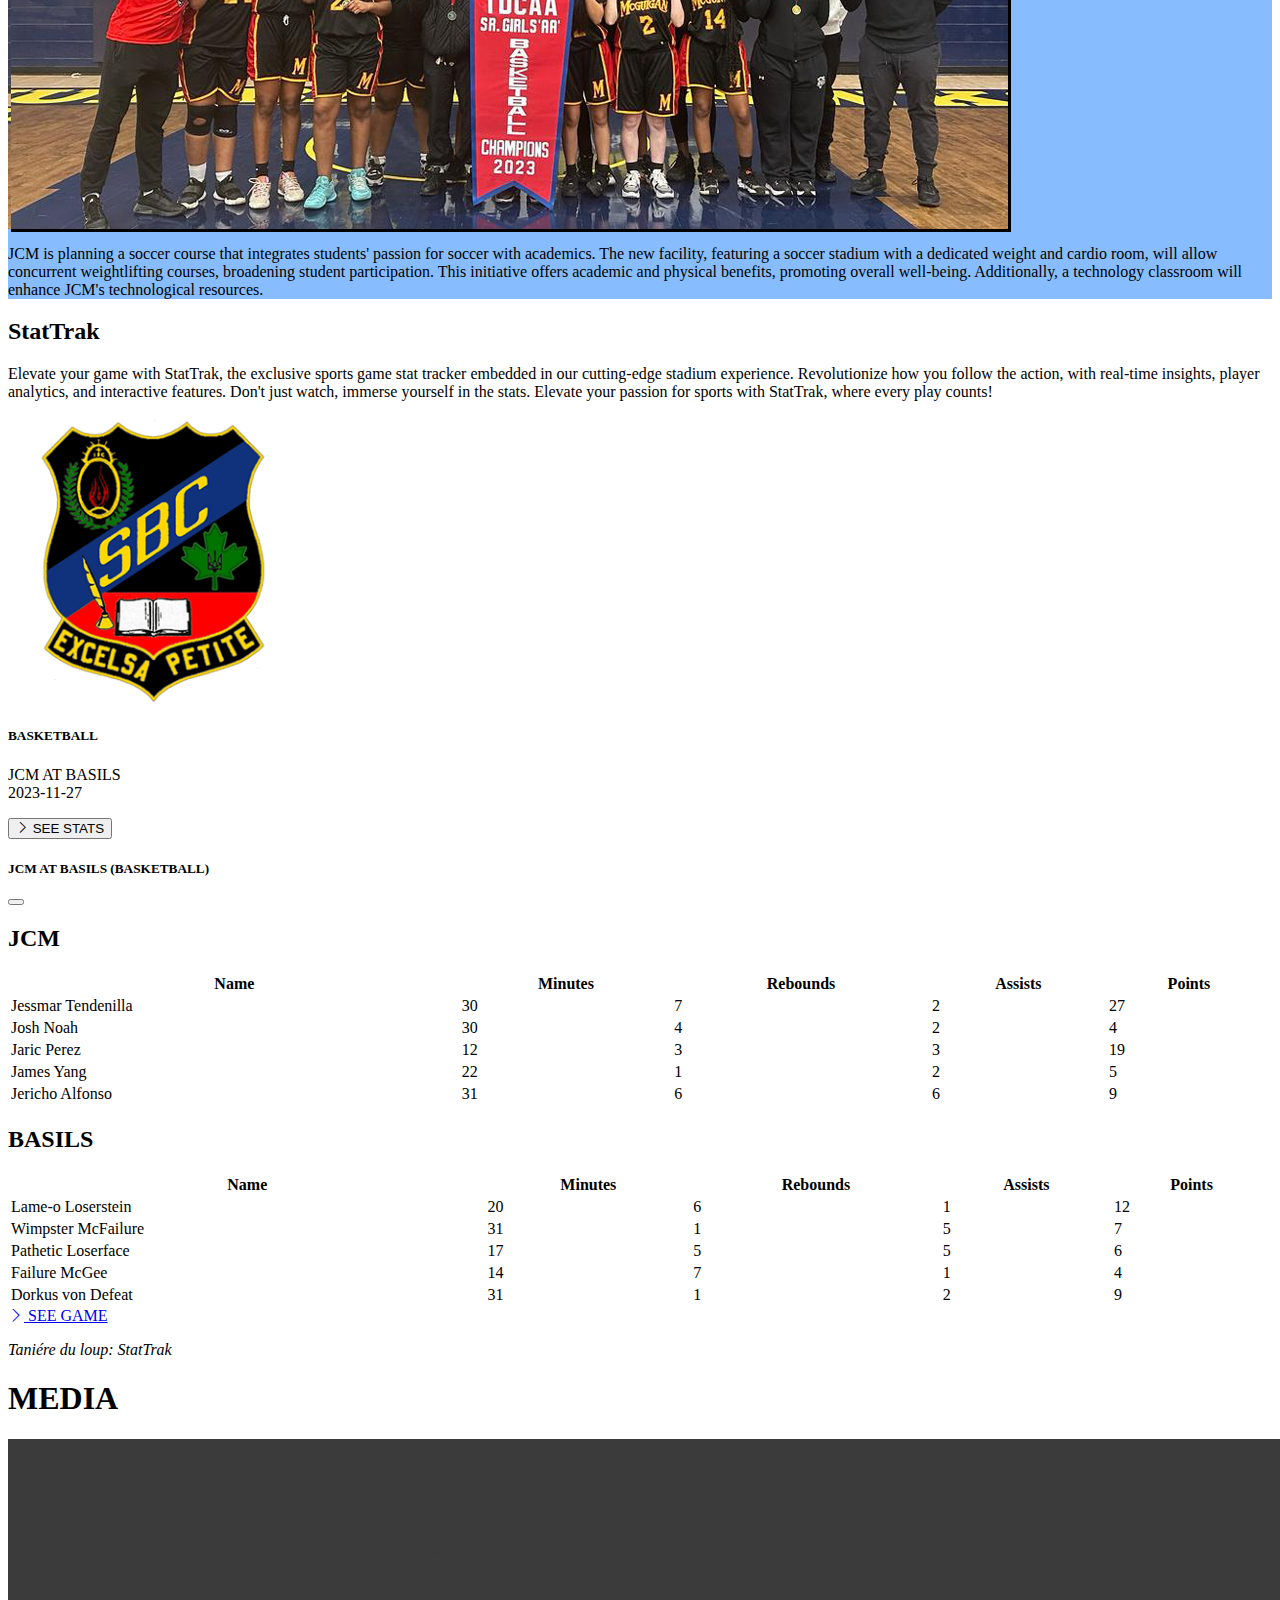
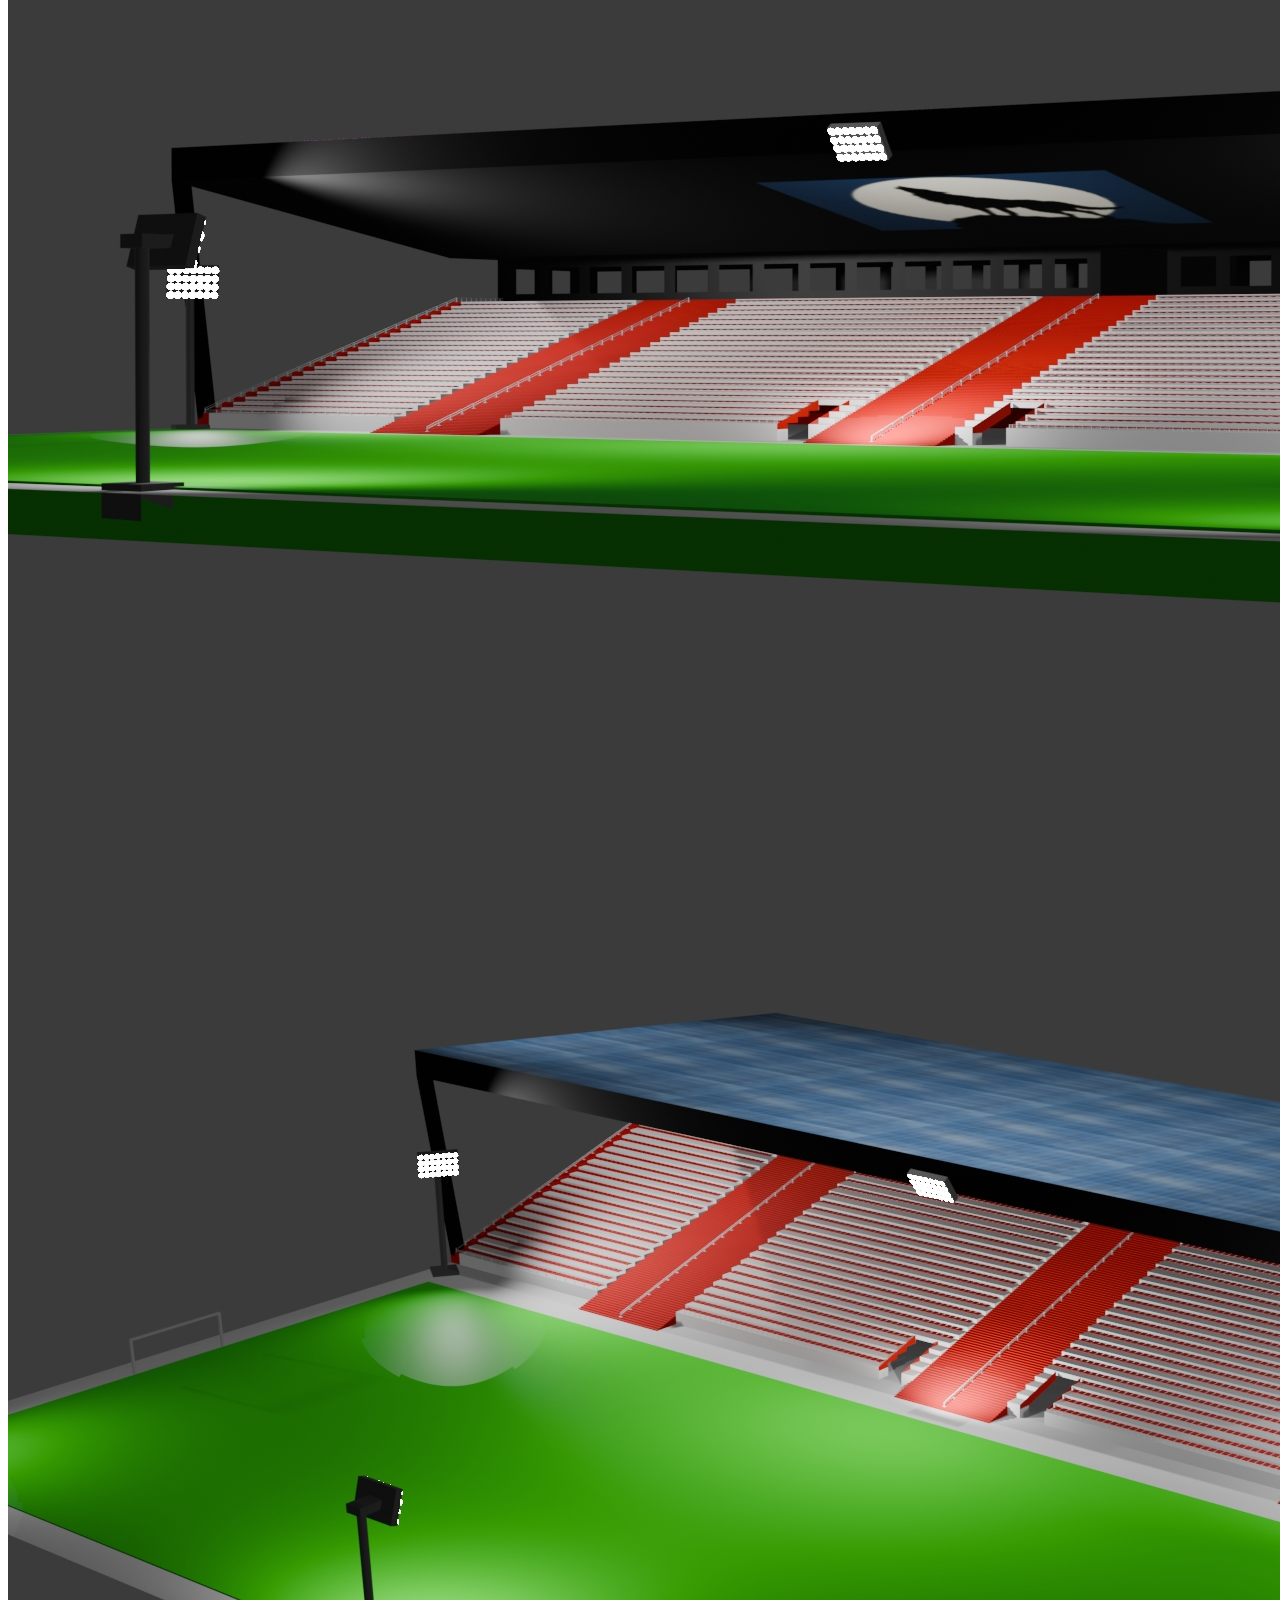
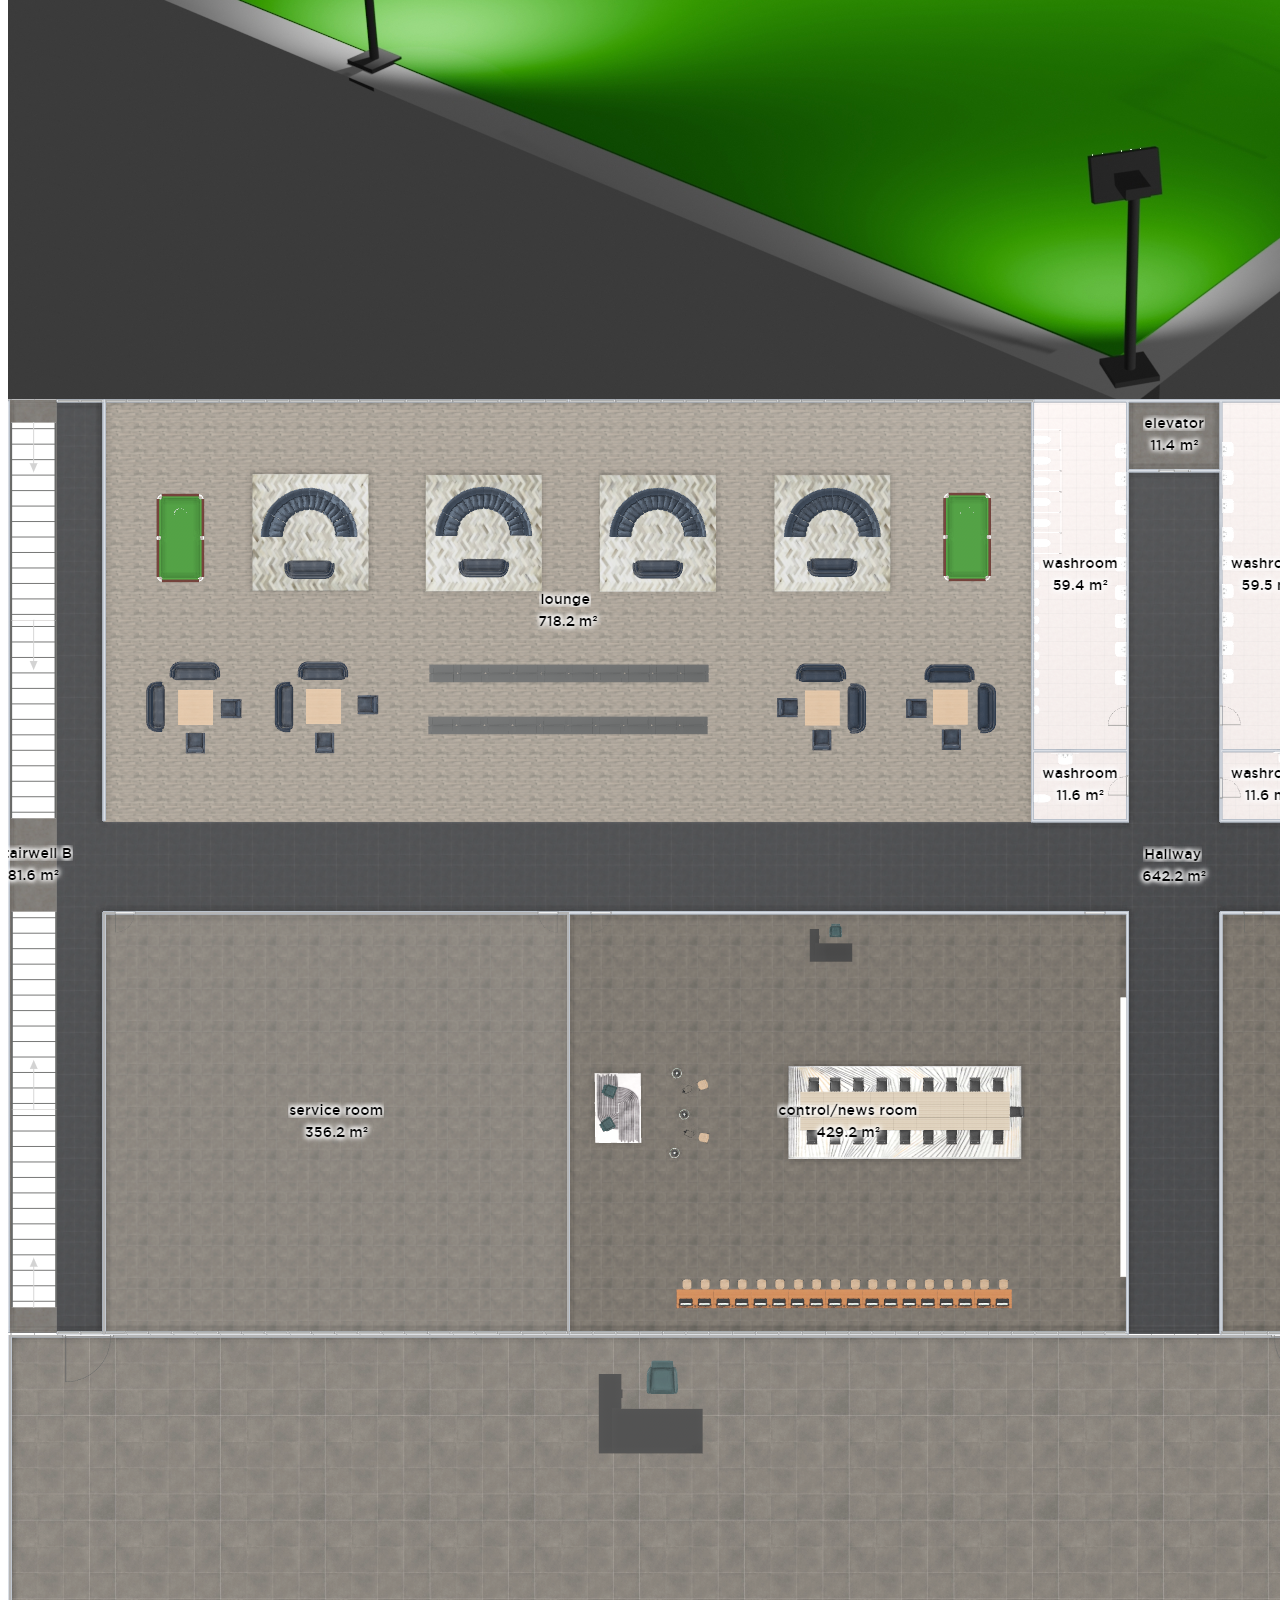
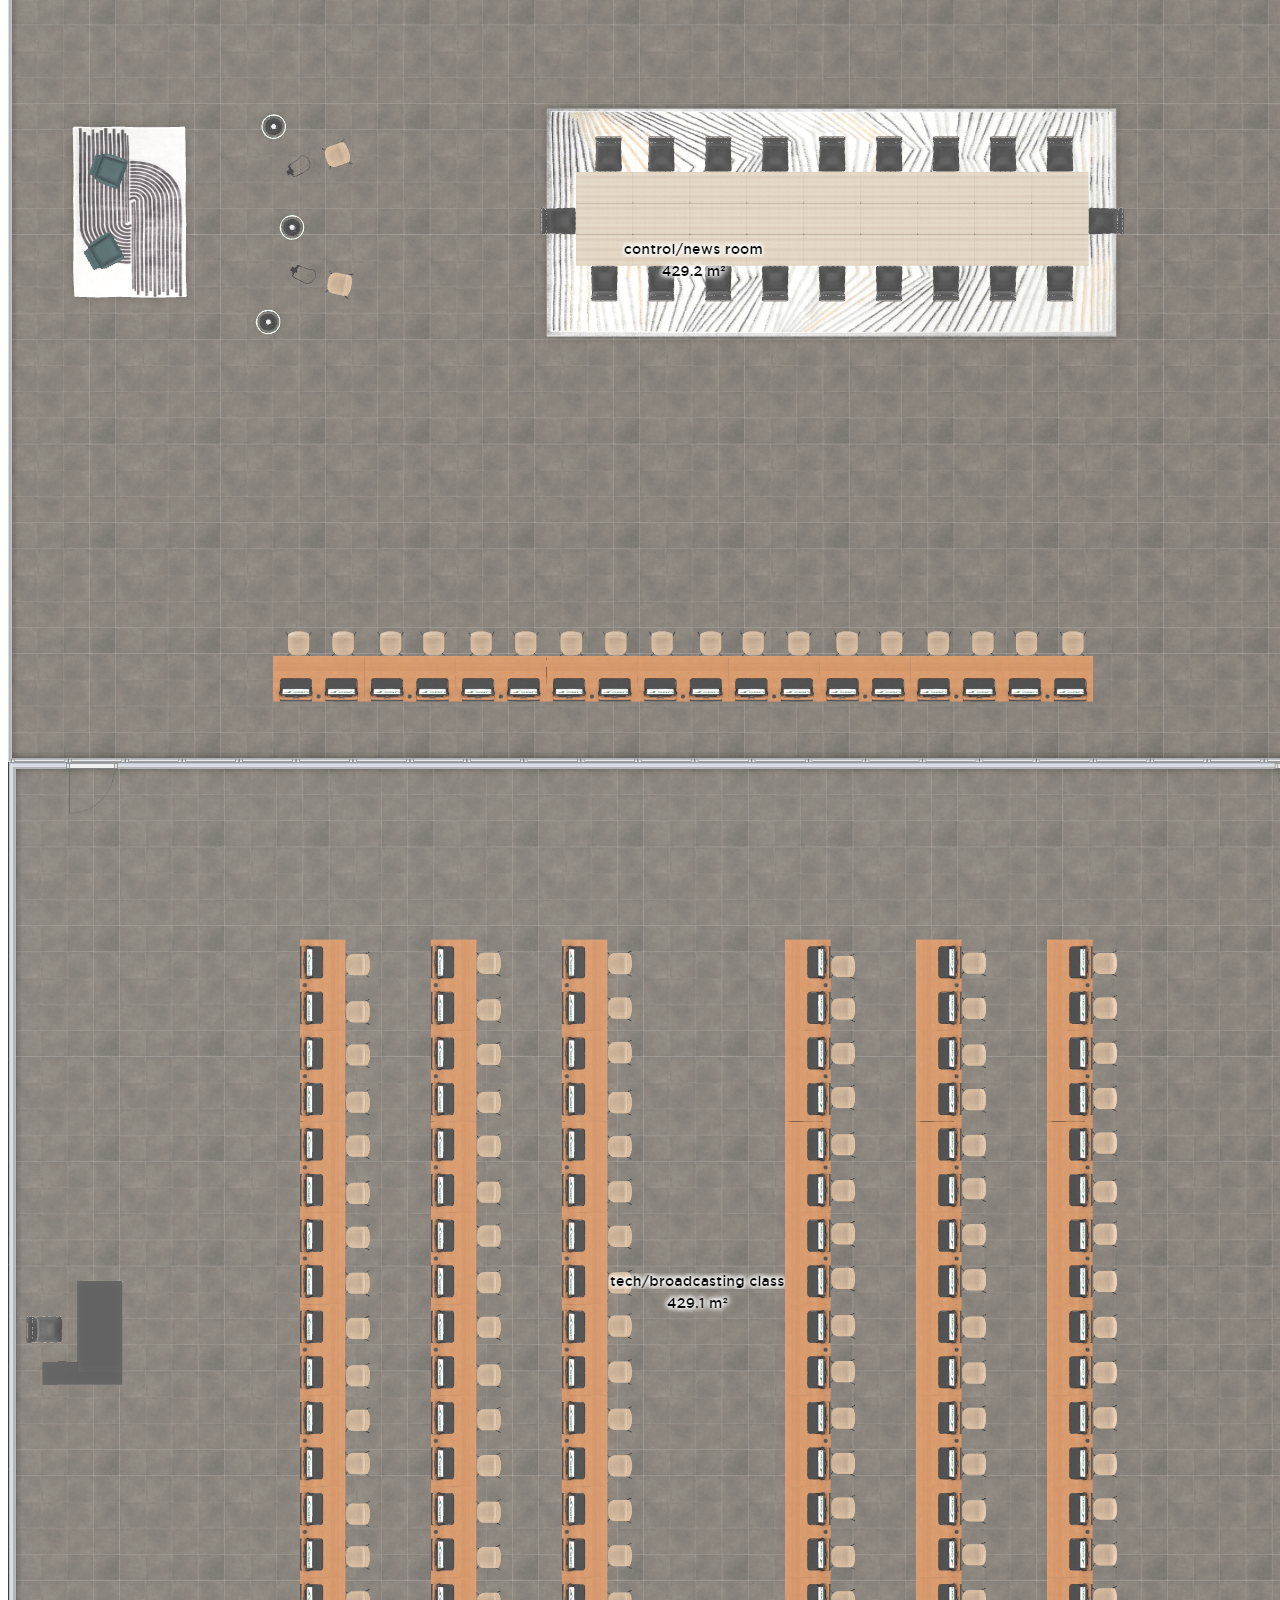
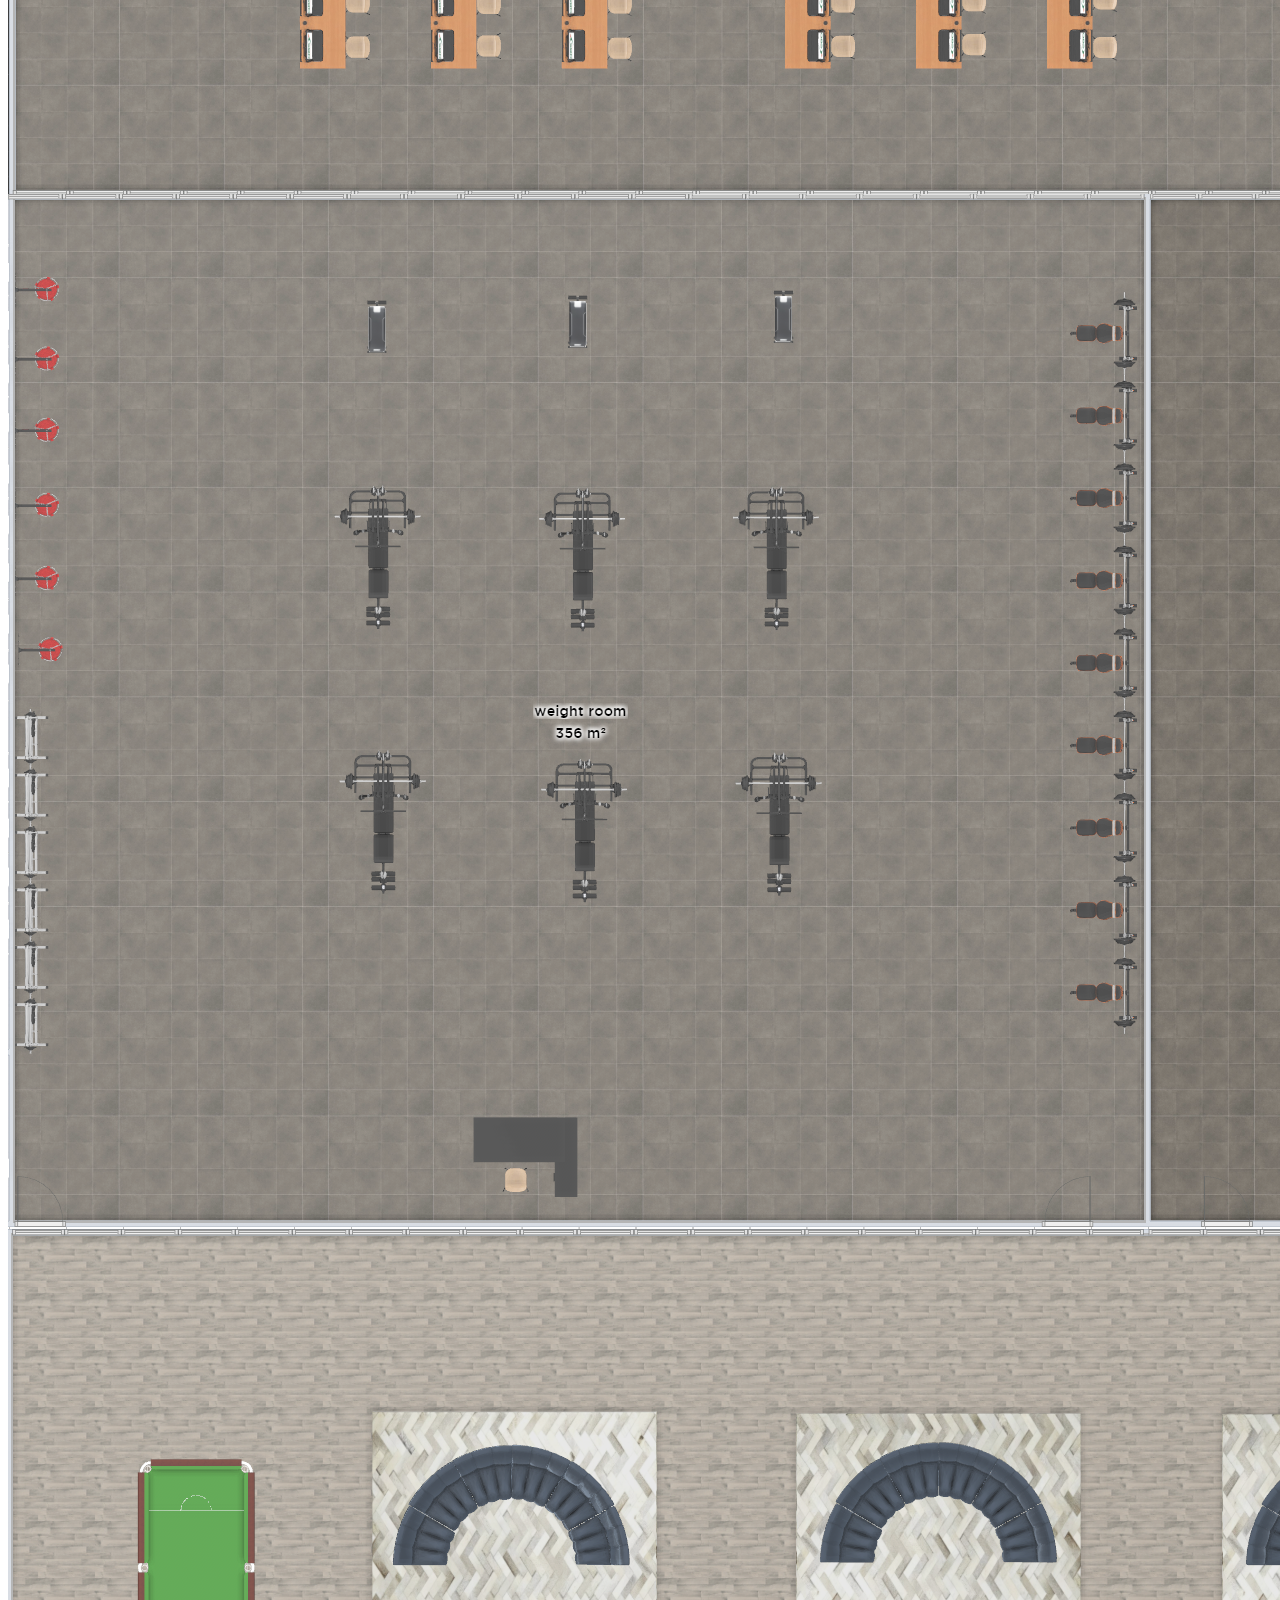
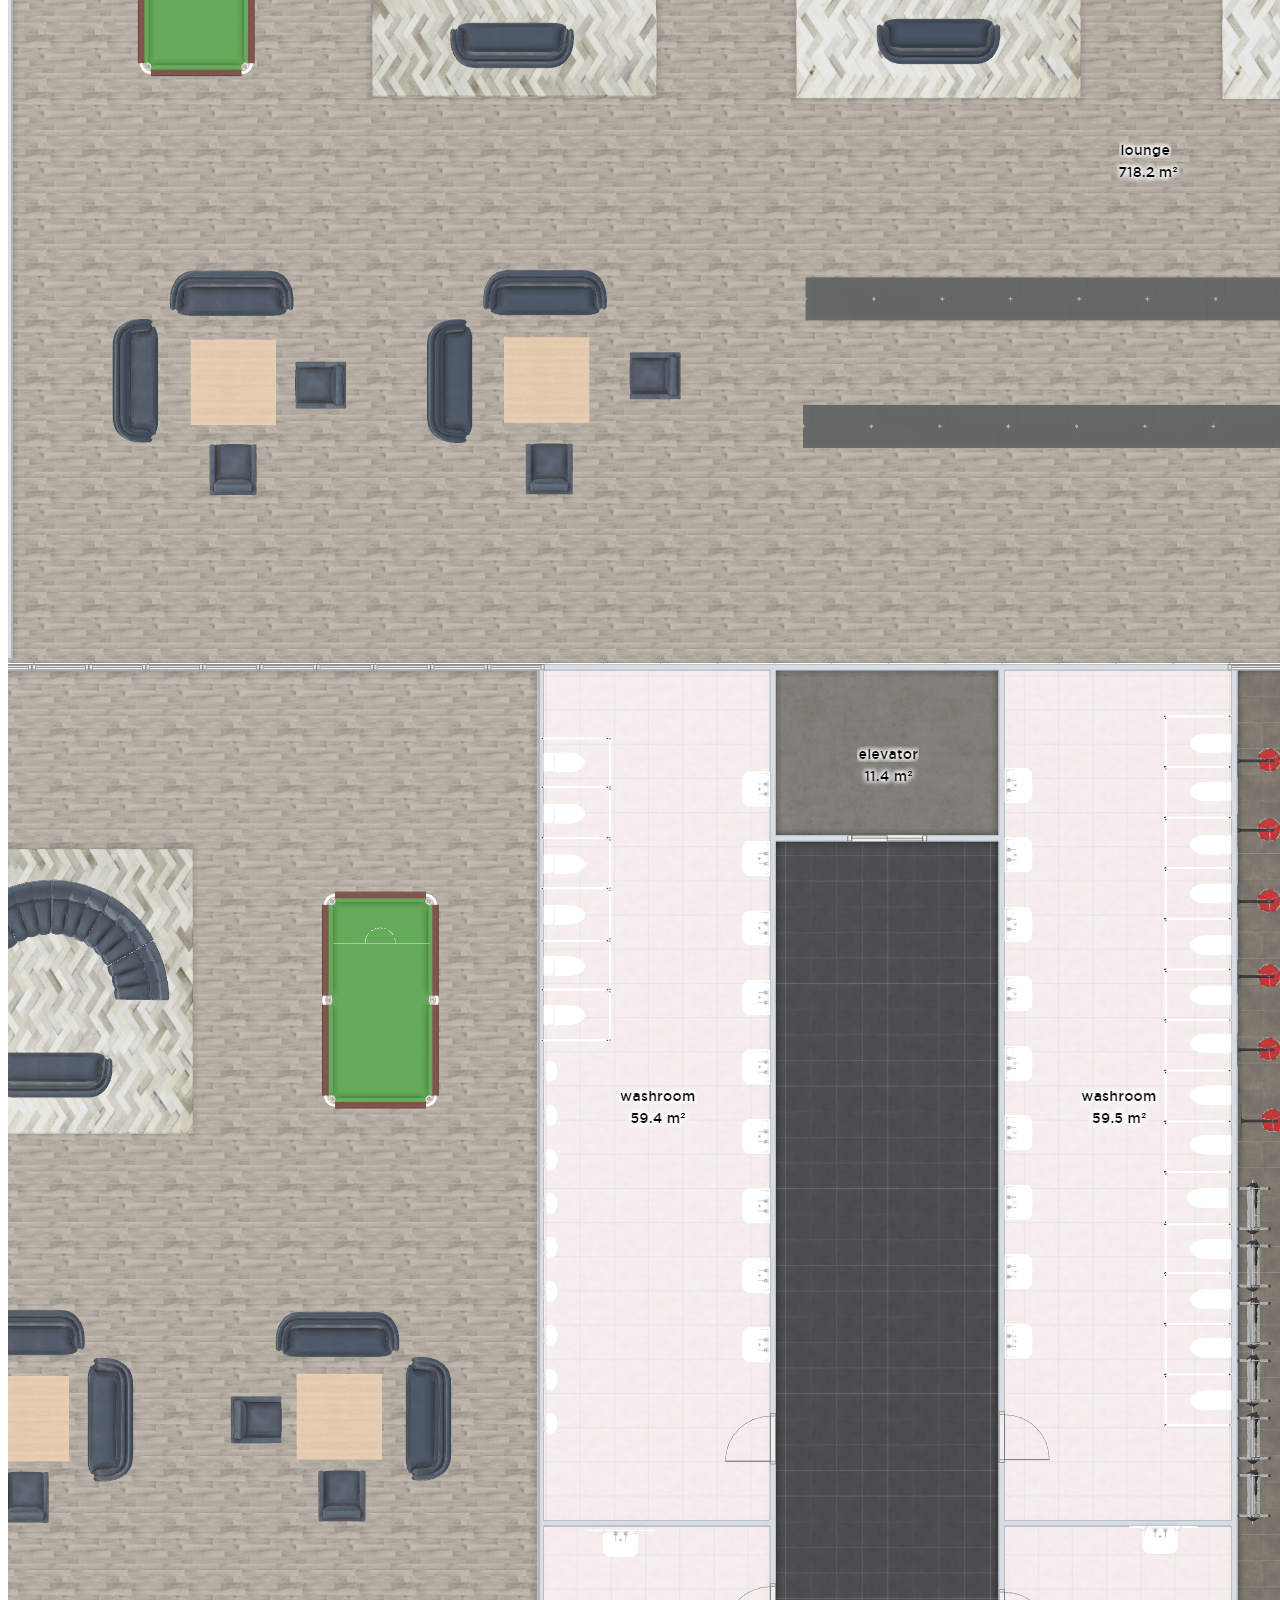
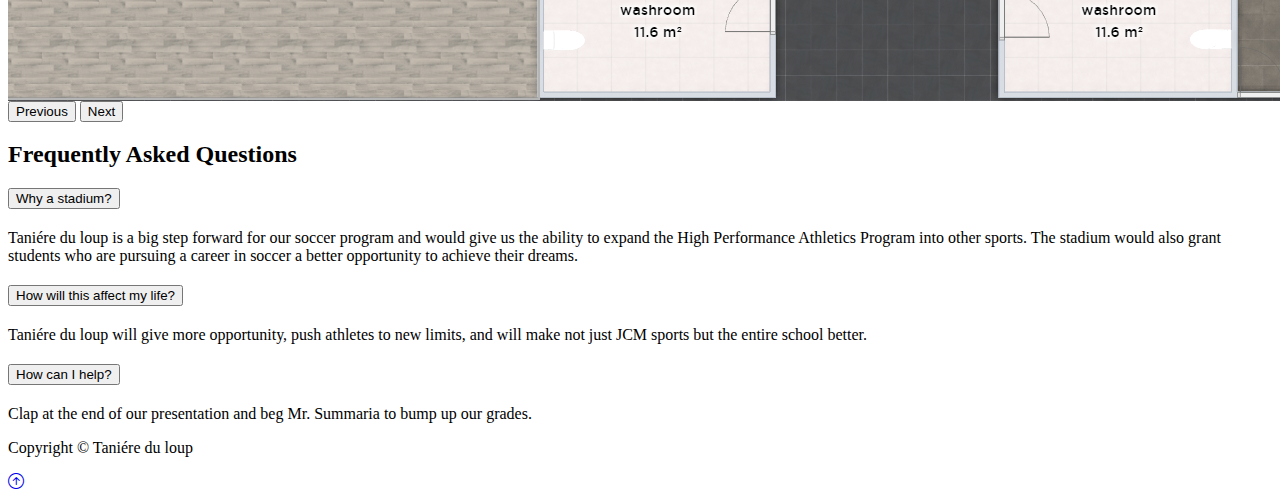
==== commit 69f257d6: "fixed padding" ====
--- a/index.html
+++ b/index.html
@@ -108,7 +108,7 @@
     </section>
 
     <!--3 points-->
-    <section class="hook p-5 bg-dark text-light text-center">
+    <section class="hook p-5 pt-0 bg-dark text-light text-center">
       <div class="container">
         <h2>Project Goals</h2>
         <div class="row align-items-normal justify-content-between pt-4">
@@ -309,74 +309,35 @@
       </div>
     </div>
 
-    <!--CAROUSEL-->
-    <section
-      id="media"
-      class="bg-dark text-light p-5 text-center text-sm-start"
-    >
-      <div class="container text-center align-items-center">
-        <h1 class="pb-2">MEDIA</h1>
-        <div
-          id="carouselExampleFade"
-          class="carousel slide carousel-fade border border-light border-3 rounded"
-        >
-          <div class="carousel-inner">
-            <div class="carousel-item active">
-              <img
-                src="/assets/bigstadium.jpg"
-                class="d-block w-100 container-fluid"
-                alt="..."
-              />
-            </div>
-            <div class="carousel-item">
-              <img
-                src="/assets/bigstadium2.jpg"
-                class="d-block w-100 container-fluid"
-                alt="..."
-              />
-            </div>
-            <div class="carousel-item">
-              <img
-                src="/assets/pic1.png"
-                class="d-block w-100 container-fluid"
-                alt="..."
-              />
-            </div>
-            <div class="carousel-item">
-              <img
-                src="/assets/pic2.png"
-                class="d-block w-100 container-fluid"
-                alt="..."
-              />
-            </div>
-            <div class="carousel-item">
-              <img
-                src="/assets/pic3.png"
-                class="d-block w-100 container-fluid"
-                alt="..."
-              />
-            </div>
-            <div class="carousel-item">
-              <img
-                src="/assets/pic4.png"
-                class="d-block w-100 container-fluid"
-                alt="..."
-              />
-            </div>
-            <div class="carousel-item">
-              <img
-                src="/assets/pic5.png"
-                class="d-block w-100 container-fluid"
-                alt="..."
-              />
-            </div>
-            <div class="carousel-item">
-              <img
-                src="/assets/pic6.png"
-                class="d-block w-100 container-fluid"
-                alt="..."
-              />
-            </div>
+  <!--CAROUSEL-->
+  <section id ="media" class="bg-dark text-light p-5 text-center text-sm-start">
+    <div class="container text-center align-items-center">
+      <h1 class="pb-2">MEDIA</h1>
+      <div id="carouselExampleFade" class="carousel slide carousel-fade border border-light border-3 rounded">
+        <div class="carousel-inner">
+          <div class="carousel-item active">
+            <img src="assets/bigstadium.jpg" class="d-block w-100 container-fluid" alt="...">
+          </div>
+          <div class="carousel-item">
+            <img src="assets/bigstadium2.jpg" class="d-block w-100 container-fluid" alt="...">
+          </div>
+          <div class="carousel-item">
+            <img src="assets/pic1.png" class="d-block w-100 container-fluid" alt="...">
+          </div>
+          <div class="carousel-item">
+            <img src="assets/pic2.png" class="d-block w-100 container-fluid" alt="...">
+          </div>
+          <div class="carousel-item">
+            <img src="assets/pic3.png" class="d-block w-100 container-fluid" alt="...">
+          </div>
+          <div class="carousel-item">
+            <img src="assets/pic4.png" class="d-block w-100 container-fluid" alt="...">
+          </div>
+          <div class="carousel-item">
+            <img src="assets/pic5.png" class="d-block w-100 container-fluid" alt="...">
+          </div>
+          <div class="carousel-item">
+            <img src="assets/pic6.png" class="d-block w-100 container-fluid" alt="...">
           </div>
           <button
             class="carousel-control-prev"
--- a/styles.css
+++ b/styles.css
@@ -1,7 +1,3 @@
-p {
-  font-size: 1.2em;
-}
-
 body::before {
   display: block;
   content: '';
